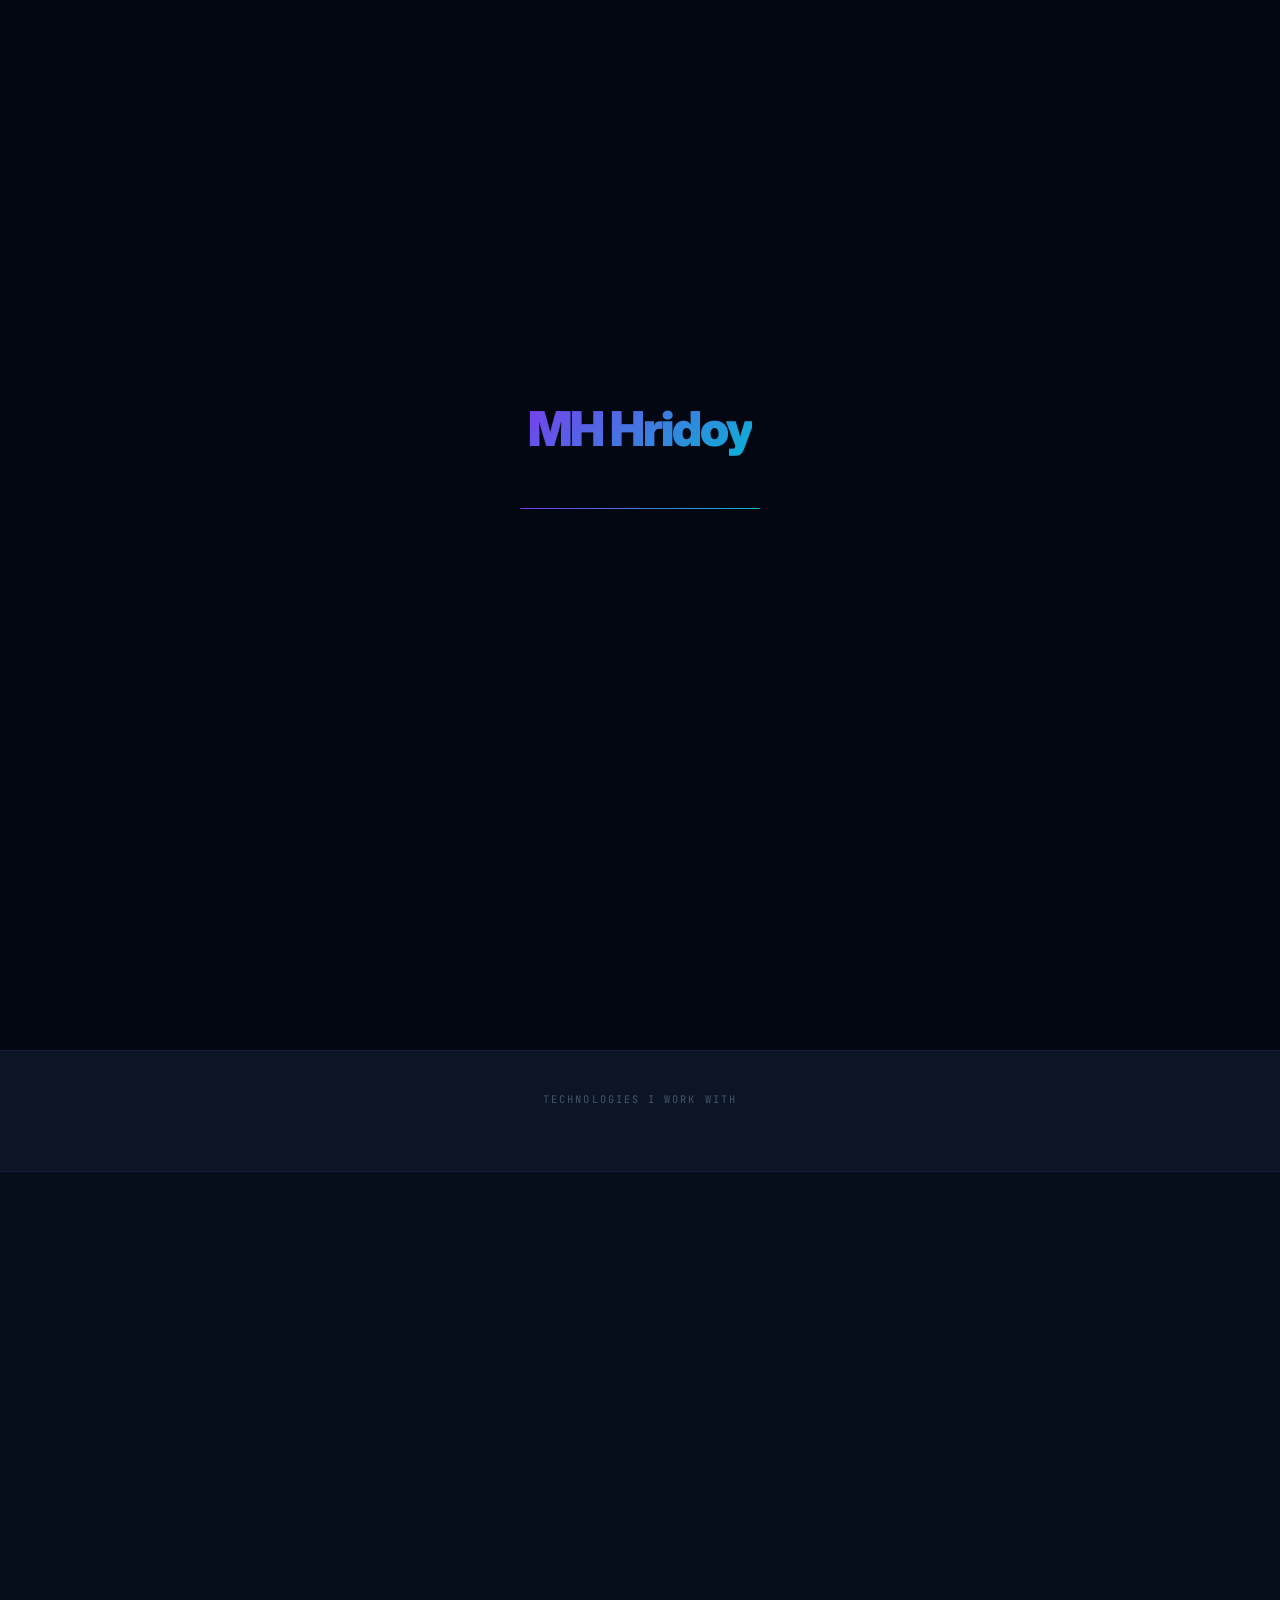
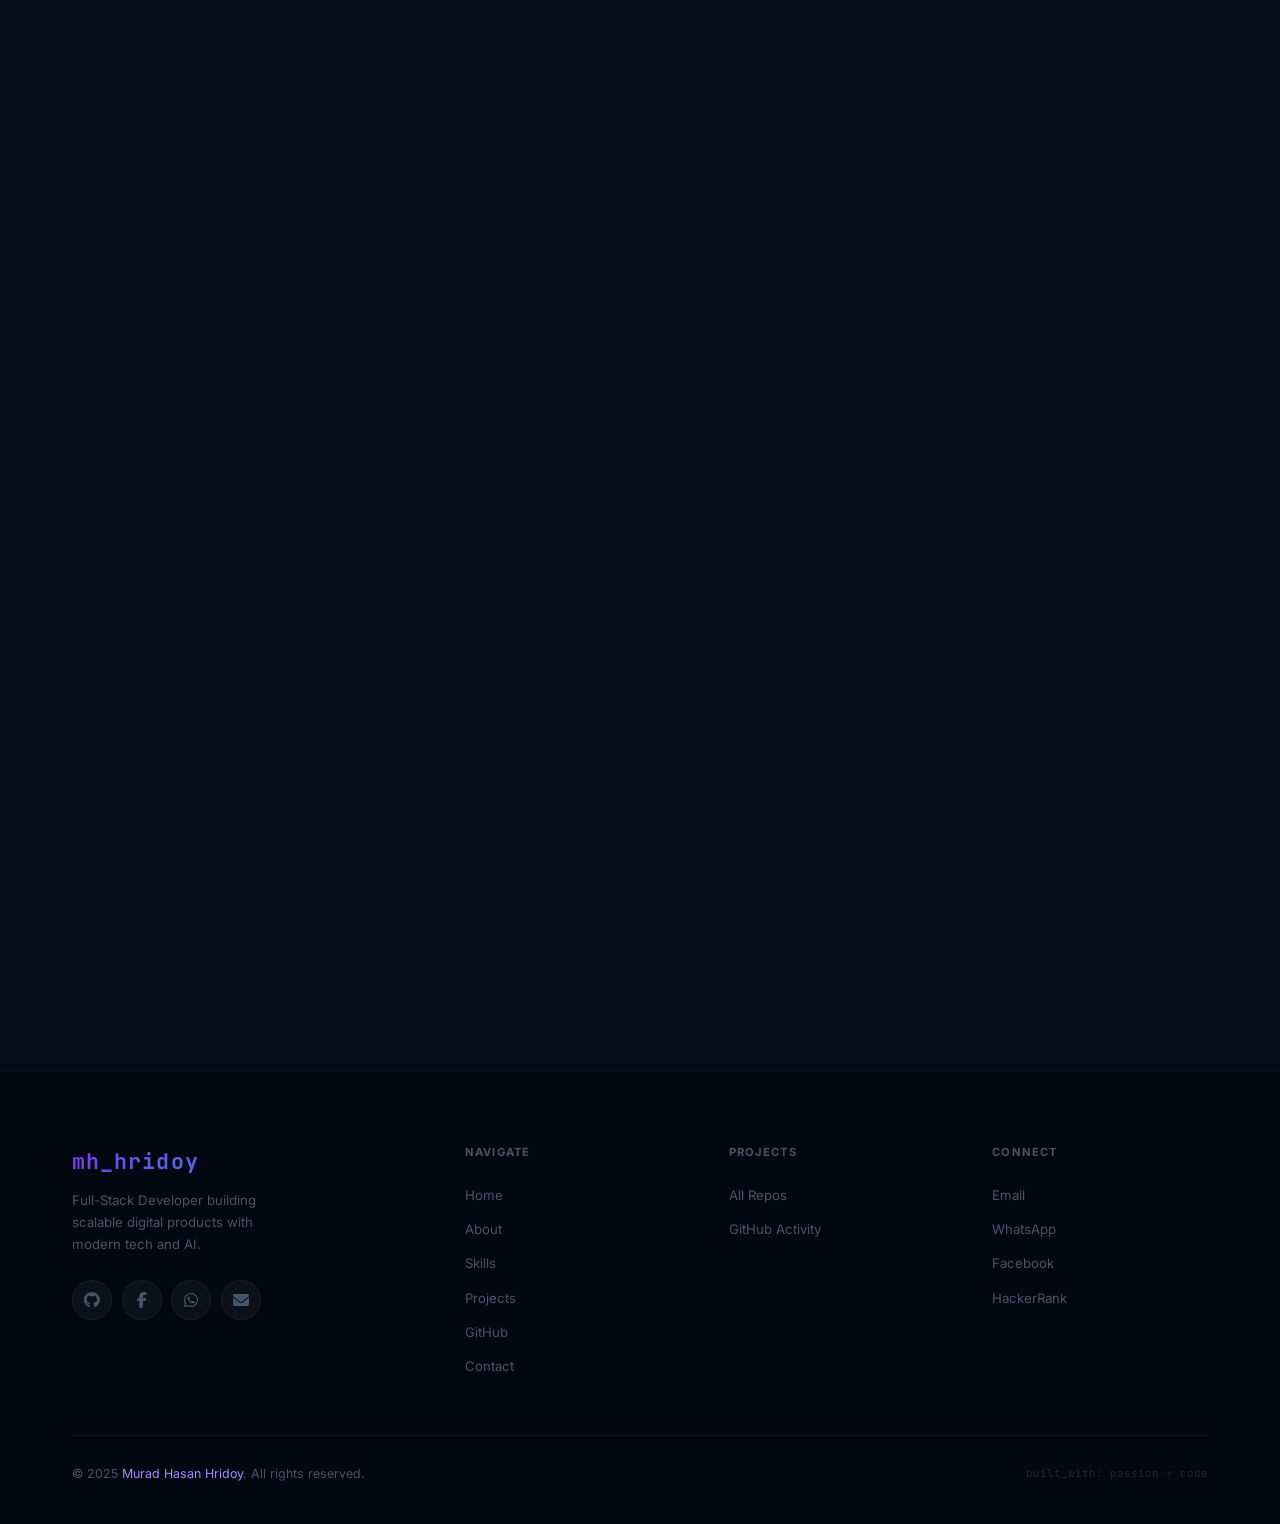
==== mh22 hridoy/index.html @ d09f01ae "my website" ====
<!DOCTYPE html>
<html lang="en" data-theme="dark">
<head>
  <meta charset="UTF-8" />
  <meta name="viewport" content="width=device-width, initial-scale=1.0" />
  <title>MH Hridoy</title>
  <meta name="description" content="Murad Hasan Hridoy - Full-Stack Developer specializing in Firebase, Node.js, AI integration, and scalable web applications." />
  <meta name="author" content="Murad Hasan Hridoy" />
  <meta name="robots" content="index, follow" />
  <link rel="canonical" href="https://mhhridoy.dev/" />
  <meta name="theme-color" content="#030712" />
  <link rel="icon" href="https://i.pinimg.com/736x/64/62/d2/6462d22c90c6388a1b8dc48645d57baf.jpg" type="image/jpeg" />

  <link rel="preconnect" href="https://fonts.googleapis.com" />
  <link rel="preconnect" href="https://fonts.gstatic.com" crossorigin />
  <link href="https://fonts.googleapis.com/css2?family=Inter:wght@300;400;500;600;700;800;900&family=JetBrains+Mono:wght@400;600&display=swap" rel="stylesheet" />
  <link rel="stylesheet" href="https://cdnjs.cloudflare.com/ajax/libs/font-awesome/6.7.2/css/all.min.css" />

  <style>
    :root {
      --bg-void: #030712; --bg-base: #060d1a; --bg-surface: #0c1526; --bg-elevated: #111e33;
      --bg-glass: rgba(11,20,40,0.75);
      --violet: #7c3aed; --violet-bright: #8b5cf6; --cyan: #06b6d4; --cyan-soft: #22d3ee;
      --emerald: #10b981; --rose: #f43f5e; --amber: #f59e0b;
      --grad-main: linear-gradient(135deg, #7c3aed 0%, #06b6d4 100%);
      --border: rgba(124,58,237,0.12); --border-active: rgba(124,58,237,0.45); --border-subtle: rgba(255,255,255,0.05);
      --txt-1: #f8fafc; --txt-2: #94a3b8; --txt-3: #475569; --txt-4: #1e293b;
      --shadow-glow: 0 0 48px rgba(124,58,237,0.2); --shadow-md: 0 4px 24px rgba(0,0,0,0.45);
      --font-body: 'Inter', -apple-system, sans-serif; --font-mono: 'JetBrains Mono', monospace;
      --r-xs:6px; --r-sm:10px; --r-md:16px; --r-lg:24px; --r-xl:32px; --r-pill:9999px;
      --section-py: 8rem; --nav-h: 68px; --max-w: 1200px;
      --ease: cubic-bezier(0.25,1,0.5,1); --dur-fast:180ms; --dur-base:280ms;
    }
    [data-theme="light"] {
      --bg-void:#f1f5f9; --bg-base:#f8fafc; --bg-surface:#fff; --bg-elevated:#fff; --bg-glass:rgba(255,255,255,0.85);
      --border:rgba(124,58,237,0.15); --border-subtle:rgba(0,0,0,0.06);
      --txt-1:#0f172a; --txt-2:#475569; --txt-3:#94a3b8;
    }
    *,*::before,*::after{margin:0;padding:0;box-sizing:border-box;}
    html{scroll-behavior:smooth; font-size:16px;}
    body{font-family:var(--font-body); background:var(--bg-void); color:var(--txt-1); overflow-x:hidden; line-height:1.6; -webkit-font-smoothing:antialiased;}
    ::selection{background:rgba(124,58,237,0.35); color:var(--txt-1);}
    ::-webkit-scrollbar{width:5px;} ::-webkit-scrollbar-track{background:var(--bg-void);}
    ::-webkit-scrollbar-thumb{background:var(--violet); border-radius:var(--r-pill);}
    img{max-width:100%; height:auto; display:block;}
    :focus-visible{outline:2px solid var(--violet-bright); outline-offset:3px; border-radius:4px;}
    @media (prefers-reduced-motion: reduce){ *,*::before,*::after{animation-duration:0.01ms !important; transition-duration:0.01ms !important;} }

    .skip-link{position:absolute; top:-40px; left:0; z-index:9999; background:var(--violet); color:#fff; padding:.5rem 1rem; border-radius:0 0 var(--r-sm) 0; text-decoration:none; font-weight:700;}
    .skip-link:focus{top:0;}
    #scroll-progress{position:fixed; top:0; left:0; height:2px; width:0%; background:var(--grad-main); z-index:9998; transition:width 60ms linear;}
    #cursor,#cursor-dot{position:fixed; border-radius:50%; pointer-events:none; z-index:9997;}
    #cursor{width:36px; height:36px; border:1.5px solid rgba(124,58,237,0.5); transition:transform 90ms linear, opacity var(--dur-base), width var(--dur-base), height var(--dur-base);}
    #cursor-dot{width:5px; height:5px; background:var(--violet-bright); transition:transform 25ms linear;}
    @media (hover:none){ #cursor,#cursor-dot{display:none;} }

    #loading-screen{position:fixed; inset:0; background:var(--bg-void); z-index:99999; display:flex; flex-direction:column; align-items:center; justify-content:center; gap:2.5rem; transition:opacity .7s var(--ease), visibility .7s;}
    #loading-screen.hidden{opacity:0; visibility:hidden;}
    .loader-name{font-size:3rem; font-weight:900; letter-spacing:-2px; background:var(--grad-main); -webkit-background-clip:text; -webkit-text-fill-color:transparent; background-clip:text; animation:name-pulse 1.8s ease-in-out infinite;}
    @keyframes name-pulse{0%,100%{opacity:1;}50%{opacity:.7;}}
    .loader-track{width:240px; height:1px; background:var(--border-subtle); border-radius:var(--r-pill); overflow:hidden;}
    .loader-fill{height:100%; background:var(--grad-main); border-radius:var(--r-pill); animation:load-bar 2s var(--ease) forwards;}
    @keyframes load-bar{0%{width:0;}65%{width:75%;}100%{width:100%;}}

    #bg-canvas{position:fixed; inset:0; z-index:0; pointer-events:none; opacity:0.4;}
    .container{max-width:var(--max-w); margin:0 auto; padding:0 2rem;}
    @media (max-width:768px){ .container{padding:0 1.25rem;} }
    .section{padding:var(--section-py) 0; position:relative; z-index:1;}

    .section-eyebrow{display:inline-flex; align-items:center; gap:.75rem; font-family:var(--font-mono); font-size:.7rem; font-weight:600; letter-spacing:.2em; text-transform:uppercase; color:var(--cyan); margin-bottom:1.25rem;}
    .section-eyebrow::before{content:'//'; color:var(--violet);}
    .section-heading{font-size:clamp(2rem,5vw,3.25rem); font-weight:900; letter-spacing:-2px; line-height:1.05; margin-bottom:1rem;}
    .section-heading .hi{background:var(--grad-main); -webkit-background-clip:text; -webkit-text-fill-color:transparent; background-clip:text;}
    .section-sub{font-size:1.05rem; color:var(--txt-2); max-width:520px; line-height:1.75; margin-bottom:3.5rem;}

    .glass-card{background:var(--bg-glass); backdrop-filter:blur(20px); -webkit-backdrop-filter:blur(20px); border:1px solid var(--border); border-radius:var(--r-lg); transition:border-color var(--dur-base) var(--ease), transform var(--dur-base) var(--ease), box-shadow var(--dur-base) var(--ease);}
    .glass-card:hover{border-color:var(--border-active); transform:translateY(-3px); box-shadow:var(--shadow-glow);}

    .tag{display:inline-flex; align-items:center; gap:.35rem; padding:.3rem .8rem; border-radius:var(--r-pill); font-size:.7rem; font-weight:700; letter-spacing:.04em;}
    .tag-violet{background:rgba(124,58,237,0.12); color:#a78bfa; border:1px solid rgba(124,58,237,0.25);}
    .tag-cyan{background:rgba(6,182,212,0.1); color:var(--cyan-soft); border:1px solid rgba(6,182,212,0.25);}
    .tag-green{background:rgba(16,185,129,0.1); color:var(--emerald); border:1px solid rgba(16,185,129,0.25);}
    .tag-amber{background:rgba(245,158,11,0.1); color:var(--amber); border:1px solid rgba(245,158,11,0.25);}
    .tag-rose{background:rgba(244,63,94,0.1); color:var(--rose); border:1px solid rgba(244,63,94,0.25);}

    .btn{display:inline-flex; align-items:center; justify-content:center; gap:.5rem; padding:.8rem 1.75rem; border-radius:var(--r-pill); font-size:.9rem; font-weight:600; cursor:pointer; border:none; text-decoration:none; transition:all var(--dur-base) var(--ease); position:relative; overflow:hidden; font-family:var(--font-body);}
    .btn::after{content:''; position:absolute; inset:0; background:rgba(255,255,255,0.08); opacity:0; transition:opacity 140ms;}
    .btn:hover::after{opacity:1;}
    .btn:active{transform:scale(0.97) !important;}
    .btn-primary{background:var(--grad-main); color:#fff; box-shadow:0 6px 28px rgba(124,58,237,0.4);}
    .btn-primary:hover{transform:translateY(-2px); box-shadow:0 10px 36px rgba(124,58,237,0.55);}
    .btn-ghost{background:transparent; color:#a78bfa; border:1.5px solid rgba(124,58,237,0.35);}
    .btn-ghost:hover{border-color:var(--violet-bright); background:rgba(124,58,237,0.08); transform:translateY(-2px);}

    .reveal{opacity:0; transform:translateY(36px); transition:opacity .65s var(--ease), transform .65s var(--ease);}
    .reveal.visible{opacity:1; transform:translateY(0);}
    .reveal-delay-1{transition-delay:.08s;} .reveal-delay-2{transition-delay:.16s;} .reveal-delay-3{transition-delay:.24s;} .reveal-delay-4{transition-delay:.32s;}
    .mono{font-family:var(--font-mono);}

    #navbar{position:fixed; top:0; left:0; right:0; height:var(--nav-h); z-index:1000; padding:0 2.5rem; display:flex; align-items:center; justify-content:space-between; background:transparent; transition:all .4s var(--ease);}
    #navbar.scrolled{background:rgba(3,7,18,0.88); backdrop-filter:blur(28px); -webkit-backdrop-filter:blur(28px); border-bottom:1px solid var(--border);}
    [data-theme="light"] #navbar.scrolled{background:rgba(248,250,252,0.9);}
    .nav-logo{font-family:var(--font-mono); font-size:1.05rem; font-weight:700; letter-spacing:.05em; text-decoration:none; background:var(--grad-main); -webkit-background-clip:text; -webkit-text-fill-color:transparent; background-clip:text;}
    .nav-links{display:flex; align-items:center; gap:.1rem; list-style:none;}
    .nav-links a{display:block; padding:.45rem .85rem; color:var(--txt-3); text-decoration:none; font-size:.825rem; font-weight:500; border-radius:var(--r-sm); transition:color var(--dur-fast), background var(--dur-fast);}
    .nav-links a:hover{color:var(--txt-1); background:rgba(124,58,237,0.08);}
    .nav-links a.active{color:#a78bfa;}
    .nav-actions{display:flex; align-items:center; gap:.75rem;}
    #theme-toggle{width:38px; height:38px; border-radius:50%; background:rgba(124,58,237,0.08); border:1px solid var(--border); color:var(--txt-3); cursor:pointer; display:flex; align-items:center; justify-content:center; font-size:.95rem; transition:all var(--dur-base);}
    #theme-toggle:hover{background:rgba(124,58,237,0.18); color:#a78bfa;}
    .nav-toggle{display:none; flex-direction:column; gap:5px; cursor:pointer; padding:.5rem; background:none; border:none;}
    .nav-toggle span{display:block; width:22px; height:2px; background:var(--txt-2); border-radius:2px; transition:all var(--dur-base) var(--ease);}
    .nav-toggle.open span:nth-child(1){transform:translateY(7px) rotate(45deg);}
    .nav-toggle.open span:nth-child(2){opacity:0;}
    .nav-toggle.open span:nth-child(3){transform:translateY(-7px) rotate(-45deg);}
    @media (max-width:900px){
      .nav-links{position:fixed; top:var(--nav-h); left:0; right:0; background:rgba(3,7,18,0.97); backdrop-filter:blur(28px); flex-direction:column; align-items:stretch; padding:1.5rem; border-bottom:1px solid var(--border); gap:.2rem; transform:translateY(-130%); transition:transform var(--dur-base) var(--ease); z-index:999;}
      .nav-links.open{transform:translateY(0);}
      .nav-links a{padding:.825rem 1rem;}
      .nav-toggle{display:flex;}
    }
    @media (max-width:600px){ #navbar{padding:0 1.25rem;} }

    #home{min-height:100vh; padding-top:var(--nav-h); display:flex; align-items:center; position:relative; overflow:hidden; z-index:1;}
    #home::before{content:''; position:absolute; top:10%; left:50%; transform:translateX(-50%); width:700px; height:700px; border-radius:50%; background:radial-gradient(ellipse, rgba(124,58,237,0.12) 0%, transparent 65%); pointer-events:none;}
    .hero-inner{display:grid; grid-template-columns:1fr 400px; gap:5rem; align-items:center; padding:5rem 0 4rem; width:100%;}
    @media (max-width:1100px){ .hero-inner{grid-template-columns:1fr 340px; gap:3.5rem;} }
    @media (max-width:900px){ .hero-inner{grid-template-columns:1fr; gap:3rem;} }
    @media (max-width:600px){ .hero-inner{padding:2.5rem 0;} }

    .status-badge{display:inline-flex; align-items:center; gap:.6rem; padding:.45rem 1rem; border-radius:var(--r-pill); background:rgba(16,185,129,0.08); border:1px solid rgba(16,185,129,0.25); color:var(--emerald); font-size:.72rem; font-weight:700; letter-spacing:.06em; text-transform:uppercase; margin-bottom:1.75rem;}
    .status-dot{width:7px; height:7px; background:var(--emerald); border-radius:50%; animation:pulse-dot 2s infinite;}
    @keyframes pulse-dot{0%,100%{box-shadow:0 0 0 0 rgba(16,185,129,0.4);}50%{box-shadow:0 0 0 7px rgba(16,185,129,0);}}
    .hero-name{font-size:clamp(2.75rem,7vw,5rem); font-weight:900; letter-spacing:-3px; line-height:1.0; margin-bottom:1.25rem;}
    .hero-name .line1{display:block; color:var(--txt-1);}
    .hero-name .line2{display:block; background:var(--grad-main); -webkit-background-clip:text; -webkit-text-fill-color:transparent; background-clip:text;}
    .hero-role{font-size:clamp(1rem,2.5vw,1.25rem); color:var(--txt-2); font-weight:500; margin-bottom:1.5rem; min-height:2em;}
    .hero-role .typed{color:var(--cyan-soft); font-weight:600; font-family:var(--font-mono); font-size:.95em;}
    .hero-role .caret{display:inline-block; width:2px; height:1.1em; background:var(--cyan); margin-left:2px; vertical-align:middle; animation:caret-blink 1s step-end infinite;}
    @keyframes caret-blink{0%,100%{opacity:1}50%{opacity:0}}
    .hero-bio{font-size:.975rem; color:var(--txt-2); line-height:1.85; max-width:500px; margin-bottom:2.25rem;}
    .hero-cta{display:flex; gap:.875rem; flex-wrap:wrap; margin-bottom:3rem;}
    .hero-stats{display:flex; gap:2.5rem; flex-wrap:wrap; padding:1.5rem 0; border-top:1px solid var(--border-subtle);}
    .hero-stat-num{font-size:1.75rem; font-weight:900; letter-spacing:-1px; background:var(--grad-main); -webkit-background-clip:text; -webkit-text-fill-color:transparent; background-clip:text;}
    .hero-stat-label{font-size:.72rem; color:var(--txt-3); font-weight:500; text-transform:uppercase; letter-spacing:.08em; margin-top:.1rem;}
    .hero-socials{display:flex; gap:.65rem; margin-top:1.75rem;}
    .social-link{width:40px; height:40px; border-radius:50%; display:flex; align-items:center; justify-content:center; background:rgba(255,255,255,0.04); border:1px solid var(--border-subtle); color:var(--txt-3); text-decoration:none; font-size:1rem; transition:all var(--dur-base) var(--ease);}
    .social-link:hover{background:var(--violet); border-color:var(--violet); color:#fff; transform:translateY(-3px); box-shadow:0 8px 20px rgba(124,58,237,0.45);}

    .hero-visual{display:flex; justify-content:center; align-items:center; position:relative;}
    .hero-photo-wrap{position:relative; width:340px;}
    @media (max-width:1100px){ .hero-photo-wrap{width:300px;} }
    @media (max-width:900px){ .hero-photo-wrap{width:240px;} }
    .hero-photo{width:100%; aspect-ratio:3/4; object-fit:cover; border-radius:var(--r-xl); position:relative; z-index:2; border:1px solid var(--border-active);}
    .photo-frame{position:absolute; inset:-3px; border-radius:calc(var(--r-xl) + 3px); background:conic-gradient(from 0deg, var(--violet), var(--cyan), var(--violet)); z-index:1; animation:frame-spin 6s linear infinite; opacity:.55;}
    .photo-frame-mask{position:absolute; inset:2px; border-radius:calc(var(--r-xl) + 1px); background:var(--bg-void); z-index:1;}
    @keyframes frame-spin{to{transform:rotate(360deg);}}
    .photo-glow{position:absolute; inset:-24px; border-radius:calc(var(--r-xl) + 18px); background:var(--grad-main); opacity:.1; z-index:0; filter:blur(24px);}
    .float-chip{position:absolute; z-index:3; display:flex; align-items:center; gap:.5rem; padding:.55rem .9rem; background:var(--bg-surface); backdrop-filter:blur(16px); border:1px solid var(--border); border-radius:var(--r-md); font-size:.72rem; font-weight:700; box-shadow:var(--shadow-md); white-space:nowrap;}
    .float-chip-1{top:-14px; right:-18px; color:var(--emerald); animation:float 3s ease-in-out infinite;}
    .float-chip-2{bottom:48px; left:-22px; color:var(--cyan-soft); animation:float 3s ease-in-out infinite 1.5s;}
    @keyframes float{0%,100%{transform:translateY(0)}50%{transform:translateY(-8px)}}
    @media (max-width:600px){ .float-chip{display:none;} }

    .tech-ticker-section{background:var(--bg-surface); border-top:1px solid var(--border); border-bottom:1px solid var(--border); padding:2.5rem 0; overflow:hidden; position:relative; z-index:1;}
    .ticker-label{text-align:center; font-family:var(--font-mono); font-size:.65rem; letter-spacing:.2em; text-transform:uppercase; color:var(--txt-3); margin-bottom:1.5rem;}
    .ticker-track{display:flex; gap:2rem; animation:ticker-scroll 30s linear infinite; width:max-content;}
    .ticker-track:hover{animation-play-state:paused;}
    @keyframes ticker-scroll{0%{transform:translateX(0);}100%{transform:translateX(-50%);}}
    .ticker-item{display:flex; align-items:center; gap:.6rem; padding:.6rem 1.25rem; background:var(--bg-elevated); border:1px solid var(--border); border-radius:var(--r-pill); font-size:.78rem; font-weight:600; color:var(--txt-2); white-space:nowrap; flex-shrink:0; transition:all var(--dur-base); cursor:default;}
    .ticker-item:hover{border-color:var(--border-active); color:var(--txt-1); transform:translateY(-2px);}
    .ticker-item img{width:20px; height:20px; object-fit:contain;}

    #about{background:var(--bg-base);}
    .about-layout{display:grid; grid-template-columns:1fr 1.1fr; gap:5rem; align-items:start;}
    @media (max-width:900px){ .about-layout{grid-template-columns:1fr; gap:3rem;} }
    .about-photo-wrap{position:relative;}
    .about-photo{width:100%; max-width:380px; aspect-ratio:4/5; object-fit:cover; border-radius:var(--r-xl); border:1px solid var(--border-active);}
    .about-photo-deco{position:absolute; bottom:-16px; right:-16px; width:calc(100% - 24px); height:calc(100% - 24px); max-width:356px; border:1px solid var(--border); border-radius:var(--r-xl); z-index:-1;}
    .about-text p{font-size:.95rem; color:var(--txt-2); line-height:1.85; margin-bottom:1.2rem;}
    .about-text p strong{color:var(--txt-1);}
    .about-chips{display:flex; flex-wrap:wrap; gap:.6rem; margin:1.5rem 0;}

    .timeline{margin-top:2.5rem;}
    .timeline-item{display:flex; gap:1.25rem; padding-bottom:1.75rem; position:relative;}
    .timeline-item:not(:last-child)::before{content:''; position:absolute; left:15px; top:32px; bottom:0; width:1px; background:var(--border);}
    .timeline-node{width:32px; height:32px; border-radius:50%; flex-shrink:0; background:var(--bg-surface); border:1.5px solid var(--violet); display:flex; align-items:center; justify-content:center; color:var(--violet-bright); font-size:.7rem;}
    .tl-year{font-family:var(--font-mono); font-size:.65rem; color:var(--cyan); font-weight:600; letter-spacing:.05em; margin-bottom:.2rem;}
    .tl-title{font-size:.875rem; font-weight:700; color:var(--txt-1);}
    .tl-sub{font-size:.78rem; color:var(--txt-3); margin-top:.2rem; line-height:1.5;}

    #skills{background:var(--bg-void);}
    .skills-grid{display:grid; grid-template-columns:repeat(auto-fit, minmax(280px, 1fr)); gap:1.25rem;}
    .skill-card{background:var(--bg-surface); border:1px solid var(--border); border-radius:var(--r-xl); padding:2rem; transition:all var(--dur-base) var(--ease); position:relative; overflow:hidden;}
    .skill-card::before{content:''; position:absolute; top:0; left:0; right:0; height:2px; background:var(--grad-main); opacity:0; transition:opacity var(--dur-base);}
    .skill-card:hover{border-color:var(--border-active); transform:translateY(-4px); box-shadow:var(--shadow-glow);}
    .skill-card:hover::before{opacity:1;}
    .skill-card-icon{width:44px; height:44px; border-radius:var(--r-sm); display:flex; align-items:center; justify-content:center; font-size:1.35rem; margin-bottom:1.25rem;}
    .skill-card-title{font-size:1rem; font-weight:800; color:var(--txt-1); margin-bottom:1.25rem;}
    .skill-row{margin-bottom:1.1rem;}
    .skill-row-header{display:flex; justify-content:space-between; margin-bottom:.5rem; font-size:.8rem;}
    .skill-row-name{font-weight:600; color:var(--txt-2);}
    .skill-row-pct{font-weight:700; color:#a78bfa; font-family:var(--font-mono); font-size:.75rem;}
    .skill-track{height:4px; background:var(--border); border-radius:var(--r-pill); overflow:hidden;}
    .skill-fill{height:100%; border-radius:var(--r-pill); background:var(--grad-main); width:0; transition:width 1.3s var(--ease);}

/* ===== PROJECTS ===== */
#projects{
    background:var(--bg-base);
}

/* 3 cards per row */
.projects-grid{
    display:grid;
    grid-template-columns:repeat(3,minmax(0,1fr));
    gap:1rem;
}

/* Tablet */
@media (max-width:992px){
    .projects-grid{
        grid-template-columns:repeat(2,1fr);
    }
}

/* Mobile */
@media (max-width:768px){
    .projects-grid{
        grid-template-columns:1fr;
    }
}

/* Card */
.project-card{
    background:var(--bg-surface);
    border:1px solid var(--border);
    border-radius:16px;
    overflow:hidden;
    display:flex;
    flex-direction:column;
    transition:.35s;
    position:relative;
}

.project-card:hover{
    transform:translateY(-4px);
    border-color:var(--border-active);
    box-shadow:var(--shadow-glow);
}

/* Thumbnail */
.project-thumb{
    width:100%;
    aspect-ratio:16/9;
    background:#0b1220;
    display:flex;
    align-items:center;
    justify-content:center;
    overflow:hidden;
    position:relative;
}

/* Full image (No Crop) */
.project-thumb img{
    width:100%;
    height:100%;
    object-fit:contain;
    object-position:center;
    background:#0b1220;
    transition:.35s;
}

.project-card:hover .project-thumb img{
    transform:scale(1.03);
}

/* Overlay */
.project-thumb-overlay{
    position:absolute;
    inset:0;
    background:linear-gradient(to bottom,
        rgba(0,0,0,.05),
        rgba(0,0,0,.45));
}

/* Number */
.project-num{
    position:absolute;
    top:10px;
    left:12px;
    font-size:.65rem;
    color:rgba(255,255,255,.65);
    font-weight:700;
    z-index:2;
}

/* Featured */
.featured-badge{
    position:absolute;
    top:10px;
    right:10px;
    padding:4px 10px;
    border-radius:50px;
    background:rgba(124,58,237,.85);
    color:#fff;
    font-size:.62rem;
    font-weight:700;
    z-index:2;
}

/* Body */
.project-body{
    padding:1rem;
    display:flex;
    flex-direction:column;
    flex:1;
}

/* Tags */
.project-tags{
    display:flex;
    flex-wrap:wrap;
    gap:.35rem;
    margin-bottom:.7rem;
}

/* Tag */
.project-tags .tag{
    padding:4px 8px;
    font-size:.60rem;
    border-radius:20px;
}

/* Title */
.project-title{
    font-size:1rem;
    font-weight:700;
    color:var(--txt-1);
    margin-bottom:.5rem;
    line-height:1.3;
}

/* Description */
.project-desc{
    font-size:.78rem;
    color:var(--txt-2);
    line-height:1.55;
    margin-bottom:1rem;

    display:-webkit-box;
    -webkit-line-clamp:3;
    -webkit-box-orient:vertical;
    overflow:hidden;
}

/* Footer */
.project-footer{
    margin-top:auto;
    display:flex;
    flex-wrap:wrap;
    gap:.45rem;
}

/* Buttons */
.project-link{
    display:inline-flex;
    align-items:center;
    gap:.3rem;
    padding:6px 12px;
    border-radius:30px;
    font-size:.68rem;
    font-weight:600;
    text-decoration:none;
    background:rgba(255,255,255,.05);
    border:1px solid var(--border-subtle);
    color:var(--txt-2);
    transition:.3s;
    cursor:pointer;
}

.project-link:hover{
    border-color:var(--violet);
    color:#a78bfa;
}

.project-link.live{
    background:var(--grad-main);
    color:#fff;
    border:none;
}

.project-link.live:hover{
    opacity:.9;
}

.project-link.read-more{
    background:rgba(6,182,212,.12);
    color:var(--cyan-soft);
    border:1px solid rgba(6,182,212,.25);
}

/* Smaller Desktop */
@media (max-width:1200px){
    .project-body{
        padding:.9rem;
    }

    .project-title{
        font-size:.95rem;
    }

    .project-desc{
        font-size:.75rem;
    }

    .project-link{
        font-size:.65rem;
        padding:5px 10px;
    }
}

    /* skeleton */
    .skeleton-card{background:var(--bg-surface); border:1px solid var(--border); border-radius:var(--r-xl); overflow:hidden;}
    .skeleton-thumb{height:200px; background:linear-gradient(90deg, var(--bg-elevated) 25%, rgba(124,58,237,0.08) 50%, var(--bg-elevated) 75%); background-size:200% 100%; animation:shimmer 1.5s infinite;}
    .skeleton-body{padding:1.5rem;}
    .skeleton-line{height:12px; border-radius:6px; background:linear-gradient(90deg, var(--bg-elevated) 25%, rgba(124,58,237,0.08) 50%, var(--bg-elevated) 75%); background-size:200% 100%; animation:shimmer 1.5s infinite; margin-bottom:.9rem;}
    .skeleton-line.w60{width:60%;} .skeleton-line.w90{width:90%;} .skeleton-line.w40{width:40%;}
    @keyframes shimmer{0%{background-position:200% 0;}100%{background-position:-200% 0;}}

    .projects-empty{grid-column:1/-1; text-align:center; padding:4rem 2rem; color:var(--txt-3);}
    .projects-empty i{font-size:2.2rem; margin-bottom:1rem; opacity:.4; display:block;}

    /* ===== PROJECT MODAL ===== */
    #project-modal-overlay{display:none; position:fixed; inset:0; z-index:5000; background:rgba(2,4,10,0.82); backdrop-filter:blur(8px); align-items:flex-start; justify-content:center; padding:3rem 1.25rem; overflow-y:auto;}
    #project-modal-overlay.open{display:flex;}
    .pmodal{width:100%; max-width:800px; background:var(--bg-surface); border:1px solid var(--border-active); border-radius:var(--r-xl); overflow:hidden; box-shadow:0 30px 80px rgba(0,0,0,0.6); animation:pmodal-in .35s var(--ease);}
    @keyframes pmodal-in{from{opacity:0; transform:translateY(24px) scale(.98);}to{opacity:1; transform:translateY(0) scale(1);}}
    .pmodal-hero{position:relative; height:320px; overflow:hidden; background:var(--bg-elevated);}
    .pmodal-hero img{width:100%; height:100%; object-fit:cover;}
    .pmodal-hero-overlay{position:absolute; inset:0; background:linear-gradient(to bottom, rgba(6,13,26,0) 40%, rgba(6,13,26,0.9) 100%);}
    @media (max-width:600px){ .pmodal-hero{height:220px;} }
    .pmodal-close{position:absolute; top:1.1rem; right:1.1rem; width:40px; height:40px; border-radius:50%; background:rgba(3,7,18,0.6); backdrop-filter:blur(10px); border:1px solid var(--border-subtle); color:#fff; cursor:pointer; display:flex; align-items:center; justify-content:center; font-size:1rem; transition:all .2s;}
    .pmodal-close:hover{background:var(--rose); border-color:var(--rose); transform:rotate(90deg);}
    .pmodal-body{padding:2rem 2.25rem 2.5rem;}
    @media (max-width:600px){ .pmodal-body{padding:1.5rem;} }
    .pmodal-tags{display:flex; flex-wrap:wrap; gap:.5rem; margin-bottom:1.1rem;}
    .pmodal-title{font-size:1.7rem; font-weight:900; letter-spacing:-1px; margin-bottom:1rem;}
    .pmodal-desc{font-size:.95rem; color:var(--txt-2); line-height:1.85; margin-bottom:2rem; white-space:pre-line;}
    .pmodal-actions{display:flex; gap:.85rem; flex-wrap:wrap;}

    /* 404 */
    .p404{text-align:center; padding:4rem 2rem;}
    .p404 i{font-size:2.5rem; color:var(--rose); margin-bottom:1rem; display:block;}
    .p404 h3{font-size:1.3rem; font-weight:800; margin-bottom:.5rem;}
    .p404 p{color:var(--txt-3); font-size:.875rem; margin-bottom:1.5rem;}

    #github-section{background:var(--bg-void);}
    .github-layout{display:grid; grid-template-columns:300px 1fr; gap:2rem; align-items:start;}
    @media (max-width:900px){ .github-layout{grid-template-columns:1fr;} }
    .github-profile{background:var(--bg-surface); border:1px solid var(--border); border-radius:var(--r-xl); padding:2rem; display:flex; flex-direction:column; align-items:center; text-align:center; position:sticky; top:calc(var(--nav-h) + 1.5rem);}
    .gh-avatar{width:100px; height:100px; border-radius:50%; border:2px solid var(--violet); margin-bottom:1.25rem; object-fit:cover;}
    .gh-name{font-size:1.15rem; font-weight:800; color:var(--txt-1); margin-bottom:.2rem;}
    .gh-handle{font-family:var(--font-mono); font-size:.75rem; color:var(--txt-3); margin-bottom:.875rem;}
    .gh-bio{font-size:.825rem; color:var(--txt-2); line-height:1.6; margin-bottom:1.5rem;}
    .gh-stats{display:grid; grid-template-columns:1fr 1fr; gap:.75rem; width:100%; margin-bottom:1.5rem;}
    .gh-stat{background:var(--bg-elevated); border:1px solid var(--border); border-radius:var(--r-md); padding:.875rem .75rem;}
    .gh-stat-num{font-size:1.35rem; font-weight:900; background:var(--grad-main); -webkit-background-clip:text; -webkit-text-fill-color:transparent; background-clip:text;}
    .gh-stat-label{font-size:.65rem; color:var(--txt-3); margin-top:.15rem; text-transform:uppercase; letter-spacing:.06em;}
    .gh-meta{display:flex; flex-wrap:wrap; gap:.5rem; justify-content:center; margin-bottom:1.5rem;}
    .gh-meta-item{display:inline-flex; align-items:center; gap:.35rem; padding:.3rem .7rem; border-radius:var(--r-pill); font-size:.68rem; font-weight:600; color:var(--txt-3); background:var(--bg-elevated); border:1px solid var(--border);}
    .github-right{display:flex; flex-direction:column; gap:1.5rem;}
    .gh-embed-card{background:var(--bg-surface); border:1px solid var(--border); border-radius:var(--r-lg); padding:1.5rem;}
    .gh-embed-label{font-family:var(--font-mono); font-size:.68rem; font-weight:700; color:var(--txt-3); letter-spacing:.12em; text-transform:uppercase; margin-bottom:1.25rem; display:flex; align-items:center; gap:.5rem;}
    .gh-embed-label::before{content:'›'; color:var(--violet-bright); font-size:1rem;}
    .gh-embed-img{display:flex; justify-content:center;}
    .gh-embed-img img{max-width:100%; height:auto; border-radius:var(--r-md);}

    #contact-section{background:var(--bg-base);}
    .contact-layout{display:grid; grid-template-columns:1fr 1.25fr; gap:4.5rem; align-items:start;}
    @media (max-width:900px){ .contact-layout{grid-template-columns:1fr; gap:3rem;} }
    .contact-info-title{font-size:1.35rem; font-weight:800; color:var(--txt-1); margin-bottom:.75rem;}
    .contact-info-sub{font-size:.925rem; color:var(--txt-2); line-height:1.8; margin-bottom:2rem;}
    .contact-channels{display:flex; flex-direction:column; gap:.75rem;}
    .contact-channel{display:flex; align-items:center; gap:1.1rem; padding:1rem 1.25rem; background:var(--bg-surface); border:1px solid var(--border); border-radius:var(--r-lg); text-decoration:none; transition:all var(--dur-base) var(--ease);}
    .contact-channel:hover{border-color:var(--border-active); transform:translateX(5px); box-shadow:var(--shadow-glow);}
    .channel-icon{width:40px; height:40px; border-radius:var(--r-sm); display:flex; align-items:center; justify-content:center; font-size:1.1rem; flex-shrink:0;}
    .channel-type{font-size:.65rem; font-weight:700; text-transform:uppercase; letter-spacing:.1em; color:var(--txt-3);}
    .channel-value{font-size:.875rem; font-weight:600; color:var(--txt-1); margin-top:.1rem;}
    .contact-form{background:var(--bg-surface); border:1px solid var(--border); border-radius:var(--r-xl); padding:2.5rem;}
    .form-header{margin-bottom:2rem;}
    .form-header-title{font-size:1.2rem; font-weight:800; color:var(--txt-1);}
    .form-header-sub{font-size:.825rem; color:var(--txt-3); margin-top:.3rem;}
    .form-row{display:grid; grid-template-columns:1fr 1fr; gap:1rem;}
    @media (max-width:600px){ .form-row{grid-template-columns:1fr;} }
    .form-group{margin-bottom:1.1rem;}
    .form-group label{display:block; font-size:.75rem; font-weight:700; color:var(--txt-3); text-transform:uppercase; letter-spacing:.06em; margin-bottom:.5rem;}
    .form-group input, .form-group select, .form-group textarea{width:100%; background:var(--bg-elevated); border:1px solid var(--border); border-radius:var(--r-sm); padding:.75rem 1rem; font-size:.875rem; color:var(--txt-1); font-family:inherit; transition:border-color var(--dur-fast), box-shadow var(--dur-fast); outline:none;}
    .form-group input:focus, .form-group textarea:focus, .form-group select:focus{border-color:var(--violet); box-shadow:0 0 0 3px rgba(124,58,237,0.15);}
    .form-group textarea{resize:vertical; min-height:130px;}
    .form-group select option{background:var(--bg-surface);}
    .form-submit{width:100%; margin-top:.5rem;}
    .form-status{margin-top:1rem; padding:.8rem 1rem; border-radius:var(--r-sm); font-size:.825rem; font-weight:600; display:none;}
    .form-status.success{background:rgba(16,185,129,0.08); color:var(--emerald); border:1px solid rgba(16,185,129,0.25); display:block;}
    .form-status.error{background:rgba(244,63,94,0.08); color:var(--rose); border:1px solid rgba(244,63,94,0.25); display:block;}

    footer{background:var(--bg-void); border-top:1px solid var(--border); padding:4.5rem 0 2.5rem; position:relative; z-index:1;}
    .footer-grid{display:grid; grid-template-columns:1.6fr 1fr 1fr 1fr; gap:3rem; margin-bottom:3.5rem;}
    @media (max-width:900px){ .footer-grid{grid-template-columns:1fr 1fr; gap:2.5rem;} }
    @media (max-width:600px){ .footer-grid{grid-template-columns:1fr;} }
    .footer-brand-name{font-family:var(--font-mono); font-size:1.35rem; font-weight:700; letter-spacing:.05em; background:var(--grad-main); -webkit-background-clip:text; -webkit-text-fill-color:transparent; background-clip:text; margin-bottom:.75rem;}
    .footer-brand-desc{font-size:.825rem; color:var(--txt-3); line-height:1.65; max-width:220px;}
    .footer-socials{display:flex; gap:.6rem; margin-top:1.5rem;}
    .footer-col-title{font-size:.7rem; font-weight:700; text-transform:uppercase; letter-spacing:.1em; color:var(--txt-3); margin-bottom:1.25rem;}
    .footer-nav{list-style:none; display:flex; flex-direction:column; gap:.55rem;}
    .footer-nav a{font-size:.825rem; color:var(--txt-3); text-decoration:none; transition:color var(--dur-fast);}
    .footer-nav a:hover{color:#a78bfa;}
    .footer-bottom{border-top:1px solid var(--border); padding-top:1.75rem; display:flex; justify-content:space-between; align-items:center; flex-wrap:wrap; gap:1rem;}
    .footer-copy{font-size:.78rem; color:var(--txt-3);}
    .footer-copy a{color:#a78bfa; text-decoration:none;}
    .footer-copy a:hover{text-decoration:underline;}
    .footer-built{font-family:var(--font-mono); font-size:.68rem; color:var(--txt-4);}

    #back-to-top{position:fixed; bottom:2rem; right:2rem; width:44px; height:44px; border-radius:50%; background:var(--violet); color:#fff; border:none; cursor:pointer; display:flex; align-items:center; justify-content:center; font-size:1rem; z-index:500; box-shadow:0 6px 20px rgba(124,58,237,0.45); transition:all var(--dur-base) var(--ease); opacity:0; visibility:hidden; transform:translateY(20px);}
    #back-to-top.visible{opacity:1; visibility:visible; transform:translateY(0);}
    #back-to-top:hover{background:var(--violet-bright); transform:translateY(-3px);}

    @media (max-width:600px){ :root{--section-py:5rem;} }
  </style>
</head>
<body>
  <a href="#main-content" class="skip-link">Skip to content</a>
  <div id="scroll-progress" role="progressbar" aria-label="Page scroll progress"></div>
  <div id="cursor" aria-hidden="true"></div>
  <div id="cursor-dot" aria-hidden="true"></div>

  <div id="loading-screen" role="status" aria-label="Loading">
    <div class="loader-name">MH Hridoy</div>
    <div class="loader-track"><div class="loader-fill"></div></div>
  </div>

  <canvas id="bg-canvas" aria-hidden="true"></canvas>

  <nav id="navbar" role="navigation" aria-label="Main navigation">
    <a href="#home" class="nav-logo">mh_hridoy</a>
    <ul class="nav-links" id="navLinks" role="list">
      <li><a href="#home">Home</a></li>
      <li><a href="#about">About</a></li>
      <li><a href="#skills">Skills</a></li>
      <li><a href="#projects">Projects</a></li>
      <li><a href="#github-section">GitHub</a></li>
      <li><a href="#contact-section">Contact</a></li>
    </ul>
    <div class="nav-actions">
      <button id="theme-toggle" aria-label="Toggle theme"><i class="fa-solid fa-moon" id="theme-icon"></i></button>
      <button class="nav-toggle" id="navToggle" aria-label="Toggle menu" aria-expanded="false"><span></span><span></span><span></span></button>
    </div>
  </nav>

  <main id="main-content">

    <section id="home" class="section" aria-label="Introduction">
      <div class="container">
        <div class="hero-inner">
          <div class="hero-text">
            <div class="status-badge"><span class="status-dot" aria-hidden="true"></span> Available — Freelance &amp; Full-Time</div>
            <h1 class="hero-name"><span class="line1">Murad Hasan</span><span class="line2">Hridoy</span></h1>
            <div class="hero-role" aria-live="polite"><span class="typed" id="typed-text"></span><span class="caret" aria-hidden="true"></span></div>
            <p class="hero-bio">Full-Stack Developer building scalable, production-grade applications with Firebase, Node.js, and AI integration. Based in Sylhet, Bangladesh — working with clients worldwide.</p>
            <div class="hero-cta">
              <a href="#projects" class="btn btn-primary"><i class="fa-solid fa-folder-open" aria-hidden="true"></i> View Projects</a>
              <a href="#contact-section" class="btn btn-ghost"><i class="fa-solid fa-paper-plane" aria-hidden="true"></i> Hire Me</a>
            </div>
            <div class="hero-stats" role="list">
              <div class="hero-stat" role="listitem"><div class="hero-stat-num" id="stat-projects">--</div><div class="hero-stat-label">Projects</div></div>
              <div class="hero-stat" role="listitem"><div class="hero-stat-num" id="stat-repos">--</div><div class="hero-stat-label">Repos</div></div>
              <div class="hero-stat" role="listitem"><div class="hero-stat-num" id="stat-followers">--</div><div class="hero-stat-label">Followers</div></div>
              <div class="hero-stat" role="listitem"><div class="hero-stat-num">2+</div><div class="hero-stat-label">Yrs Coding</div></div>
            </div>
            <div class="hero-socials">
              <a href="https://github.com/mhhridoy7907" class="social-link" target="_blank" rel="noopener noreferrer" aria-label="GitHub"><i class="fa-brands fa-github"></i></a>
              <a href="https://www.facebook.com/mh.hridoy.567130" class="social-link" target="_blank" rel="noopener noreferrer" aria-label="Facebook"><i class="fa-brands fa-facebook-f"></i></a>
              <a href="https://wa.me/8801962388570" class="social-link" target="_blank" rel="noopener noreferrer" aria-label="WhatsApp"><i class="fa-brands fa-whatsapp"></i></a>
              <a href="https://www.hackerrank.com/mhhridoy7907" class="social-link" target="_blank" rel="noopener noreferrer" aria-label="HackerRank"><i class="fa-brands fa-hackerrank"></i></a>
              <a href="mailto:mhhridoy7907@gmail.com" class="social-link" aria-label="Email"><i class="fa-solid fa-envelope"></i></a>
            </div>
          </div>
          <div class="hero-visual">
            <div class="hero-photo-wrap">
              <div class="photo-glow" aria-hidden="true"></div>
              <div class="photo-frame" aria-hidden="true"></div>
              <div class="photo-frame-mask" aria-hidden="true"></div>
              <img src="https://i.pinimg.com/736x/ce/58/c1/ce58c1d1278349c500426a7ef0f6908f.jpg" alt="Murad Hasan Hridoy" class="hero-photo" loading="eager" width="340" height="453" />
              <div class="float-chip float-chip-1" aria-hidden="true"><i class="fa-solid fa-fire" style="color:#f59e0b"></i> Full-Stack Dev</div>
              <div class="float-chip float-chip-2" aria-hidden="true"><i class="fa-solid fa-circle-nodes" style="color:#06b6d4"></i> Tech Innovator</div>
            </div>
          </div>
        </div>
      </div>
    </section>

    <div class="tech-ticker-section" aria-label="Technology stack">
      <p class="ticker-label">Technologies I work with</p>
      <div style="overflow:hidden;"><div class="ticker-track" id="tickerTrack"></div></div>
    </div>

    <section id="about" class="section" aria-label="About">
      <div class="container">
        <div class="reveal"><span class="section-eyebrow">who_i_am</span><h2 class="section-heading">About <span class="hi">Me</span></h2><p class="section-sub">A passionate builder from Sylhet, Bangladesh. I turn ideas into real, working software.</p></div>
        <div class="about-layout">
          <div class="reveal reveal-delay-1">
            <div class="about-photo-wrap">
              <img src="https://i.pinimg.com/736x/ce/58/c1/ce58c1d1278349c500426a7ef0f6908f.jpg" alt="Murad Hasan Hridoy" class="about-photo" loading="lazy" />
              <div class="about-photo-deco" aria-hidden="true"></div>
            </div>
          </div>
          <div class="reveal reveal-delay-2">
            <div class="about-text">
              <p>I'm <strong>Murad Hasan Hridoy</strong>, a self-driven Full-Stack Developer from Sylhet, Bangladesh. I specialise in building scalable, real-time web applications with Firebase, Node.js, Express.js, and MongoDB.</p>
              <p>Currently pursuing a Bachelor's degree in Computer Science &amp; Engineering at RTM Al-Kabir Technical University, with a strong focus on building production-grade software, modern web applications, and contributing to open-source projects on GitHub.</p>
              <p>My focus is on integrating AI into everyday products — making them smarter, faster, and more useful. I'm always open to freelance projects and full-time opportunities worldwide.</p>
              <div class="about-chips">
                <span class="tag tag-violet"><i class="fa-solid fa-location-dot"></i> Sylhet, BD</span>
                <span class="tag tag-green"><i class="fa-solid fa-graduation-cap"></i> RTM AKTU</span>
                <span class="tag tag-amber"><i class="fa-solid fa-globe"></i> Open to Remote</span>
                <span class="tag tag-cyan"><i class="fa-solid fa-robot"></i> AI Enthusiast</span>
              </div>
              <div class="timeline">
                <div class="timeline-item"><div class="timeline-node"><i class="fa-solid fa-code"></i></div><div class="timeline-body"><div class="tl-year">2022</div><div class="tl-title">Started Full-Stack Development</div><div class="tl-sub">Self-taught through projects &amp; open-source</div></div></div>
                <div class="timeline-item"><div class="timeline-node"><i class="fa-brands fa-github"></i></div><div class="timeline-body"><div class="tl-year">2025</div><div class="tl-title">Active GitHub Contributor</div><div class="tl-sub">Building repos, tools &amp; npm packages</div></div></div>
                <div class="timeline-item"><div class="timeline-node"><i class="fa-solid fa-robot"></i></div><div class="timeline-body"><div class="tl-year">2025</div><div class="tl-title">AI Integration Focus</div><div class="tl-sub">Integrating LLMs into production applications</div></div></div>
                <div class="timeline-item"><div class="timeline-node"><i class="fa-solid fa-briefcase"></i></div><div class="timeline-body"><div class="tl-year">2025</div><div class="tl-title">Open for Opportunities</div><div class="tl-sub">Freelance &amp; full-time roles worldwide</div></div></div>
              </div>
              <div style="margin-top:2rem;"><a href="https://github.com/mhhridoy7907" target="_blank" rel="noopener noreferrer" class="btn btn-primary"><i class="fa-brands fa-github"></i> GitHub Profile</a></div>
            </div>
          </div>
        </div>
      </div>
    </section>

    <section id="skills" class="section" aria-label="Skills">
      <div class="container">
        <div class="reveal"><span class="section-eyebrow">expertise</span><h2 class="section-heading">My <span class="hi">Skills</span></h2><p class="section-sub">Technologies and tools I use to build things that work.</p></div>
        <div class="skills-grid">
          <div class="skill-card reveal reveal-delay-1">
            <div class="skill-card-icon" style="background:rgba(245,158,11,0.12);"><i class="fa-brands fa-html5" style="color:#f59e0b"></i></div>
            <div class="skill-card-title">Frontend</div>
            <div class="skill-row"><div class="skill-row-header"><span class="skill-row-name">HTML5</span><span class="skill-row-pct">92%</span></div><div class="skill-track"><div class="skill-fill" data-width="92"></div></div></div>
            <div class="skill-row"><div class="skill-row-header"><span class="skill-row-name">CSS3</span><span class="skill-row-pct">88%</span></div><div class="skill-track"><div class="skill-fill" data-width="88"></div></div></div>
            <div class="skill-row"><div class="skill-row-header"><span class="skill-row-name">JavaScript</span><span class="skill-row-pct">75%</span></div><div class="skill-track"><div class="skill-fill" data-width="75"></div></div></div>
            <div class="skill-row"><div class="skill-row-header"><span class="skill-row-name">TypeScript</span><span class="skill-row-pct">50%</span></div><div class="skill-track"><div class="skill-fill" data-width="50"></div></div></div>
          </div>
          <div class="skill-card reveal reveal-delay-2">
            <div class="skill-card-icon" style="background:rgba(16,185,129,0.12);"><i class="fa-brands fa-node-js" style="color:#10b981"></i></div>
            <div class="skill-card-title">Backend</div>
            <div class="skill-row"><div class="skill-row-header"><span class="skill-row-name">Node.js</span><span class="skill-row-pct">85%</span></div><div class="skill-track"><div class="skill-fill" data-width="85"></div></div></div>
            <div class="skill-row"><div class="skill-row-header"><span class="skill-row-name">REST API Design</span><span class="skill-row-pct">88%</span></div><div class="skill-track"><div class="skill-fill" data-width="88"></div></div></div>
          </div>
          <div class="skill-card reveal reveal-delay-3">
            <div class="skill-card-icon" style="background:rgba(124,58,237,0.12);"><i class="fa-solid fa-database" style="color:#8b5cf6"></i></div>
            <div class="skill-card-title">Database &amp; Cloud</div>
            <div class="skill-row"><div class="skill-row-header"><span class="skill-row-name">Firebase</span><span class="skill-row-pct">90%</span></div><div class="skill-track"><div class="skill-fill" data-width="90"></div></div></div>
            <div class="skill-row"><div class="skill-row-header"><span class="skill-row-name">MongoDB</span><span class="skill-row-pct">80%</span></div><div class="skill-track"><div class="skill-fill" data-width="80"></div></div></div>
            <div class="skill-row"><div class="skill-row-header"><span class="skill-row-name">Firestore</span><span class="skill-row-pct">88%</span></div><div class="skill-track"><div class="skill-fill" data-width="88"></div></div></div>
            <div class="skill-row"><div class="skill-row-header"><span class="skill-row-name">AI / LLM APIs</span><span class="skill-row-pct">72%</span></div><div class="skill-track"><div class="skill-fill" data-width="72"></div></div></div>
          </div>
        </div>
      </div>
    </section>

    <!-- ====== PROJECTS (Dynamic from Firebase) ====== -->
    <section id="projects" class="section" aria-label="Projects">
      <div class="container">
        <div class="reveal"><span class="section-eyebrow">portfolio</span><h2 class="section-heading">Featured <span class="hi">Projects</span></h2><p class="section-sub">Real-world applications I've built and shipped — loaded live from Firebase.</p></div>
        <div class="projects-grid" id="projectsGrid">
          <!-- skeleton loading state injected here, then replaced by realtime data -->
        </div>
        <div style="text-align:center; margin-top:3rem;" class="reveal">
          <a href="https://github.com/mhhridoy7907?tab=repositories" target="_blank" rel="noopener noreferrer" class="btn btn-ghost"><i class="fa-brands fa-github"></i> All Repositories</a>
        </div>
      </div>
    </section>

    <section id="github-section" class="section" aria-label="GitHub activity">
      <div class="container">
        <div class="reveal"><span class="section-eyebrow">open_source</span><h2 class="section-heading">GitHub <span class="hi">Activity</span></h2><p class="section-sub">Live stats and contribution data straight from the source.</p></div>
        <div class="github-layout reveal reveal-delay-1">
          <div id="github-profile-section"></div>
          <div class="github-right">
            <div class="gh-embed-card reveal reveal-delay-2"><div class="gh-embed-label">Contribution Streak</div><div class="gh-embed-img"><img src="https://streak-stats.demolab.com?user=mhhridoy7907&theme=github-dark&hide_border=true" alt="GitHub Streak" loading="lazy" /></div></div>
            <div class="gh-embed-card reveal reveal-delay-3"><div class="gh-embed-label">Contribution Graph</div><div class="gh-embed-img"><img src="https://github-readme-activity-graph.vercel.app/graph?username=mhhridoy7907&theme=github-compact&hide_border=true&area=true" alt="Contribution Graph" loading="lazy" /></div></div>
          </div>
        </div>
      </div>
    </section>

    <section id="contact-section" class="section" aria-label="Contact">
      <div class="container">
        <div class="reveal"><span class="section-eyebrow">let's_talk</span><h2 class="section-heading">Get In <span class="hi">Touch</span></h2><p class="section-sub">Have a project? Let's build something great together.</p></div>
        <div class="contact-layout">
          <div class="reveal reveal-delay-1">
            <h3 class="contact-info-title">Reach out directly</h3>
            <p class="contact-info-sub">I respond to all messages within 24 hours. Whether it's a project, a question, or just a hello — I'm here.</p>
            <div class="contact-channels">
              <a href="mailto:mhhridoy7907@gmail.com" class="contact-channel"><div class="channel-icon" style="background:rgba(234,67,53,0.12);"><i class="fa-solid fa-envelope" style="color:#ea4335"></i></div><div><div class="channel-type">Email</div><div class="channel-value">mhhridoy7907@gmail.com</div></div></a>
              <a href="https://wa.me/8801962388570" target="_blank" rel="noopener noreferrer" class="contact-channel"><div class="channel-icon" style="background:rgba(37,211,102,0.12);"><i class="fa-brands fa-whatsapp" style="color:#25d366"></i></div><div><div class="channel-type">WhatsApp</div><div class="channel-value">+880 1962-388570</div></div></a>
              <a href="https://github.com/mhhridoy7907" target="_blank" rel="noopener noreferrer" class="contact-channel"><div class="channel-icon" style="background:rgba(255,255,255,0.05);"><i class="fa-brands fa-github" style="color:var(--txt-2)"></i></div><div><div class="channel-type">GitHub</div><div class="channel-value">github.com/mhhridoy7907</div></div></a>
              <a href="https://www.facebook.com/mh.hridoy.567130" target="_blank" rel="noopener noreferrer" class="contact-channel"><div class="channel-icon" style="background:rgba(24,119,242,0.12);"><i class="fa-brands fa-facebook-f" style="color:#1877f2"></i></div><div><div class="channel-type">Facebook</div><div class="channel-value">mh.hridoy.567130</div></div></a>
            </div>
          </div>
          <div class="reveal reveal-delay-2">
            <form class="contact-form" id="contact-form" aria-label="Contact form" novalidate>
              <div class="form-header"><div class="form-header-title">Send a Message</div><div class="form-header-sub">I'll get back to you within 24 hours</div></div>
              <div class="form-row">
                <div class="form-group"><label for="c-fname">First Name *</label><input type="text" id="c-fname" name="first_name" required autocomplete="given-name" /></div>
                <div class="form-group"><label for="c-lname">Last Name</label><input type="text" id="c-lname" name="last_name" autocomplete="family-name" /></div>
              </div>
              <div class="form-group"><label for="c-email">Email Address *</label><input type="email" id="c-email" name="email" required autocomplete="email" /></div>
              <div class="form-row">
                <div class="form-group"><label for="c-phone">Phone</label><input type="tel" id="c-phone" name="phone" autocomplete="tel" /></div>
                <div class="form-group"><label for="c-country">Country</label><input type="text" id="c-country" name="country" autocomplete="country-name" /></div>
              </div>
              <div class="form-group">
                <label for="c-subject">Subject *</label>
                <select id="c-subject" name="subject" required>
                  <option value="">Select a topic…</option>
                  <option>Freelance Project</option>
                  <option>Full-Time Opportunity</option>
                  <option>Collaboration</option>
                  <option>General Inquiry</option>
                </select>
              </div>
              <div class="form-group"><label for="c-message">Message *</label><textarea id="c-message" name="message" required placeholder="Tell me about your project…"></textarea></div>
              <button type="submit" class="btn btn-primary form-submit"><i class="fa-solid fa-paper-plane" aria-hidden="true"></i> Send Message</button>
              <div class="form-status" id="contact-status" role="alert"></div>
            </form>
          </div>
        </div>
      </div>
    </section>

  </main>

  <footer aria-label="Footer">
    <div class="container">
      <div class="footer-grid">
        <div>
          <div class="footer-brand-name">mh_hridoy</div>
          <p class="footer-brand-desc">Full-Stack Developer building scalable digital products with modern tech and AI.</p>
          <div class="footer-socials">
            <a href="https://github.com/mhhridoy7907" class="social-link" target="_blank" rel="noopener noreferrer" aria-label="GitHub"><i class="fa-brands fa-github"></i></a>
            <a href="https://www.facebook.com/mh.hridoy.567130" class="social-link" target="_blank" rel="noopener noreferrer" aria-label="Facebook"><i class="fa-brands fa-facebook-f"></i></a>
            <a href="https://wa.me/8801962388570" class="social-link" target="_blank" rel="noopener noreferrer" aria-label="WhatsApp"><i class="fa-brands fa-whatsapp"></i></a>
            <a href="mailto:mhhridoy7907@gmail.com" class="social-link" aria-label="Email"><i class="fa-solid fa-envelope"></i></a>
          </div>
        </div>
        <div>
          <div class="footer-col-title">Navigate</div>
          <ul class="footer-nav"><li><a href="#home">Home</a></li><li><a href="#about">About</a></li><li><a href="#skills">Skills</a></li><li><a href="#projects">Projects</a></li><li><a href="#github-section">GitHub</a></li><li><a href="#contact-section">Contact</a></li></ul>
        </div>
        <div>
          <div class="footer-col-title">Projects</div>
          <ul class="footer-nav"><li><a href="https://github.com/mhhridoy7907" target="_blank" rel="noopener noreferrer">All Repos</a></li><li><a href="#github-section">GitHub Activity</a></li></ul>
        </div>
        <div>
          <div class="footer-col-title">Connect</div>
          <ul class="footer-nav"><li><a href="mailto:mhhridoy7907@gmail.com">Email</a></li><li><a href="https://wa.me/8801962388570" target="_blank" rel="noopener noreferrer">WhatsApp</a></li><li><a href="https://www.facebook.com/mh.hridoy.567130" target="_blank" rel="noopener noreferrer">Facebook</a></li><li><a href="https://www.hackerrank.com/mhhridoy7907" target="_blank" rel="noopener noreferrer">HackerRank</a></li></ul>
        </div>
      </div>
      <div class="footer-bottom">
        <p class="footer-copy">&copy; 2025 <a href="#home">Murad Hasan Hridoy</a>. All rights reserved.</p>
        <span class="footer-built mono">built_with: passion + code</span>
      </div>
    </div>
  </footer>

  <button id="back-to-top" aria-label="Back to top"><i class="fa-solid fa-arrow-up"></i></button>

  <!-- ===== PROJECT DETAIL MODAL ===== -->
  <div id="project-modal-overlay" role="dialog" aria-modal="true" aria-label="Project details">
    <div class="pmodal" id="pmodal-content"><!-- injected --></div>
  </div>

  <script type="module">
    import { initializeApp } from "https://www.gstatic.com/firebasejs/12.0.0/firebase-app.js";
    import { getAuth } from "https://www.gstatic.com/firebasejs/12.0.0/firebase-auth.js";
    import { getDatabase, ref, onValue } from "https://www.gstatic.com/firebasejs/12.0.0/firebase-database.js";

    const firebaseConfig = {
      apiKey: "AIzaSyAYugwqRh5fAKEjoY-K9jUUVL7Z5wVmavo",
      authDomain: "mh2-hridoy.firebaseapp.com",
      databaseURL: "https://mh2-hridoy-default-rtdb.asia-southeast1.firebasedatabase.app",
      projectId: "mh2-hridoy",
      storageBucket: "mh2-hridoy.firebasestorage.app",
      messagingSenderId: "102966351506",
      appId: "1:102966351506:web:689d9560c162c84372384b",
      measurementId: "G-RC14646EVE"
    };

const app = initializeApp(firebaseConfig);
const auth = getAuth(app);
const db = getDatabase(app);
const projectsRef = ref(db, "portfolio/projects");

    const GH_USER = 'mhhridoy7907';
    const SCRIPT_URL = 'https://script.google.com/macros/s/AKfycbwrvorOSev0VE3DVFrW9sGpym9reD4c1CDHIr5osLDN8f0c1PJMZU87U4hlI5CIDLiYHA/exec';

    const TECH_STACK = [
      { name: 'JavaScript', icon: 'https://cdn.jsdelivr.net/gh/devicons/devicon@latest/icons/javascript/javascript-original.svg' },
      { name: 'TypeScript', icon: 'https://cdn.jsdelivr.net/gh/devicons/devicon@latest/icons/typescript/typescript-original.svg' },
      { name: 'HTML5', icon: 'https://cdn.jsdelivr.net/gh/devicons/devicon@latest/icons/html5/html5-original.svg' },
      { name: 'CSS3', icon: 'https://cdn.jsdelivr.net/gh/devicons/devicon@latest/icons/css3/css3-original.svg' },
      { name: 'React', icon: 'https://cdn.jsdelivr.net/gh/devicons/devicon@latest/icons/react/react-original.svg' },
      { name: 'Node.js', icon: 'https://cdn.jsdelivr.net/gh/devicons/devicon@latest/icons/nodejs/nodejs-original.svg' },
      { name: 'Express.js', icon: 'https://cdn.jsdelivr.net/gh/devicons/devicon@latest/icons/express/express-original.svg' },
      { name: 'Firebase', icon: 'https://cdn.jsdelivr.net/gh/devicons/devicon@latest/icons/firebase/firebase-plain.svg' },
      { name: 'MongoDB', icon: 'https://cdn.jsdelivr.net/gh/devicons/devicon@latest/icons/mongodb/mongodb-original.svg' },
      { name: 'MySQL', icon: 'https://cdn.jsdelivr.net/gh/devicons/devicon@latest/icons/mysql/mysql-original.svg' },
      { name: 'Git', icon: 'https://cdn.jsdelivr.net/gh/devicons/devicon@latest/icons/git/git-original.svg' },
      { name: 'Python', icon: 'https://cdn.jsdelivr.net/gh/devicons/devicon@latest/icons/python/python-original.svg' },
      { name: 'Linux', icon: 'https://cdn.jsdelivr.net/gh/devicons/devicon@latest/icons/linux/linux-original.svg' },
      { name: 'GitHub', icon: 'https://cdn.jsdelivr.net/gh/devicons/devicon@latest/icons/github/github-original.svg' },
    ];

    let liveProjects = {};

    window.addEventListener('load', () => {
      setTimeout(() => document.getElementById('loading-screen').classList.add('hidden'), 1400);
    });

    function initCanvas() {
      const canvas = document.getElementById('bg-canvas');
      const ctx = canvas.getContext('2d');
      let W, H, pts = [];
      function resize() { W = canvas.width = innerWidth; H = canvas.height = innerHeight; }
      class Dot {
        constructor() { this.reset(); }
        reset() { this.x = Math.random()*W; this.y = Math.random()*H; this.r = Math.random()*1.2+0.3; this.vx=(Math.random()-0.5)*0.25; this.vy=(Math.random()-0.5)*0.25; this.a=Math.random()*0.4+0.05; }
        tick() { this.x+=this.vx; this.y+=this.vy; if(this.x<0||this.x>W||this.y<0||this.y>H) this.reset(); }
      }
      function init() { pts=[]; const n=Math.min(100,Math.floor((W*H)/14000)); for(let i=0;i<n;i++) pts.push(new Dot()); }
      function draw() { ctx.clearRect(0,0,W,H); pts.forEach(p=>{ ctx.beginPath(); ctx.arc(p.x,p.y,p.r,0,Math.PI*2); ctx.fillStyle=`rgba(124,58,237,${p.a})`; ctx.fill(); p.tick(); }); requestAnimationFrame(draw); }
      resize(); init(); draw();
      window.addEventListener('resize', () => { resize(); init(); });
    }

    function initCursor() {
      const c = document.getElementById('cursor'); const d = document.getElementById('cursor-dot');
      window.addEventListener('mousemove', e => {
        c.style.left=(e.clientX-18)+'px'; c.style.top=(e.clientY-18)+'px';
        d.style.left=(e.clientX-2.5)+'px'; d.style.top=(e.clientY-2.5)+'px';
      });
    }

    function initNavbar() {
      const nav = document.getElementById('navbar'); const tog = document.getElementById('navToggle'); const lnk = document.getElementById('navLinks');
      window.addEventListener('scroll', () => nav.classList.toggle('scrolled', scrollY > 20));
      tog.addEventListener('click', () => { const open = lnk.classList.toggle('open'); tog.classList.toggle('open', open); tog.setAttribute('aria-expanded', String(open)); });
      lnk.querySelectorAll('a').forEach(a => a.addEventListener('click', () => { lnk.classList.remove('open'); tog.classList.remove('open'); tog.setAttribute('aria-expanded','false'); }));
      const secs = document.querySelectorAll('section[id]'); const aLinks = document.querySelectorAll('.nav-links a');
      secs.forEach(s => new IntersectionObserver(entries => { entries.forEach(e => { if (e.isIntersecting) aLinks.forEach(a => a.classList.toggle('active', a.getAttribute('href') === '#' + e.target.id)); }); }, { threshold: 0.35 }).observe(s));
    }

    function initTheme() {
      const btn = document.getElementById('theme-toggle'); const ico = document.getElementById('theme-icon'); const html = document.documentElement;
      let dark = true;
      function apply() { html.setAttribute('data-theme', dark ? 'dark' : 'light'); ico.className = dark ? 'fa-solid fa-moon' : 'fa-solid fa-sun'; }
      apply();
      btn.addEventListener('click', () => { dark = !dark; apply(); });
    }

    function initTyping() {
      const el = document.getElementById('typed-text');
      const words = ['Full-Stack Developer', 'Firebase Specialist', 'Node.js Engineer', 'AI Developer', 'Problem Solver'];
      let wi = 0, ci = 0, del = false;
      function tick() {
        const w = words[wi];
        if (!del) { el.textContent = w.slice(0, ++ci); if (ci === w.length) { del = true; setTimeout(tick, 2000); return; } setTimeout(tick, 75); }
        else { el.textContent = w.slice(0, --ci); if (ci === 0) { del = false; wi = (wi + 1) % words.length; } setTimeout(tick, 38); }
      }
      setTimeout(tick, 700);
    }

    function initTicker() {
      const track = document.getElementById('tickerTrack');
      const doubled = [...TECH_STACK, ...TECH_STACK];
      track.innerHTML = doubled.map(t => `<div class="ticker-item"><img src="${t.icon}" alt="${t.name}" loading="lazy" />${t.name}</div>`).join('');
    }

    function initReveal() {
      const io = new IntersectionObserver(entries => { entries.forEach(e => { if (e.isIntersecting) { e.target.classList.add('visible'); io.unobserve(e.target); } }); }, { threshold: 0.08 });
      document.querySelectorAll('.reveal').forEach(el => io.observe(el));
    }

    function initSkillBars() {
      const io = new IntersectionObserver(entries => { entries.forEach(e => { if (e.isIntersecting) { e.target.querySelectorAll('.skill-fill').forEach(b => b.style.width = b.dataset.width + '%'); io.unobserve(e.target); } }); }, { threshold: 0.25 });
      document.querySelectorAll('.skill-card').forEach(c => io.observe(c));
    }

    function initScroll() {
      const prog = document.getElementById('scroll-progress'); const btt = document.getElementById('back-to-top');
      window.addEventListener('scroll', () => { prog.style.width = (scrollY / (document.body.scrollHeight - innerHeight) * 100) + '%'; btt.classList.toggle('visible', scrollY > 400); });
      btt.addEventListener('click', () => scrollTo({ top: 0, behavior: 'smooth' }));
    }

    async function fetchGitHub() {
      try {
        const res = await fetch(`https://api.github.com/users/${GH_USER}`);
        const user = await res.json();
        if (!res.ok) throw new Error();
        document.getElementById('stat-repos').textContent = user.public_repos || 0;
        document.getElementById('stat-followers').textContent = user.followers || 0;
        renderGitHubCard(user);
      } catch { renderGitHubFallback(); }
    }

    function renderGitHubCard(u) {
      const joined = new Date(u.created_at).toLocaleDateString('en-US', { year:'numeric', month:'short' });
      document.getElementById('github-profile-section').innerHTML = `
        <div class="github-profile">
          <img src="${u.avatar_url}" alt="${u.name||u.login}" class="gh-avatar" loading="lazy" />
          <div class="gh-name">${u.name || u.login}</div>
          <div class="gh-handle">@${u.login}</div>
          <div class="gh-bio">${u.bio || 'A passionate developer building amazing things.'}</div>
          <div class="gh-stats">
            <div class="gh-stat"><div class="gh-stat-num">${u.public_repos||0}</div><div class="gh-stat-label">Repos</div></div>
            <div class="gh-stat"><div class="gh-stat-num">${u.followers||0}</div><div class="gh-stat-label">Followers</div></div>
            <div class="gh-stat"><div class="gh-stat-num">${u.following||0}</div><div class="gh-stat-label">Following</div></div>
            <div class="gh-stat"><div class="gh-stat-num">${u.public_gists||0}</div><div class="gh-stat-label">Gists</div></div>
          </div>
          <div class="gh-meta">
            ${u.location ? `<span class="gh-meta-item"><i class="fa-solid fa-location-dot"></i> ${u.location}</span>` : ''}
            <span class="gh-meta-item"><i class="fa-solid fa-calendar-days"></i> ${joined}</span>
          </div>
          <a href="https://github.com/${u.login}" target="_blank" rel="noopener noreferrer" class="btn btn-primary" style="width:100%;"><i class="fa-brands fa-github"></i> Full Profile</a>
        </div>`;
    }

    function renderGitHubFallback() {
      document.getElementById('github-profile-section').innerHTML = `
        <div class="github-profile">
          <div style="font-size:2.5rem;margin-bottom:1rem;opacity:.4">⚙</div>
          <div class="gh-name">GitHub Profile</div>
          <p style="color:var(--txt-3);font-size:.8rem;margin:1rem 0">Loading live data…</p>
          <a href="https://github.com/${GH_USER}" target="_blank" rel="noopener noreferrer" class="btn btn-primary" style="width:100%;"><i class="fa-brands fa-github"></i> View Profile</a>
        </div>`;
    }

    /* ===== escape helpers ===== */
    function esc(str) { return String(str ?? '').replace(/[&<>"']/g, m => ({ '&':'&amp;', '<':'&lt;', '>':'&gt;', '"':'&quot;', "'":'&#39;' }[m])); }

    /* ===== Skeleton loading ===== */
    function renderSkeletons(count = 3) {
      const grid = document.getElementById('projectsGrid');
      let html = '';
      for (let i = 0; i < count; i++) {
        html += `
          <div class="skeleton-card">
            <div class="skeleton-thumb"></div>
            <div class="skeleton-body">
              <div class="skeleton-line w40"></div>
              <div class="skeleton-line w90"></div>
              <div class="skeleton-line w60"></div>
            </div>
          </div>`;
      }
      grid.innerHTML = html;
    }
    renderSkeletons();

    const tagPalette = ['tag-violet','tag-cyan','tag-green','tag-amber','tag-rose'];

    function projectCardHtml(id, p, index) {
      const techs = p.technologies || [];
      return `
        <div class="project-card reveal reveal-delay-${(index % 3) + 1}">
          <div class="project-thumb">
            <img src="${esc(p.image)}" alt="${esc(p.title)}" loading="lazy" onerror="this.src='https://placehold.co/600x400/0c1526/475569?text=No+Image'" />
            <div class="project-thumb-overlay" aria-hidden="true"></div>
            <span class="project-num mono">0${index + 1}</span>
            ${p.featured ? `<span class="featured-badge"><i class="fa-solid fa-star"></i> Featured</span>` : ''}
          </div>
          <div class="project-body">
            <div class="project-tags">
              ${techs.map((tag, j) => `<span class="tag ${tagPalette[j % tagPalette.length]}">${esc(tag)}</span>`).join('')}
            </div>
            <h3 class="project-title">${esc(p.title)}</h3>
            <p class="project-desc">${esc(p.shortDescription)}</p>
            <div class="project-footer">
              <span class="project-link read-more" data-open-project="${id}"><i class="fa-solid fa-book-open"></i> Read More</span>
              ${p.github ? `<a href="${esc(p.github)}" target="_blank" rel="noopener noreferrer" class="project-link"><i class="fa-brands fa-github"></i> Code</a>` : ''}
              ${p.live ? `<a href="${esc(p.live)}" target="_blank" rel="noopener noreferrer" class="project-link live"><i class="fa-solid fa-arrow-up-right-from-square"></i> Live</a>` : ''}
            </div>
          </div>
        </div>`;
    }

    function renderProjects() {
      const grid = document.getElementById('projectsGrid');
      const entries = Object.entries(liveProjects)
        .filter(([id, p]) => (p.status || 'live') !== 'archived')
        .sort((a, b) => {
          const fa = a[1].featured ? 1 : 0, fb = b[1].featured ? 1 : 0;
          if (fa !== fb) return fb - fa;                          // featured first
          return (b[1].createdAt || 0) - (a[1].createdAt || 0);   // newest first
        });

      document.getElementById('stat-projects').textContent = entries.length;

      if (!entries.length) {
        grid.innerHTML = `<div class="projects-empty"><i class="fa-solid fa-folder-open"></i><div>No projects published yet. Check back soon.</div></div>`;
        return;
      }

      grid.innerHTML = entries.map(([id, p], i) => projectCardHtml(id, p, i)).join('');
      initReveal();

      grid.querySelectorAll('[data-open-project]').forEach(el => {
        el.addEventListener('click', () => openProjectModal(el.getAttribute('data-open-project')));
      });

      // if URL hash points to a project, try to open it
      maybeOpenFromHash();
    }

    onValue(projectsRef, (snap) => {
      liveProjects = snap.val() || {};
      renderProjects();
    }, (err) => {
      document.getElementById('projectsGrid').innerHTML = `<div class="projects-empty"><i class="fa-solid fa-triangle-exclamation"></i><div>Unable to load projects right now.</div></div>`;
    });

    /* ===== Project modal ===== */
    const modalOverlay = document.getElementById('project-modal-overlay');
    const modalContent = document.getElementById('pmodal-content');

    function openProjectModal(id) {
      const p = liveProjects[id];
      if (!p) { render404(); }
      else {
        const techs = p.technologies || [];
        modalContent.innerHTML = `
          <div class="pmodal-hero">
            <img src="${esc(p.image)}" alt="${esc(p.title)}" loading="lazy" onerror="this.src='https://placehold.co/800x400/0c1526/475569?text=No+Image'" />
            <div class="pmodal-hero-overlay" aria-hidden="true"></div>
            <button class="pmodal-close" id="pmodal-close" aria-label="Close"><i class="fa-solid fa-xmark"></i></button>
          </div>
          <div class="pmodal-body">
            <div class="pmodal-tags">${techs.map((t, j) => `<span class="tag ${tagPalette[j % tagPalette.length]}">${esc(t)}</span>`).join('')}</div>
            <h2 class="pmodal-title">${esc(p.title)}</h2>
            <p class="pmodal-desc">${esc(p.fullDescription || p.shortDescription)}</p>
            <div class="pmodal-actions">
              ${p.github ? `<a href="${esc(p.github)}" target="_blank" rel="noopener noreferrer" class="btn btn-ghost"><i class="fa-brands fa-github"></i> View Code</a>` : ''}
              ${p.live ? `<a href="${esc(p.live)}" target="_blank" rel="noopener noreferrer" class="btn btn-primary"><i class="fa-solid fa-arrow-up-right-from-square"></i> Live Demo</a>` : ''}
            </div>
          </div>`;
      }
      modalOverlay.classList.add('open');
      document.body.style.overflow = 'hidden';
      history.replaceState(null, '', '#project-' + id);
      document.getElementById('pmodal-close')?.addEventListener('click', closeProjectModal);
    }

    function render404() {
      modalContent.innerHTML = `
        <div class="pmodal-body p404" style="padding-top:3rem;">
          <button class="pmodal-close" id="pmodal-close" aria-label="Close" style="position:absolute; top:1.1rem; right:1.1rem; background:rgba(255,255,255,.06);"><i class="fa-solid fa-xmark"></i></button>
          <i class="fa-solid fa-ghost"></i>
          <h3>404 — Project Not Found</h3>
          <p>This project may have been removed or no longer exists.</p>
          <a href="#projects" class="btn btn-primary" id="p404-back"><i class="fa-solid fa-arrow-left"></i> Back to Projects</a>
        </div>`;
      document.getElementById('p404-back').addEventListener('click', closeProjectModal);
    }

    function closeProjectModal() {
      modalOverlay.classList.remove('open');
      document.body.style.overflow = '';
      history.replaceState(null, '', location.pathname + location.search);
    }
    modalOverlay.addEventListener('click', (e) => { if (e.target === modalOverlay) closeProjectModal(); });
    document.addEventListener('keydown', (e) => { if (e.key === 'Escape' && modalOverlay.classList.contains('open')) closeProjectModal(); });

    function maybeOpenFromHash() {
      const h = location.hash;
      if (h && h.startsWith('#project-')) {
        const id = h.replace('#project-', '');
        openProjectModal(id);
      }
    }

    function initForm() {
      const form = document.getElementById('contact-form');
      if (!form) return;
      const status = document.getElementById('contact-status');
      const btn = form.querySelector('button[type="submit"]');
      const origHTML = btn.innerHTML;

      form.addEventListener('submit', async e => {
        e.preventDefault();
        let valid = true;
        form.querySelectorAll('[required]').forEach(f => { const ok = f.value.trim(); f.style.borderColor = ok ? '' : 'var(--rose)'; if (!ok) valid = false; });
        if (!valid) { status.textContent = '⚠️ Please fill in all required fields.'; status.className = 'form-status error'; return; }

        const data = Object.fromEntries(new FormData(form));
        btn.disabled = true; btn.innerHTML = '<i class="fa-solid fa-circle-notch fa-spin"></i> Sending…';
        status.className = 'form-status'; status.style.display = 'none';

        if (!SCRIPT_URL) {
          await new Promise(r => setTimeout(r, 1000));
          status.innerHTML = '✅ Message received!'; status.className = 'form-status success';
          form.reset(); btn.disabled = false; btn.innerHTML = origHTML; return;
        }
        try {
          await fetch(SCRIPT_URL, { method:'POST', mode:'no-cors', headers:{'Content-Type':'text/plain'}, body: JSON.stringify({ action:'contact', data, timestamp: new Date().toISOString() }) });
          status.innerHTML = "✅ Sent! I'll respond within 24 hours."; status.className = 'form-status success'; form.reset();
        } catch { status.textContent = '⚠️ Error sending. Please email me directly.'; status.className = 'form-status error'; }
        finally { btn.disabled = false; btn.innerHTML = origHTML; setTimeout(() => { status.className = 'form-status'; status.style.display = 'none'; }, 6000); }
      });
    }

    document.addEventListener('DOMContentLoaded', () => {
      initCanvas(); initCursor(); initNavbar(); initTheme(); initTyping(); initTicker();
      initReveal(); initSkillBars(); initScroll(); initForm(); fetchGitHub();
    });
  </script>
</body>
</html>
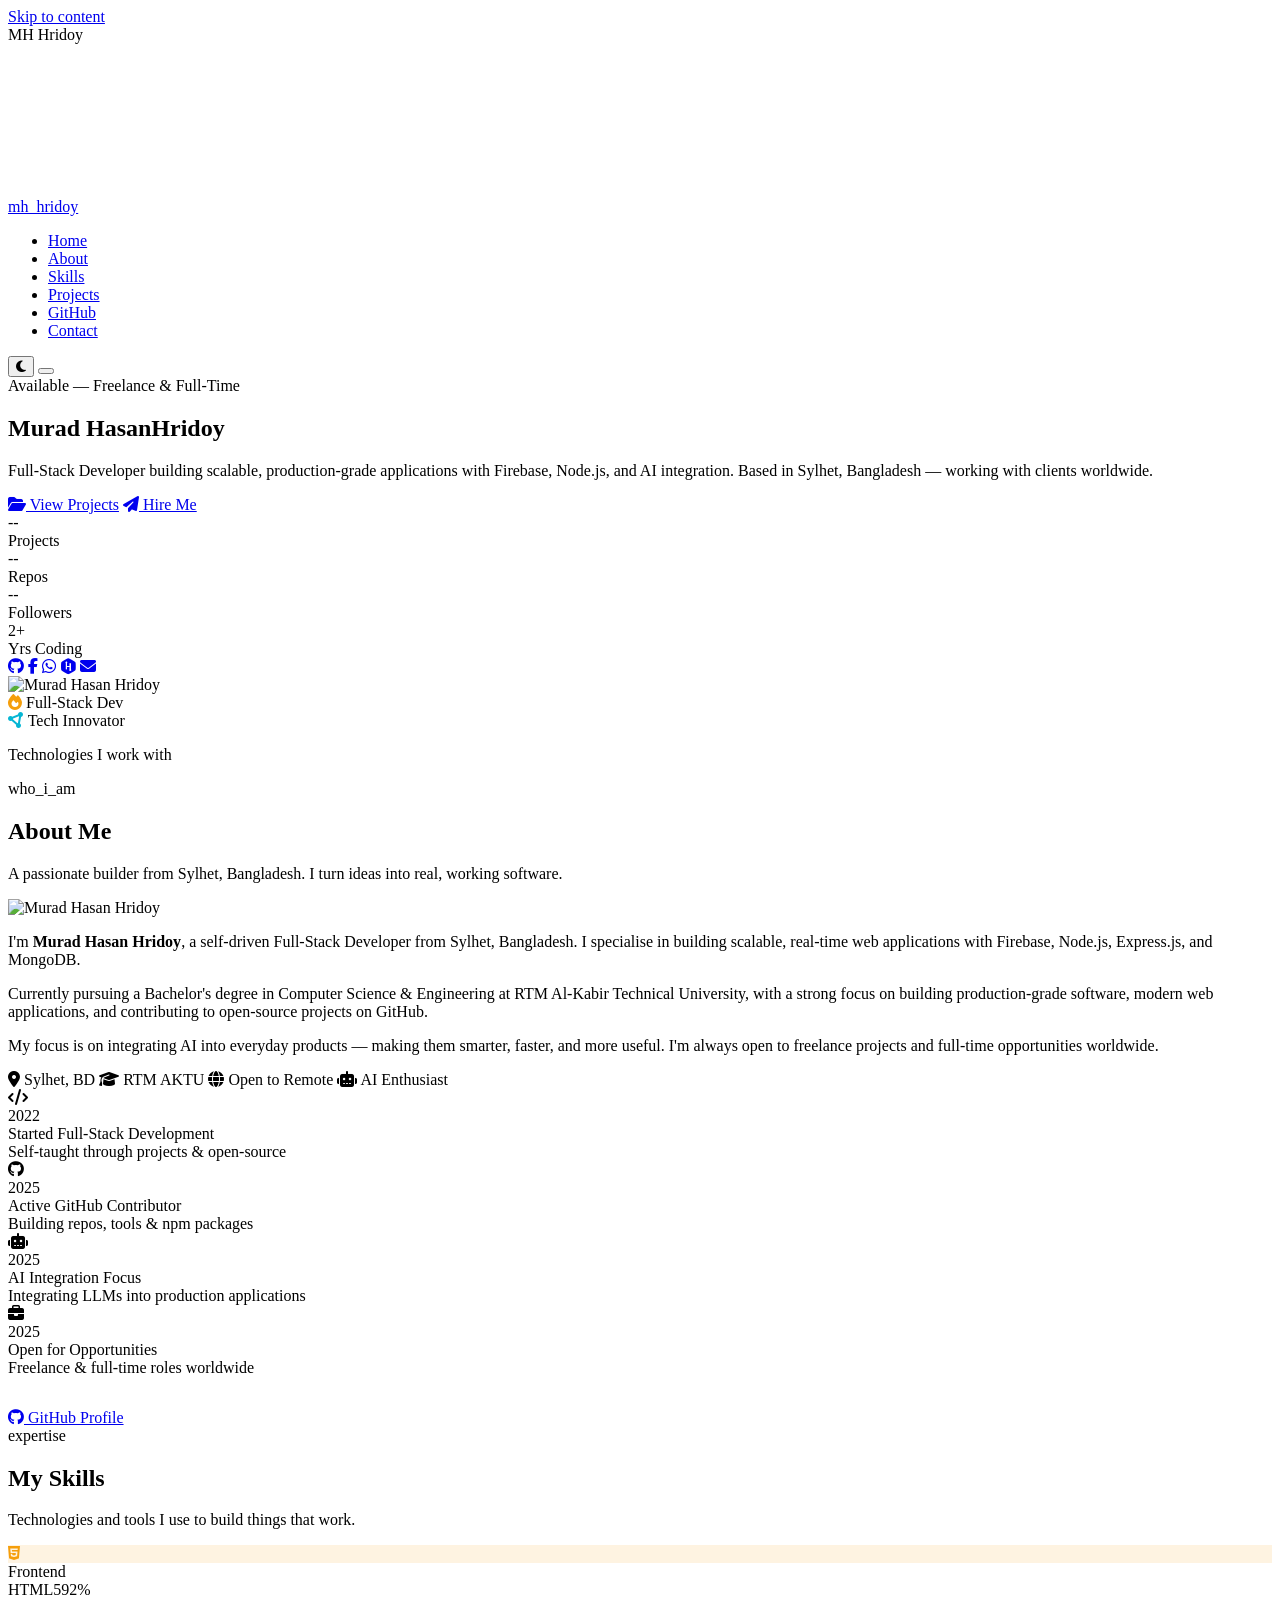
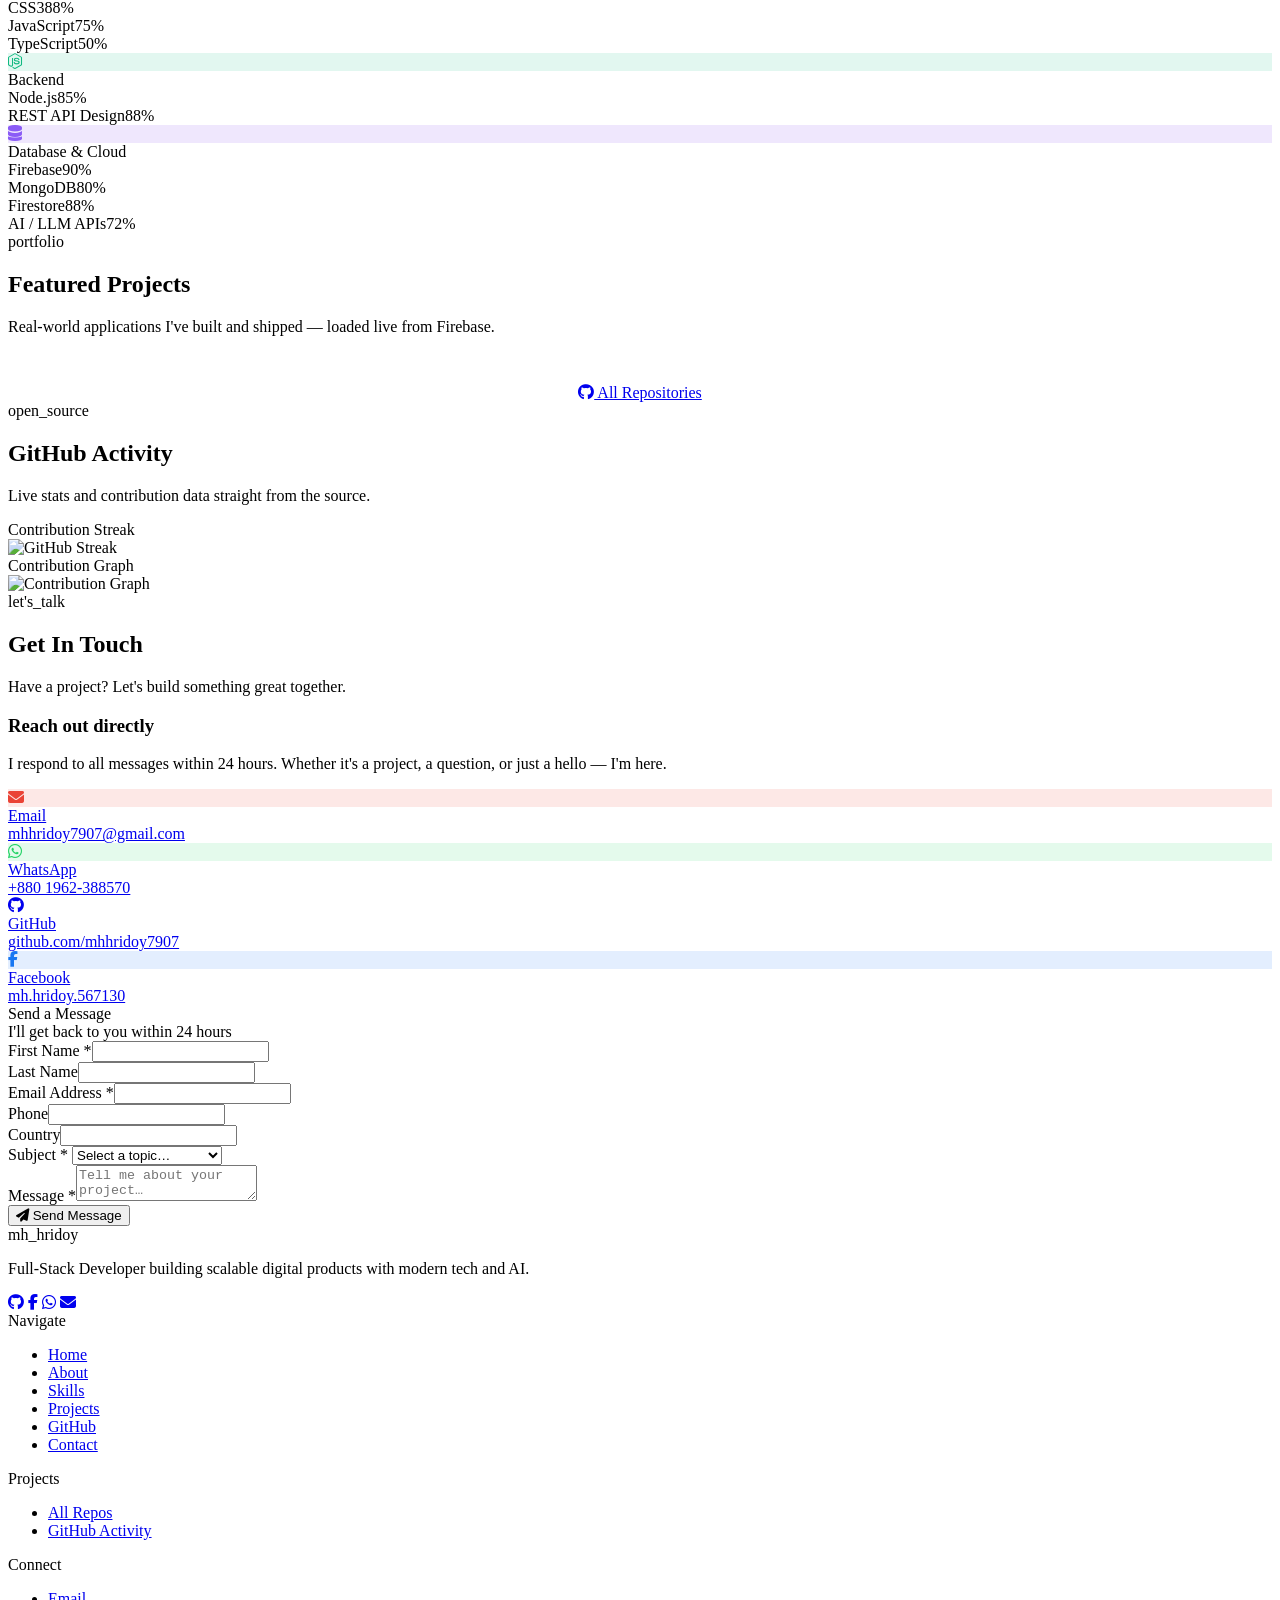
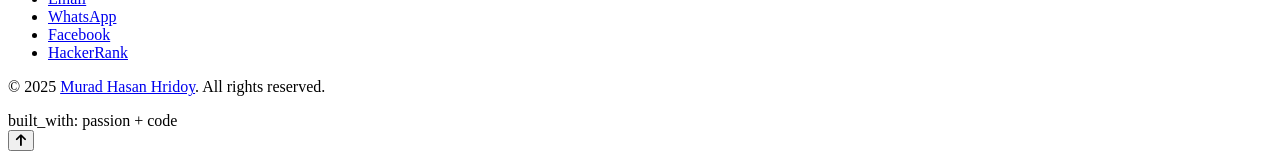
==== commit 23808bcb: "Update index.html" ====
--- a/mh22 hridoy/index.html
+++ b/mh22 hridoy/index.html
@@ -16,516 +16,8 @@
   <link href="https://fonts.googleapis.com/css2?family=Inter:wght@300;400;500;600;700;800;900&family=JetBrains+Mono:wght@400;600&display=swap" rel="stylesheet" />
   <link rel="stylesheet" href="https://cdnjs.cloudflare.com/ajax/libs/font-awesome/6.7.2/css/all.min.css" />
 
-  <style>
-    :root {
-      --bg-void: #030712; --bg-base: #060d1a; --bg-surface: #0c1526; --bg-elevated: #111e33;
-      --bg-glass: rgba(11,20,40,0.75);
-      --violet: #7c3aed; --violet-bright: #8b5cf6; --cyan: #06b6d4; --cyan-soft: #22d3ee;
-      --emerald: #10b981; --rose: #f43f5e; --amber: #f59e0b;
-      --grad-main: linear-gradient(135deg, #7c3aed 0%, #06b6d4 100%);
-      --border: rgba(124,58,237,0.12); --border-active: rgba(124,58,237,0.45); --border-subtle: rgba(255,255,255,0.05);
-      --txt-1: #f8fafc; --txt-2: #94a3b8; --txt-3: #475569; --txt-4: #1e293b;
-      --shadow-glow: 0 0 48px rgba(124,58,237,0.2); --shadow-md: 0 4px 24px rgba(0,0,0,0.45);
-      --font-body: 'Inter', -apple-system, sans-serif; --font-mono: 'JetBrains Mono', monospace;
-      --r-xs:6px; --r-sm:10px; --r-md:16px; --r-lg:24px; --r-xl:32px; --r-pill:9999px;
-      --section-py: 8rem; --nav-h: 68px; --max-w: 1200px;
-      --ease: cubic-bezier(0.25,1,0.5,1); --dur-fast:180ms; --dur-base:280ms;
-    }
-    [data-theme="light"] {
-      --bg-void:#f1f5f9; --bg-base:#f8fafc; --bg-surface:#fff; --bg-elevated:#fff; --bg-glass:rgba(255,255,255,0.85);
-      --border:rgba(124,58,237,0.15); --border-subtle:rgba(0,0,0,0.06);
-      --txt-1:#0f172a; --txt-2:#475569; --txt-3:#94a3b8;
-    }
-    *,*::before,*::after{margin:0;padding:0;box-sizing:border-box;}
-    html{scroll-behavior:smooth; font-size:16px;}
-    body{font-family:var(--font-body); background:var(--bg-void); color:var(--txt-1); overflow-x:hidden; line-height:1.6; -webkit-font-smoothing:antialiased;}
-    ::selection{background:rgba(124,58,237,0.35); color:var(--txt-1);}
-    ::-webkit-scrollbar{width:5px;} ::-webkit-scrollbar-track{background:var(--bg-void);}
-    ::-webkit-scrollbar-thumb{background:var(--violet); border-radius:var(--r-pill);}
-    img{max-width:100%; height:auto; display:block;}
-    :focus-visible{outline:2px solid var(--violet-bright); outline-offset:3px; border-radius:4px;}
-    @media (prefers-reduced-motion: reduce){ *,*::before,*::after{animation-duration:0.01ms !important; transition-duration:0.01ms !important;} }
-
-    .skip-link{position:absolute; top:-40px; left:0; z-index:9999; background:var(--violet); color:#fff; padding:.5rem 1rem; border-radius:0 0 var(--r-sm) 0; text-decoration:none; font-weight:700;}
-    .skip-link:focus{top:0;}
-    #scroll-progress{position:fixed; top:0; left:0; height:2px; width:0%; background:var(--grad-main); z-index:9998; transition:width 60ms linear;}
-    #cursor,#cursor-dot{position:fixed; border-radius:50%; pointer-events:none; z-index:9997;}
-    #cursor{width:36px; height:36px; border:1.5px solid rgba(124,58,237,0.5); transition:transform 90ms linear, opacity var(--dur-base), width var(--dur-base), height var(--dur-base);}
-    #cursor-dot{width:5px; height:5px; background:var(--violet-bright); transition:transform 25ms linear;}
-    @media (hover:none){ #cursor,#cursor-dot{display:none;} }
-
-    #loading-screen{position:fixed; inset:0; background:var(--bg-void); z-index:99999; display:flex; flex-direction:column; align-items:center; justify-content:center; gap:2.5rem; transition:opacity .7s var(--ease), visibility .7s;}
-    #loading-screen.hidden{opacity:0; visibility:hidden;}
-    .loader-name{font-size:3rem; font-weight:900; letter-spacing:-2px; background:var(--grad-main); -webkit-background-clip:text; -webkit-text-fill-color:transparent; background-clip:text; animation:name-pulse 1.8s ease-in-out infinite;}
-    @keyframes name-pulse{0%,100%{opacity:1;}50%{opacity:.7;}}
-    .loader-track{width:240px; height:1px; background:var(--border-subtle); border-radius:var(--r-pill); overflow:hidden;}
-    .loader-fill{height:100%; background:var(--grad-main); border-radius:var(--r-pill); animation:load-bar 2s var(--ease) forwards;}
-    @keyframes load-bar{0%{width:0;}65%{width:75%;}100%{width:100%;}}
-
-    #bg-canvas{position:fixed; inset:0; z-index:0; pointer-events:none; opacity:0.4;}
-    .container{max-width:var(--max-w); margin:0 auto; padding:0 2rem;}
-    @media (max-width:768px){ .container{padding:0 1.25rem;} }
-    .section{padding:var(--section-py) 0; position:relative; z-index:1;}
-
-    .section-eyebrow{display:inline-flex; align-items:center; gap:.75rem; font-family:var(--font-mono); font-size:.7rem; font-weight:600; letter-spacing:.2em; text-transform:uppercase; color:var(--cyan); margin-bottom:1.25rem;}
-    .section-eyebrow::before{content:'//'; color:var(--violet);}
-    .section-heading{font-size:clamp(2rem,5vw,3.25rem); font-weight:900; letter-spacing:-2px; line-height:1.05; margin-bottom:1rem;}
-    .section-heading .hi{background:var(--grad-main); -webkit-background-clip:text; -webkit-text-fill-color:transparent; background-clip:text;}
-    .section-sub{font-size:1.05rem; color:var(--txt-2); max-width:520px; line-height:1.75; margin-bottom:3.5rem;}
-
-    .glass-card{background:var(--bg-glass); backdrop-filter:blur(20px); -webkit-backdrop-filter:blur(20px); border:1px solid var(--border); border-radius:var(--r-lg); transition:border-color var(--dur-base) var(--ease), transform var(--dur-base) var(--ease), box-shadow var(--dur-base) var(--ease);}
-    .glass-card:hover{border-color:var(--border-active); transform:translateY(-3px); box-shadow:var(--shadow-glow);}
-
-    .tag{display:inline-flex; align-items:center; gap:.35rem; padding:.3rem .8rem; border-radius:var(--r-pill); font-size:.7rem; font-weight:700; letter-spacing:.04em;}
-    .tag-violet{background:rgba(124,58,237,0.12); color:#a78bfa; border:1px solid rgba(124,58,237,0.25);}
-    .tag-cyan{background:rgba(6,182,212,0.1); color:var(--cyan-soft); border:1px solid rgba(6,182,212,0.25);}
-    .tag-green{background:rgba(16,185,129,0.1); color:var(--emerald); border:1px solid rgba(16,185,129,0.25);}
-    .tag-amber{background:rgba(245,158,11,0.1); color:var(--amber); border:1px solid rgba(245,158,11,0.25);}
-    .tag-rose{background:rgba(244,63,94,0.1); color:var(--rose); border:1px solid rgba(244,63,94,0.25);}
-
-    .btn{display:inline-flex; align-items:center; justify-content:center; gap:.5rem; padding:.8rem 1.75rem; border-radius:var(--r-pill); font-size:.9rem; font-weight:600; cursor:pointer; border:none; text-decoration:none; transition:all var(--dur-base) var(--ease); position:relative; overflow:hidden; font-family:var(--font-body);}
-    .btn::after{content:''; position:absolute; inset:0; background:rgba(255,255,255,0.08); opacity:0; transition:opacity 140ms;}
-    .btn:hover::after{opacity:1;}
-    .btn:active{transform:scale(0.97) !important;}
-    .btn-primary{background:var(--grad-main); color:#fff; box-shadow:0 6px 28px rgba(124,58,237,0.4);}
-    .btn-primary:hover{transform:translateY(-2px); box-shadow:0 10px 36px rgba(124,58,237,0.55);}
-    .btn-ghost{background:transparent; color:#a78bfa; border:1.5px solid rgba(124,58,237,0.35);}
-    .btn-ghost:hover{border-color:var(--violet-bright); background:rgba(124,58,237,0.08); transform:translateY(-2px);}
-
-    .reveal{opacity:0; transform:translateY(36px); transition:opacity .65s var(--ease), transform .65s var(--ease);}
-    .reveal.visible{opacity:1; transform:translateY(0);}
-    .reveal-delay-1{transition-delay:.08s;} .reveal-delay-2{transition-delay:.16s;} .reveal-delay-3{transition-delay:.24s;} .reveal-delay-4{transition-delay:.32s;}
-    .mono{font-family:var(--font-mono);}
-
-    #navbar{position:fixed; top:0; left:0; right:0; height:var(--nav-h); z-index:1000; padding:0 2.5rem; display:flex; align-items:center; justify-content:space-between; background:transparent; transition:all .4s var(--ease);}
-    #navbar.scrolled{background:rgba(3,7,18,0.88); backdrop-filter:blur(28px); -webkit-backdrop-filter:blur(28px); border-bottom:1px solid var(--border);}
-    [data-theme="light"] #navbar.scrolled{background:rgba(248,250,252,0.9);}
-    .nav-logo{font-family:var(--font-mono); font-size:1.05rem; font-weight:700; letter-spacing:.05em; text-decoration:none; background:var(--grad-main); -webkit-background-clip:text; -webkit-text-fill-color:transparent; background-clip:text;}
-    .nav-links{display:flex; align-items:center; gap:.1rem; list-style:none;}
-    .nav-links a{display:block; padding:.45rem .85rem; color:var(--txt-3); text-decoration:none; font-size:.825rem; font-weight:500; border-radius:var(--r-sm); transition:color var(--dur-fast), background var(--dur-fast);}
-    .nav-links a:hover{color:var(--txt-1); background:rgba(124,58,237,0.08);}
-    .nav-links a.active{color:#a78bfa;}
-    .nav-actions{display:flex; align-items:center; gap:.75rem;}
-    #theme-toggle{width:38px; height:38px; border-radius:50%; background:rgba(124,58,237,0.08); border:1px solid var(--border); color:var(--txt-3); cursor:pointer; display:flex; align-items:center; justify-content:center; font-size:.95rem; transition:all var(--dur-base);}
-    #theme-toggle:hover{background:rgba(124,58,237,0.18); color:#a78bfa;}
-    .nav-toggle{display:none; flex-direction:column; gap:5px; cursor:pointer; padding:.5rem; background:none; border:none;}
-    .nav-toggle span{display:block; width:22px; height:2px; background:var(--txt-2); border-radius:2px; transition:all var(--dur-base) var(--ease);}
-    .nav-toggle.open span:nth-child(1){transform:translateY(7px) rotate(45deg);}
-    .nav-toggle.open span:nth-child(2){opacity:0;}
-    .nav-toggle.open span:nth-child(3){transform:translateY(-7px) rotate(-45deg);}
-    @media (max-width:900px){
-      .nav-links{position:fixed; top:var(--nav-h); left:0; right:0; background:rgba(3,7,18,0.97); backdrop-filter:blur(28px); flex-direction:column; align-items:stretch; padding:1.5rem; border-bottom:1px solid var(--border); gap:.2rem; transform:translateY(-130%); transition:transform var(--dur-base) var(--ease); z-index:999;}
-      .nav-links.open{transform:translateY(0);}
-      .nav-links a{padding:.825rem 1rem;}
-      .nav-toggle{display:flex;}
-    }
-    @media (max-width:600px){ #navbar{padding:0 1.25rem;} }
-
-    #home{min-height:100vh; padding-top:var(--nav-h); display:flex; align-items:center; position:relative; overflow:hidden; z-index:1;}
-    #home::before{content:''; position:absolute; top:10%; left:50%; transform:translateX(-50%); width:700px; height:700px; border-radius:50%; background:radial-gradient(ellipse, rgba(124,58,237,0.12) 0%, transparent 65%); pointer-events:none;}
-    .hero-inner{display:grid; grid-template-columns:1fr 400px; gap:5rem; align-items:center; padding:5rem 0 4rem; width:100%;}
-    @media (max-width:1100px){ .hero-inner{grid-template-columns:1fr 340px; gap:3.5rem;} }
-    @media (max-width:900px){ .hero-inner{grid-template-columns:1fr; gap:3rem;} }
-    @media (max-width:600px){ .hero-inner{padding:2.5rem 0;} }
-
-    .status-badge{display:inline-flex; align-items:center; gap:.6rem; padding:.45rem 1rem; border-radius:var(--r-pill); background:rgba(16,185,129,0.08); border:1px solid rgba(16,185,129,0.25); color:var(--emerald); font-size:.72rem; font-weight:700; letter-spacing:.06em; text-transform:uppercase; margin-bottom:1.75rem;}
-    .status-dot{width:7px; height:7px; background:var(--emerald); border-radius:50%; animation:pulse-dot 2s infinite;}
-    @keyframes pulse-dot{0%,100%{box-shadow:0 0 0 0 rgba(16,185,129,0.4);}50%{box-shadow:0 0 0 7px rgba(16,185,129,0);}}
-    .hero-name{font-size:clamp(2.75rem,7vw,5rem); font-weight:900; letter-spacing:-3px; line-height:1.0; margin-bottom:1.25rem;}
-    .hero-name .line1{display:block; color:var(--txt-1);}
-    .hero-name .line2{display:block; background:var(--grad-main); -webkit-background-clip:text; -webkit-text-fill-color:transparent; background-clip:text;}
-    .hero-role{font-size:clamp(1rem,2.5vw,1.25rem); color:var(--txt-2); font-weight:500; margin-bottom:1.5rem; min-height:2em;}
-    .hero-role .typed{color:var(--cyan-soft); font-weight:600; font-family:var(--font-mono); font-size:.95em;}
-    .hero-role .caret{display:inline-block; width:2px; height:1.1em; background:var(--cyan); margin-left:2px; vertical-align:middle; animation:caret-blink 1s step-end infinite;}
-    @keyframes caret-blink{0%,100%{opacity:1}50%{opacity:0}}
-    .hero-bio{font-size:.975rem; color:var(--txt-2); line-height:1.85; max-width:500px; margin-bottom:2.25rem;}
-    .hero-cta{display:flex; gap:.875rem; flex-wrap:wrap; margin-bottom:3rem;}
-    .hero-stats{display:flex; gap:2.5rem; flex-wrap:wrap; padding:1.5rem 0; border-top:1px solid var(--border-subtle);}
-    .hero-stat-num{font-size:1.75rem; font-weight:900; letter-spacing:-1px; background:var(--grad-main); -webkit-background-clip:text; -webkit-text-fill-color:transparent; background-clip:text;}
-    .hero-stat-label{font-size:.72rem; color:var(--txt-3); font-weight:500; text-transform:uppercase; letter-spacing:.08em; margin-top:.1rem;}
-    .hero-socials{display:flex; gap:.65rem; margin-top:1.75rem;}
-    .social-link{width:40px; height:40px; border-radius:50%; display:flex; align-items:center; justify-content:center; background:rgba(255,255,255,0.04); border:1px solid var(--border-subtle); color:var(--txt-3); text-decoration:none; font-size:1rem; transition:all var(--dur-base) var(--ease);}
-    .social-link:hover{background:var(--violet); border-color:var(--violet); color:#fff; transform:translateY(-3px); box-shadow:0 8px 20px rgba(124,58,237,0.45);}
-
-    .hero-visual{display:flex; justify-content:center; align-items:center; position:relative;}
-    .hero-photo-wrap{position:relative; width:340px;}
-    @media (max-width:1100px){ .hero-photo-wrap{width:300px;} }
-    @media (max-width:900px){ .hero-photo-wrap{width:240px;} }
-    .hero-photo{width:100%; aspect-ratio:3/4; object-fit:cover; border-radius:var(--r-xl); position:relative; z-index:2; border:1px solid var(--border-active);}
-    .photo-frame{position:absolute; inset:-3px; border-radius:calc(var(--r-xl) + 3px); background:conic-gradient(from 0deg, var(--violet), var(--cyan), var(--violet)); z-index:1; animation:frame-spin 6s linear infinite; opacity:.55;}
-    .photo-frame-mask{position:absolute; inset:2px; border-radius:calc(var(--r-xl) + 1px); background:var(--bg-void); z-index:1;}
-    @keyframes frame-spin{to{transform:rotate(360deg);}}
-    .photo-glow{position:absolute; inset:-24px; border-radius:calc(var(--r-xl) + 18px); background:var(--grad-main); opacity:.1; z-index:0; filter:blur(24px);}
-    .float-chip{position:absolute; z-index:3; display:flex; align-items:center; gap:.5rem; padding:.55rem .9rem; background:var(--bg-surface); backdrop-filter:blur(16px); border:1px solid var(--border); border-radius:var(--r-md); font-size:.72rem; font-weight:700; box-shadow:var(--shadow-md); white-space:nowrap;}
-    .float-chip-1{top:-14px; right:-18px; color:var(--emerald); animation:float 3s ease-in-out infinite;}
-    .float-chip-2{bottom:48px; left:-22px; color:var(--cyan-soft); animation:float 3s ease-in-out infinite 1.5s;}
-    @keyframes float{0%,100%{transform:translateY(0)}50%{transform:translateY(-8px)}}
-    @media (max-width:600px){ .float-chip{display:none;} }
-
-    .tech-ticker-section{background:var(--bg-surface); border-top:1px solid var(--border); border-bottom:1px solid var(--border); padding:2.5rem 0; overflow:hidden; position:relative; z-index:1;}
-    .ticker-label{text-align:center; font-family:var(--font-mono); font-size:.65rem; letter-spacing:.2em; text-transform:uppercase; color:var(--txt-3); margin-bottom:1.5rem;}
-    .ticker-track{display:flex; gap:2rem; animation:ticker-scroll 30s linear infinite; width:max-content;}
-    .ticker-track:hover{animation-play-state:paused;}
-    @keyframes ticker-scroll{0%{transform:translateX(0);}100%{transform:translateX(-50%);}}
-    .ticker-item{display:flex; align-items:center; gap:.6rem; padding:.6rem 1.25rem; background:var(--bg-elevated); border:1px solid var(--border); border-radius:var(--r-pill); font-size:.78rem; font-weight:600; color:var(--txt-2); white-space:nowrap; flex-shrink:0; transition:all var(--dur-base); cursor:default;}
-    .ticker-item:hover{border-color:var(--border-active); color:var(--txt-1); transform:translateY(-2px);}
-    .ticker-item img{width:20px; height:20px; object-fit:contain;}
-
-    #about{background:var(--bg-base);}
-    .about-layout{display:grid; grid-template-columns:1fr 1.1fr; gap:5rem; align-items:start;}
-    @media (max-width:900px){ .about-layout{grid-template-columns:1fr; gap:3rem;} }
-    .about-photo-wrap{position:relative;}
-    .about-photo{width:100%; max-width:380px; aspect-ratio:4/5; object-fit:cover; border-radius:var(--r-xl); border:1px solid var(--border-active);}
-    .about-photo-deco{position:absolute; bottom:-16px; right:-16px; width:calc(100% - 24px); height:calc(100% - 24px); max-width:356px; border:1px solid var(--border); border-radius:var(--r-xl); z-index:-1;}
-    .about-text p{font-size:.95rem; color:var(--txt-2); line-height:1.85; margin-bottom:1.2rem;}
-    .about-text p strong{color:var(--txt-1);}
-    .about-chips{display:flex; flex-wrap:wrap; gap:.6rem; margin:1.5rem 0;}
-
-    .timeline{margin-top:2.5rem;}
-    .timeline-item{display:flex; gap:1.25rem; padding-bottom:1.75rem; position:relative;}
-    .timeline-item:not(:last-child)::before{content:''; position:absolute; left:15px; top:32px; bottom:0; width:1px; background:var(--border);}
-    .timeline-node{width:32px; height:32px; border-radius:50%; flex-shrink:0; background:var(--bg-surface); border:1.5px solid var(--violet); display:flex; align-items:center; justify-content:center; color:var(--violet-bright); font-size:.7rem;}
-    .tl-year{font-family:var(--font-mono); font-size:.65rem; color:var(--cyan); font-weight:600; letter-spacing:.05em; margin-bottom:.2rem;}
-    .tl-title{font-size:.875rem; font-weight:700; color:var(--txt-1);}
-    .tl-sub{font-size:.78rem; color:var(--txt-3); margin-top:.2rem; line-height:1.5;}
-
-    #skills{background:var(--bg-void);}
-    .skills-grid{display:grid; grid-template-columns:repeat(auto-fit, minmax(280px, 1fr)); gap:1.25rem;}
-    .skill-card{background:var(--bg-surface); border:1px solid var(--border); border-radius:var(--r-xl); padding:2rem; transition:all var(--dur-base) var(--ease); position:relative; overflow:hidden;}
-    .skill-card::before{content:''; position:absolute; top:0; left:0; right:0; height:2px; background:var(--grad-main); opacity:0; transition:opacity var(--dur-base);}
-    .skill-card:hover{border-color:var(--border-active); transform:translateY(-4px); box-shadow:var(--shadow-glow);}
-    .skill-card:hover::before{opacity:1;}
-    .skill-card-icon{width:44px; height:44px; border-radius:var(--r-sm); display:flex; align-items:center; justify-content:center; font-size:1.35rem; margin-bottom:1.25rem;}
-    .skill-card-title{font-size:1rem; font-weight:800; color:var(--txt-1); margin-bottom:1.25rem;}
-    .skill-row{margin-bottom:1.1rem;}
-    .skill-row-header{display:flex; justify-content:space-between; margin-bottom:.5rem; font-size:.8rem;}
-    .skill-row-name{font-weight:600; color:var(--txt-2);}
-    .skill-row-pct{font-weight:700; color:#a78bfa; font-family:var(--font-mono); font-size:.75rem;}
-    .skill-track{height:4px; background:var(--border); border-radius:var(--r-pill); overflow:hidden;}
-    .skill-fill{height:100%; border-radius:var(--r-pill); background:var(--grad-main); width:0; transition:width 1.3s var(--ease);}
-
-/* ===== PROJECTS ===== */
-#projects{
-    background:var(--bg-base);
-}
-
-/* 3 cards per row */
-.projects-grid{
-    display:grid;
-    grid-template-columns:repeat(3,minmax(0,1fr));
-    gap:1rem;
-}
-
-/* Tablet */
-@media (max-width:992px){
-    .projects-grid{
-        grid-template-columns:repeat(2,1fr);
-    }
-}
-
-/* Mobile */
-@media (max-width:768px){
-    .projects-grid{
-        grid-template-columns:1fr;
-    }
-}
-
-/* Card */
-.project-card{
-    background:var(--bg-surface);
-    border:1px solid var(--border);
-    border-radius:16px;
-    overflow:hidden;
-    display:flex;
-    flex-direction:column;
-    transition:.35s;
-    position:relative;
-}
-
-.project-card:hover{
-    transform:translateY(-4px);
-    border-color:var(--border-active);
-    box-shadow:var(--shadow-glow);
-}
-
-/* Thumbnail */
-.project-thumb{
-    width:100%;
-    aspect-ratio:16/9;
-    background:#0b1220;
-    display:flex;
-    align-items:center;
-    justify-content:center;
-    overflow:hidden;
-    position:relative;
-}
-
-/* Full image (No Crop) */
-.project-thumb img{
-    width:100%;
-    height:100%;
-    object-fit:contain;
-    object-position:center;
-    background:#0b1220;
-    transition:.35s;
-}
-
-.project-card:hover .project-thumb img{
-    transform:scale(1.03);
-}
-
-/* Overlay */
-.project-thumb-overlay{
-    position:absolute;
-    inset:0;
-    background:linear-gradient(to bottom,
-        rgba(0,0,0,.05),
-        rgba(0,0,0,.45));
-}
-
-/* Number */
-.project-num{
-    position:absolute;
-    top:10px;
-    left:12px;
-    font-size:.65rem;
-    color:rgba(255,255,255,.65);
-    font-weight:700;
-    z-index:2;
-}
-
-/* Featured */
-.featured-badge{
-    position:absolute;
-    top:10px;
-    right:10px;
-    padding:4px 10px;
-    border-radius:50px;
-    background:rgba(124,58,237,.85);
-    color:#fff;
-    font-size:.62rem;
-    font-weight:700;
-    z-index:2;
-}
-
-/* Body */
-.project-body{
-    padding:1rem;
-    display:flex;
-    flex-direction:column;
-    flex:1;
-}
-
-/* Tags */
-.project-tags{
-    display:flex;
-    flex-wrap:wrap;
-    gap:.35rem;
-    margin-bottom:.7rem;
-}
-
-/* Tag */
-.project-tags .tag{
-    padding:4px 8px;
-    font-size:.60rem;
-    border-radius:20px;
-}
-
-/* Title */
-.project-title{
-    font-size:1rem;
-    font-weight:700;
-    color:var(--txt-1);
-    margin-bottom:.5rem;
-    line-height:1.3;
-}
-
-/* Description */
-.project-desc{
-    font-size:.78rem;
-    color:var(--txt-2);
-    line-height:1.55;
-    margin-bottom:1rem;
-
-    display:-webkit-box;
-    -webkit-line-clamp:3;
-    -webkit-box-orient:vertical;
-    overflow:hidden;
-}
-
-/* Footer */
-.project-footer{
-    margin-top:auto;
-    display:flex;
-    flex-wrap:wrap;
-    gap:.45rem;
-}
-
-/* Buttons */
-.project-link{
-    display:inline-flex;
-    align-items:center;
-    gap:.3rem;
-    padding:6px 12px;
-    border-radius:30px;
-    font-size:.68rem;
-    font-weight:600;
-    text-decoration:none;
-    background:rgba(255,255,255,.05);
-    border:1px solid var(--border-subtle);
-    color:var(--txt-2);
-    transition:.3s;
-    cursor:pointer;
-}
-
-.project-link:hover{
-    border-color:var(--violet);
-    color:#a78bfa;
-}
-
-.project-link.live{
-    background:var(--grad-main);
-    color:#fff;
-    border:none;
-}
-
-.project-link.live:hover{
-    opacity:.9;
-}
-
-.project-link.read-more{
-    background:rgba(6,182,212,.12);
-    color:var(--cyan-soft);
-    border:1px solid rgba(6,182,212,.25);
-}
-
-/* Smaller Desktop */
-@media (max-width:1200px){
-    .project-body{
-        padding:.9rem;
-    }
-
-    .project-title{
-        font-size:.95rem;
-    }
-
-    .project-desc{
-        font-size:.75rem;
-    }
-
-    .project-link{
-        font-size:.65rem;
-        padding:5px 10px;
-    }
-}
-
-    /* skeleton */
-    .skeleton-card{background:var(--bg-surface); border:1px solid var(--border); border-radius:var(--r-xl); overflow:hidden;}
-    .skeleton-thumb{height:200px; background:linear-gradient(90deg, var(--bg-elevated) 25%, rgba(124,58,237,0.08) 50%, var(--bg-elevated) 75%); background-size:200% 100%; animation:shimmer 1.5s infinite;}
-    .skeleton-body{padding:1.5rem;}
-    .skeleton-line{height:12px; border-radius:6px; background:linear-gradient(90deg, var(--bg-elevated) 25%, rgba(124,58,237,0.08) 50%, var(--bg-elevated) 75%); background-size:200% 100%; animation:shimmer 1.5s infinite; margin-bottom:.9rem;}
-    .skeleton-line.w60{width:60%;} .skeleton-line.w90{width:90%;} .skeleton-line.w40{width:40%;}
-    @keyframes shimmer{0%{background-position:200% 0;}100%{background-position:-200% 0;}}
-
-    .projects-empty{grid-column:1/-1; text-align:center; padding:4rem 2rem; color:var(--txt-3);}
-    .projects-empty i{font-size:2.2rem; margin-bottom:1rem; opacity:.4; display:block;}
-
-    /* ===== PROJECT MODAL ===== */
-    #project-modal-overlay{display:none; position:fixed; inset:0; z-index:5000; background:rgba(2,4,10,0.82); backdrop-filter:blur(8px); align-items:flex-start; justify-content:center; padding:3rem 1.25rem; overflow-y:auto;}
-    #project-modal-overlay.open{display:flex;}
-    .pmodal{width:100%; max-width:800px; background:var(--bg-surface); border:1px solid var(--border-active); border-radius:var(--r-xl); overflow:hidden; box-shadow:0 30px 80px rgba(0,0,0,0.6); animation:pmodal-in .35s var(--ease);}
-    @keyframes pmodal-in{from{opacity:0; transform:translateY(24px) scale(.98);}to{opacity:1; transform:translateY(0) scale(1);}}
-    .pmodal-hero{position:relative; height:320px; overflow:hidden; background:var(--bg-elevated);}
-    .pmodal-hero img{width:100%; height:100%; object-fit:cover;}
-    .pmodal-hero-overlay{position:absolute; inset:0; background:linear-gradient(to bottom, rgba(6,13,26,0) 40%, rgba(6,13,26,0.9) 100%);}
-    @media (max-width:600px){ .pmodal-hero{height:220px;} }
-    .pmodal-close{position:absolute; top:1.1rem; right:1.1rem; width:40px; height:40px; border-radius:50%; background:rgba(3,7,18,0.6); backdrop-filter:blur(10px); border:1px solid var(--border-subtle); color:#fff; cursor:pointer; display:flex; align-items:center; justify-content:center; font-size:1rem; transition:all .2s;}
-    .pmodal-close:hover{background:var(--rose); border-color:var(--rose); transform:rotate(90deg);}
-    .pmodal-body{padding:2rem 2.25rem 2.5rem;}
-    @media (max-width:600px){ .pmodal-body{padding:1.5rem;} }
-    .pmodal-tags{display:flex; flex-wrap:wrap; gap:.5rem; margin-bottom:1.1rem;}
-    .pmodal-title{font-size:1.7rem; font-weight:900; letter-spacing:-1px; margin-bottom:1rem;}
-    .pmodal-desc{font-size:.95rem; color:var(--txt-2); line-height:1.85; margin-bottom:2rem; white-space:pre-line;}
-    .pmodal-actions{display:flex; gap:.85rem; flex-wrap:wrap;}
-
-    /* 404 */
-    .p404{text-align:center; padding:4rem 2rem;}
-    .p404 i{font-size:2.5rem; color:var(--rose); margin-bottom:1rem; display:block;}
-    .p404 h3{font-size:1.3rem; font-weight:800; margin-bottom:.5rem;}
-    .p404 p{color:var(--txt-3); font-size:.875rem; margin-bottom:1.5rem;}
-
-    #github-section{background:var(--bg-void);}
-    .github-layout{display:grid; grid-template-columns:300px 1fr; gap:2rem; align-items:start;}
-    @media (max-width:900px){ .github-layout{grid-template-columns:1fr;} }
-    .github-profile{background:var(--bg-surface); border:1px solid var(--border); border-radius:var(--r-xl); padding:2rem; display:flex; flex-direction:column; align-items:center; text-align:center; position:sticky; top:calc(var(--nav-h) + 1.5rem);}
-    .gh-avatar{width:100px; height:100px; border-radius:50%; border:2px solid var(--violet); margin-bottom:1.25rem; object-fit:cover;}
-    .gh-name{font-size:1.15rem; font-weight:800; color:var(--txt-1); margin-bottom:.2rem;}
-    .gh-handle{font-family:var(--font-mono); font-size:.75rem; color:var(--txt-3); margin-bottom:.875rem;}
-    .gh-bio{font-size:.825rem; color:var(--txt-2); line-height:1.6; margin-bottom:1.5rem;}
-    .gh-stats{display:grid; grid-template-columns:1fr 1fr; gap:.75rem; width:100%; margin-bottom:1.5rem;}
-    .gh-stat{background:var(--bg-elevated); border:1px solid var(--border); border-radius:var(--r-md); padding:.875rem .75rem;}
-    .gh-stat-num{font-size:1.35rem; font-weight:900; background:var(--grad-main); -webkit-background-clip:text; -webkit-text-fill-color:transparent; background-clip:text;}
-    .gh-stat-label{font-size:.65rem; color:var(--txt-3); margin-top:.15rem; text-transform:uppercase; letter-spacing:.06em;}
-    .gh-meta{display:flex; flex-wrap:wrap; gap:.5rem; justify-content:center; margin-bottom:1.5rem;}
-    .gh-meta-item{display:inline-flex; align-items:center; gap:.35rem; padding:.3rem .7rem; border-radius:var(--r-pill); font-size:.68rem; font-weight:600; color:var(--txt-3); background:var(--bg-elevated); border:1px solid var(--border);}
-    .github-right{display:flex; flex-direction:column; gap:1.5rem;}
-    .gh-embed-card{background:var(--bg-surface); border:1px solid var(--border); border-radius:var(--r-lg); padding:1.5rem;}
-    .gh-embed-label{font-family:var(--font-mono); font-size:.68rem; font-weight:700; color:var(--txt-3); letter-spacing:.12em; text-transform:uppercase; margin-bottom:1.25rem; display:flex; align-items:center; gap:.5rem;}
-    .gh-embed-label::before{content:'›'; color:var(--violet-bright); font-size:1rem;}
-    .gh-embed-img{display:flex; justify-content:center;}
-    .gh-embed-img img{max-width:100%; height:auto; border-radius:var(--r-md);}
-
-    #contact-section{background:var(--bg-base);}
-    .contact-layout{display:grid; grid-template-columns:1fr 1.25fr; gap:4.5rem; align-items:start;}
-    @media (max-width:900px){ .contact-layout{grid-template-columns:1fr; gap:3rem;} }
-    .contact-info-title{font-size:1.35rem; font-weight:800; color:var(--txt-1); margin-bottom:.75rem;}
-    .contact-info-sub{font-size:.925rem; color:var(--txt-2); line-height:1.8; margin-bottom:2rem;}
-    .contact-channels{display:flex; flex-direction:column; gap:.75rem;}
-    .contact-channel{display:flex; align-items:center; gap:1.1rem; padding:1rem 1.25rem; background:var(--bg-surface); border:1px solid var(--border); border-radius:var(--r-lg); text-decoration:none; transition:all var(--dur-base) var(--ease);}
-    .contact-channel:hover{border-color:var(--border-active); transform:translateX(5px); box-shadow:var(--shadow-glow);}
-    .channel-icon{width:40px; height:40px; border-radius:var(--r-sm); display:flex; align-items:center; justify-content:center; font-size:1.1rem; flex-shrink:0;}
-    .channel-type{font-size:.65rem; font-weight:700; text-transform:uppercase; letter-spacing:.1em; color:var(--txt-3);}
-    .channel-value{font-size:.875rem; font-weight:600; color:var(--txt-1); margin-top:.1rem;}
-    .contact-form{background:var(--bg-surface); border:1px solid var(--border); border-radius:var(--r-xl); padding:2.5rem;}
-    .form-header{margin-bottom:2rem;}
-    .form-header-title{font-size:1.2rem; font-weight:800; color:var(--txt-1);}
-    .form-header-sub{font-size:.825rem; color:var(--txt-3); margin-top:.3rem;}
-    .form-row{display:grid; grid-template-columns:1fr 1fr; gap:1rem;}
-    @media (max-width:600px){ .form-row{grid-template-columns:1fr;} }
-    .form-group{margin-bottom:1.1rem;}
-    .form-group label{display:block; font-size:.75rem; font-weight:700; color:var(--txt-3); text-transform:uppercase; letter-spacing:.06em; margin-bottom:.5rem;}
-    .form-group input, .form-group select, .form-group textarea{width:100%; background:var(--bg-elevated); border:1px solid var(--border); border-radius:var(--r-sm); padding:.75rem 1rem; font-size:.875rem; color:var(--txt-1); font-family:inherit; transition:border-color var(--dur-fast), box-shadow var(--dur-fast); outline:none;}
-    .form-group input:focus, .form-group textarea:focus, .form-group select:focus{border-color:var(--violet); box-shadow:0 0 0 3px rgba(124,58,237,0.15);}
-    .form-group textarea{resize:vertical; min-height:130px;}
-    .form-group select option{background:var(--bg-surface);}
-    .form-submit{width:100%; margin-top:.5rem;}
-    .form-status{margin-top:1rem; padding:.8rem 1rem; border-radius:var(--r-sm); font-size:.825rem; font-weight:600; display:none;}
-    .form-status.success{background:rgba(16,185,129,0.08); color:var(--emerald); border:1px solid rgba(16,185,129,0.25); display:block;}
-    .form-status.error{background:rgba(244,63,94,0.08); color:var(--rose); border:1px solid rgba(244,63,94,0.25); display:block;}
-
-    footer{background:var(--bg-void); border-top:1px solid var(--border); padding:4.5rem 0 2.5rem; position:relative; z-index:1;}
-    .footer-grid{display:grid; grid-template-columns:1.6fr 1fr 1fr 1fr; gap:3rem; margin-bottom:3.5rem;}
-    @media (max-width:900px){ .footer-grid{grid-template-columns:1fr 1fr; gap:2.5rem;} }
-    @media (max-width:600px){ .footer-grid{grid-template-columns:1fr;} }
-    .footer-brand-name{font-family:var(--font-mono); font-size:1.35rem; font-weight:700; letter-spacing:.05em; background:var(--grad-main); -webkit-background-clip:text; -webkit-text-fill-color:transparent; background-clip:text; margin-bottom:.75rem;}
-    .footer-brand-desc{font-size:.825rem; color:var(--txt-3); line-height:1.65; max-width:220px;}
-    .footer-socials{display:flex; gap:.6rem; margin-top:1.5rem;}
-    .footer-col-title{font-size:.7rem; font-weight:700; text-transform:uppercase; letter-spacing:.1em; color:var(--txt-3); margin-bottom:1.25rem;}
-    .footer-nav{list-style:none; display:flex; flex-direction:column; gap:.55rem;}
-    .footer-nav a{font-size:.825rem; color:var(--txt-3); text-decoration:none; transition:color var(--dur-fast);}
-    .footer-nav a:hover{color:#a78bfa;}
-    .footer-bottom{border-top:1px solid var(--border); padding-top:1.75rem; display:flex; justify-content:space-between; align-items:center; flex-wrap:wrap; gap:1rem;}
-    .footer-copy{font-size:.78rem; color:var(--txt-3);}
-    .footer-copy a{color:#a78bfa; text-decoration:none;}
-    .footer-copy a:hover{text-decoration:underline;}
-    .footer-built{font-family:var(--font-mono); font-size:.68rem; color:var(--txt-4);}
-
-    #back-to-top{position:fixed; bottom:2rem; right:2rem; width:44px; height:44px; border-radius:50%; background:var(--violet); color:#fff; border:none; cursor:pointer; display:flex; align-items:center; justify-content:center; font-size:1rem; z-index:500; box-shadow:0 6px 20px rgba(124,58,237,0.45); transition:all var(--dur-base) var(--ease); opacity:0; visibility:hidden; transform:translateY(20px);}
-    #back-to-top.visible{opacity:1; visibility:visible; transform:translateY(0);}
-    #back-to-top:hover{background:var(--violet-bright); transform:translateY(-3px);}
-
-    @media (max-width:600px){ :root{--section-py:5rem;} }
-  </style>
+  <link rel="stylesheet" href="style/web.css">
+ 
 </head>
 <body>
   <a href="#main-content" class="skip-link">Skip to content</a>
@@ -780,348 +272,8 @@
     <div class="pmodal" id="pmodal-content"><!-- injected --></div>
   </div>
 
-  <script type="module">
-    import { initializeApp } from "https://www.gstatic.com/firebasejs/12.0.0/firebase-app.js";
-    import { getAuth } from "https://www.gstatic.com/firebasejs/12.0.0/firebase-auth.js";
-    import { getDatabase, ref, onValue } from "https://www.gstatic.com/firebasejs/12.0.0/firebase-database.js";
-
-    const firebaseConfig = {
-      apiKey: "AIzaSyAYugwqRh5fAKEjoY-K9jUUVL7Z5wVmavo",
-      authDomain: "mh2-hridoy.firebaseapp.com",
-      databaseURL: "https://mh2-hridoy-default-rtdb.asia-southeast1.firebasedatabase.app",
-      projectId: "mh2-hridoy",
-      storageBucket: "mh2-hridoy.firebasestorage.app",
-      messagingSenderId: "102966351506",
-      appId: "1:102966351506:web:689d9560c162c84372384b",
-      measurementId: "G-RC14646EVE"
-    };
-
-const app = initializeApp(firebaseConfig);
-const auth = getAuth(app);
-const db = getDatabase(app);
-const projectsRef = ref(db, "portfolio/projects");
-
-    const GH_USER = 'mhhridoy7907';
-    const SCRIPT_URL = 'https://script.google.com/macros/s/AKfycbwrvorOSev0VE3DVFrW9sGpym9reD4c1CDHIr5osLDN8f0c1PJMZU87U4hlI5CIDLiYHA/exec';
-
-    const TECH_STACK = [
-      { name: 'JavaScript', icon: 'https://cdn.jsdelivr.net/gh/devicons/devicon@latest/icons/javascript/javascript-original.svg' },
-      { name: 'TypeScript', icon: 'https://cdn.jsdelivr.net/gh/devicons/devicon@latest/icons/typescript/typescript-original.svg' },
-      { name: 'HTML5', icon: 'https://cdn.jsdelivr.net/gh/devicons/devicon@latest/icons/html5/html5-original.svg' },
-      { name: 'CSS3', icon: 'https://cdn.jsdelivr.net/gh/devicons/devicon@latest/icons/css3/css3-original.svg' },
-      { name: 'React', icon: 'https://cdn.jsdelivr.net/gh/devicons/devicon@latest/icons/react/react-original.svg' },
-      { name: 'Node.js', icon: 'https://cdn.jsdelivr.net/gh/devicons/devicon@latest/icons/nodejs/nodejs-original.svg' },
-      { name: 'Express.js', icon: 'https://cdn.jsdelivr.net/gh/devicons/devicon@latest/icons/express/express-original.svg' },
-      { name: 'Firebase', icon: 'https://cdn.jsdelivr.net/gh/devicons/devicon@latest/icons/firebase/firebase-plain.svg' },
-      { name: 'MongoDB', icon: 'https://cdn.jsdelivr.net/gh/devicons/devicon@latest/icons/mongodb/mongodb-original.svg' },
-      { name: 'MySQL', icon: 'https://cdn.jsdelivr.net/gh/devicons/devicon@latest/icons/mysql/mysql-original.svg' },
-      { name: 'Git', icon: 'https://cdn.jsdelivr.net/gh/devicons/devicon@latest/icons/git/git-original.svg' },
-      { name: 'Python', icon: 'https://cdn.jsdelivr.net/gh/devicons/devicon@latest/icons/python/python-original.svg' },
-      { name: 'Linux', icon: 'https://cdn.jsdelivr.net/gh/devicons/devicon@latest/icons/linux/linux-original.svg' },
-      { name: 'GitHub', icon: 'https://cdn.jsdelivr.net/gh/devicons/devicon@latest/icons/github/github-original.svg' },
-    ];
-
-    let liveProjects = {};
-
-    window.addEventListener('load', () => {
-      setTimeout(() => document.getElementById('loading-screen').classList.add('hidden'), 1400);
-    });
-
-    function initCanvas() {
-      const canvas = document.getElementById('bg-canvas');
-      const ctx = canvas.getContext('2d');
-      let W, H, pts = [];
-      function resize() { W = canvas.width = innerWidth; H = canvas.height = innerHeight; }
-      class Dot {
-        constructor() { this.reset(); }
-        reset() { this.x = Math.random()*W; this.y = Math.random()*H; this.r = Math.random()*1.2+0.3; this.vx=(Math.random()-0.5)*0.25; this.vy=(Math.random()-0.5)*0.25; this.a=Math.random()*0.4+0.05; }
-        tick() { this.x+=this.vx; this.y+=this.vy; if(this.x<0||this.x>W||this.y<0||this.y>H) this.reset(); }
-      }
-      function init() { pts=[]; const n=Math.min(100,Math.floor((W*H)/14000)); for(let i=0;i<n;i++) pts.push(new Dot()); }
-      function draw() { ctx.clearRect(0,0,W,H); pts.forEach(p=>{ ctx.beginPath(); ctx.arc(p.x,p.y,p.r,0,Math.PI*2); ctx.fillStyle=`rgba(124,58,237,${p.a})`; ctx.fill(); p.tick(); }); requestAnimationFrame(draw); }
-      resize(); init(); draw();
-      window.addEventListener('resize', () => { resize(); init(); });
-    }
-
-    function initCursor() {
-      const c = document.getElementById('cursor'); const d = document.getElementById('cursor-dot');
-      window.addEventListener('mousemove', e => {
-        c.style.left=(e.clientX-18)+'px'; c.style.top=(e.clientY-18)+'px';
-        d.style.left=(e.clientX-2.5)+'px'; d.style.top=(e.clientY-2.5)+'px';
-      });
-    }
-
-    function initNavbar() {
-      const nav = document.getElementById('navbar'); const tog = document.getElementById('navToggle'); const lnk = document.getElementById('navLinks');
-      window.addEventListener('scroll', () => nav.classList.toggle('scrolled', scrollY > 20));
-      tog.addEventListener('click', () => { const open = lnk.classList.toggle('open'); tog.classList.toggle('open', open); tog.setAttribute('aria-expanded', String(open)); });
-      lnk.querySelectorAll('a').forEach(a => a.addEventListener('click', () => { lnk.classList.remove('open'); tog.classList.remove('open'); tog.setAttribute('aria-expanded','false'); }));
-      const secs = document.querySelectorAll('section[id]'); const aLinks = document.querySelectorAll('.nav-links a');
-      secs.forEach(s => new IntersectionObserver(entries => { entries.forEach(e => { if (e.isIntersecting) aLinks.forEach(a => a.classList.toggle('active', a.getAttribute('href') === '#' + e.target.id)); }); }, { threshold: 0.35 }).observe(s));
-    }
-
-    function initTheme() {
-      const btn = document.getElementById('theme-toggle'); const ico = document.getElementById('theme-icon'); const html = document.documentElement;
-      let dark = true;
-      function apply() { html.setAttribute('data-theme', dark ? 'dark' : 'light'); ico.className = dark ? 'fa-solid fa-moon' : 'fa-solid fa-sun'; }
-      apply();
-      btn.addEventListener('click', () => { dark = !dark; apply(); });
-    }
-
-    function initTyping() {
-      const el = document.getElementById('typed-text');
-      const words = ['Full-Stack Developer', 'Firebase Specialist', 'Node.js Engineer', 'AI Developer', 'Problem Solver'];
-      let wi = 0, ci = 0, del = false;
-      function tick() {
-        const w = words[wi];
-        if (!del) { el.textContent = w.slice(0, ++ci); if (ci === w.length) { del = true; setTimeout(tick, 2000); return; } setTimeout(tick, 75); }
-        else { el.textContent = w.slice(0, --ci); if (ci === 0) { del = false; wi = (wi + 1) % words.length; } setTimeout(tick, 38); }
-      }
-      setTimeout(tick, 700);
-    }
-
-    function initTicker() {
-      const track = document.getElementById('tickerTrack');
-      const doubled = [...TECH_STACK, ...TECH_STACK];
-      track.innerHTML = doubled.map(t => `<div class="ticker-item"><img src="${t.icon}" alt="${t.name}" loading="lazy" />${t.name}</div>`).join('');
-    }
-
-    function initReveal() {
-      const io = new IntersectionObserver(entries => { entries.forEach(e => { if (e.isIntersecting) { e.target.classList.add('visible'); io.unobserve(e.target); } }); }, { threshold: 0.08 });
-      document.querySelectorAll('.reveal').forEach(el => io.observe(el));
-    }
-
-    function initSkillBars() {
-      const io = new IntersectionObserver(entries => { entries.forEach(e => { if (e.isIntersecting) { e.target.querySelectorAll('.skill-fill').forEach(b => b.style.width = b.dataset.width + '%'); io.unobserve(e.target); } }); }, { threshold: 0.25 });
-      document.querySelectorAll('.skill-card').forEach(c => io.observe(c));
-    }
-
-    function initScroll() {
-      const prog = document.getElementById('scroll-progress'); const btt = document.getElementById('back-to-top');
-      window.addEventListener('scroll', () => { prog.style.width = (scrollY / (document.body.scrollHeight - innerHeight) * 100) + '%'; btt.classList.toggle('visible', scrollY > 400); });
-      btt.addEventListener('click', () => scrollTo({ top: 0, behavior: 'smooth' }));
-    }
-
-    async function fetchGitHub() {
-      try {
-        const res = await fetch(`https://api.github.com/users/${GH_USER}`);
-        const user = await res.json();
-        if (!res.ok) throw new Error();
-        document.getElementById('stat-repos').textContent = user.public_repos || 0;
-        document.getElementById('stat-followers').textContent = user.followers || 0;
-        renderGitHubCard(user);
-      } catch { renderGitHubFallback(); }
-    }
-
-    function renderGitHubCard(u) {
-      const joined = new Date(u.created_at).toLocaleDateString('en-US', { year:'numeric', month:'short' });
-      document.getElementById('github-profile-section').innerHTML = `
-        <div class="github-profile">
-          <img src="${u.avatar_url}" alt="${u.name||u.login}" class="gh-avatar" loading="lazy" />
-          <div class="gh-name">${u.name || u.login}</div>
-          <div class="gh-handle">@${u.login}</div>
-          <div class="gh-bio">${u.bio || 'A passionate developer building amazing things.'}</div>
-          <div class="gh-stats">
-            <div class="gh-stat"><div class="gh-stat-num">${u.public_repos||0}</div><div class="gh-stat-label">Repos</div></div>
-            <div class="gh-stat"><div class="gh-stat-num">${u.followers||0}</div><div class="gh-stat-label">Followers</div></div>
-            <div class="gh-stat"><div class="gh-stat-num">${u.following||0}</div><div class="gh-stat-label">Following</div></div>
-            <div class="gh-stat"><div class="gh-stat-num">${u.public_gists||0}</div><div class="gh-stat-label">Gists</div></div>
-          </div>
-          <div class="gh-meta">
-            ${u.location ? `<span class="gh-meta-item"><i class="fa-solid fa-location-dot"></i> ${u.location}</span>` : ''}
-            <span class="gh-meta-item"><i class="fa-solid fa-calendar-days"></i> ${joined}</span>
-          </div>
-          <a href="https://github.com/${u.login}" target="_blank" rel="noopener noreferrer" class="btn btn-primary" style="width:100%;"><i class="fa-brands fa-github"></i> Full Profile</a>
-        </div>`;
-    }
-
-    function renderGitHubFallback() {
-      document.getElementById('github-profile-section').innerHTML = `
-        <div class="github-profile">
-          <div style="font-size:2.5rem;margin-bottom:1rem;opacity:.4">⚙</div>
-          <div class="gh-name">GitHub Profile</div>
-          <p style="color:var(--txt-3);font-size:.8rem;margin:1rem 0">Loading live data…</p>
-          <a href="https://github.com/${GH_USER}" target="_blank" rel="noopener noreferrer" class="btn btn-primary" style="width:100%;"><i class="fa-brands fa-github"></i> View Profile</a>
-        </div>`;
-    }
-
-    /* ===== escape helpers ===== */
-    function esc(str) { return String(str ?? '').replace(/[&<>"']/g, m => ({ '&':'&amp;', '<':'&lt;', '>':'&gt;', '"':'&quot;', "'":'&#39;' }[m])); }
-
-    /* ===== Skeleton loading ===== */
-    function renderSkeletons(count = 3) {
-      const grid = document.getElementById('projectsGrid');
-      let html = '';
-      for (let i = 0; i < count; i++) {
-        html += `
-          <div class="skeleton-card">
-            <div class="skeleton-thumb"></div>
-            <div class="skeleton-body">
-              <div class="skeleton-line w40"></div>
-              <div class="skeleton-line w90"></div>
-              <div class="skeleton-line w60"></div>
-            </div>
-          </div>`;
-      }
-      grid.innerHTML = html;
-    }
-    renderSkeletons();
-
-    const tagPalette = ['tag-violet','tag-cyan','tag-green','tag-amber','tag-rose'];
-
-    function projectCardHtml(id, p, index) {
-      const techs = p.technologies || [];
-      return `
-        <div class="project-card reveal reveal-delay-${(index % 3) + 1}">
-          <div class="project-thumb">
-            <img src="${esc(p.image)}" alt="${esc(p.title)}" loading="lazy" onerror="this.src='https://placehold.co/600x400/0c1526/475569?text=No+Image'" />
-            <div class="project-thumb-overlay" aria-hidden="true"></div>
-            <span class="project-num mono">0${index + 1}</span>
-            ${p.featured ? `<span class="featured-badge"><i class="fa-solid fa-star"></i> Featured</span>` : ''}
-          </div>
-          <div class="project-body">
-            <div class="project-tags">
-              ${techs.map((tag, j) => `<span class="tag ${tagPalette[j % tagPalette.length]}">${esc(tag)}</span>`).join('')}
-            </div>
-            <h3 class="project-title">${esc(p.title)}</h3>
-            <p class="project-desc">${esc(p.shortDescription)}</p>
-            <div class="project-footer">
-              <span class="project-link read-more" data-open-project="${id}"><i class="fa-solid fa-book-open"></i> Read More</span>
-              ${p.github ? `<a href="${esc(p.github)}" target="_blank" rel="noopener noreferrer" class="project-link"><i class="fa-brands fa-github"></i> Code</a>` : ''}
-              ${p.live ? `<a href="${esc(p.live)}" target="_blank" rel="noopener noreferrer" class="project-link live"><i class="fa-solid fa-arrow-up-right-from-square"></i> Live</a>` : ''}
-            </div>
-          </div>
-        </div>`;
-    }
-
-    function renderProjects() {
-      const grid = document.getElementById('projectsGrid');
-      const entries = Object.entries(liveProjects)
-        .filter(([id, p]) => (p.status || 'live') !== 'archived')
-        .sort((a, b) => {
-          const fa = a[1].featured ? 1 : 0, fb = b[1].featured ? 1 : 0;
-          if (fa !== fb) return fb - fa;                          // featured first
-          return (b[1].createdAt || 0) - (a[1].createdAt || 0);   // newest first
-        });
-
-      document.getElementById('stat-projects').textContent = entries.length;
-
-      if (!entries.length) {
-        grid.innerHTML = `<div class="projects-empty"><i class="fa-solid fa-folder-open"></i><div>No projects published yet. Check back soon.</div></div>`;
-        return;
-      }
-
-      grid.innerHTML = entries.map(([id, p], i) => projectCardHtml(id, p, i)).join('');
-      initReveal();
-
-      grid.querySelectorAll('[data-open-project]').forEach(el => {
-        el.addEventListener('click', () => openProjectModal(el.getAttribute('data-open-project')));
-      });
-
-      // if URL hash points to a project, try to open it
-      maybeOpenFromHash();
-    }
-
-    onValue(projectsRef, (snap) => {
-      liveProjects = snap.val() || {};
-      renderProjects();
-    }, (err) => {
-      document.getElementById('projectsGrid').innerHTML = `<div class="projects-empty"><i class="fa-solid fa-triangle-exclamation"></i><div>Unable to load projects right now.</div></div>`;
-    });
-
-    /* ===== Project modal ===== */
-    const modalOverlay = document.getElementById('project-modal-overlay');
-    const modalContent = document.getElementById('pmodal-content');
-
-    function openProjectModal(id) {
-      const p = liveProjects[id];
-      if (!p) { render404(); }
-      else {
-        const techs = p.technologies || [];
-        modalContent.innerHTML = `
-          <div class="pmodal-hero">
-            <img src="${esc(p.image)}" alt="${esc(p.title)}" loading="lazy" onerror="this.src='https://placehold.co/800x400/0c1526/475569?text=No+Image'" />
-            <div class="pmodal-hero-overlay" aria-hidden="true"></div>
-            <button class="pmodal-close" id="pmodal-close" aria-label="Close"><i class="fa-solid fa-xmark"></i></button>
-          </div>
-          <div class="pmodal-body">
-            <div class="pmodal-tags">${techs.map((t, j) => `<span class="tag ${tagPalette[j % tagPalette.length]}">${esc(t)}</span>`).join('')}</div>
-            <h2 class="pmodal-title">${esc(p.title)}</h2>
-            <p class="pmodal-desc">${esc(p.fullDescription || p.shortDescription)}</p>
-            <div class="pmodal-actions">
-              ${p.github ? `<a href="${esc(p.github)}" target="_blank" rel="noopener noreferrer" class="btn btn-ghost"><i class="fa-brands fa-github"></i> View Code</a>` : ''}
-              ${p.live ? `<a href="${esc(p.live)}" target="_blank" rel="noopener noreferrer" class="btn btn-primary"><i class="fa-solid fa-arrow-up-right-from-square"></i> Live Demo</a>` : ''}
-            </div>
-          </div>`;
-      }
-      modalOverlay.classList.add('open');
-      document.body.style.overflow = 'hidden';
-      history.replaceState(null, '', '#project-' + id);
-      document.getElementById('pmodal-close')?.addEventListener('click', closeProjectModal);
-    }
-
-    function render404() {
-      modalContent.innerHTML = `
-        <div class="pmodal-body p404" style="padding-top:3rem;">
-          <button class="pmodal-close" id="pmodal-close" aria-label="Close" style="position:absolute; top:1.1rem; right:1.1rem; background:rgba(255,255,255,.06);"><i class="fa-solid fa-xmark"></i></button>
-          <i class="fa-solid fa-ghost"></i>
-          <h3>404 — Project Not Found</h3>
-          <p>This project may have been removed or no longer exists.</p>
-          <a href="#projects" class="btn btn-primary" id="p404-back"><i class="fa-solid fa-arrow-left"></i> Back to Projects</a>
-        </div>`;
-      document.getElementById('p404-back').addEventListener('click', closeProjectModal);
-    }
-
-    function closeProjectModal() {
-      modalOverlay.classList.remove('open');
-      document.body.style.overflow = '';
-      history.replaceState(null, '', location.pathname + location.search);
-    }
-    modalOverlay.addEventListener('click', (e) => { if (e.target === modalOverlay) closeProjectModal(); });
-    document.addEventListener('keydown', (e) => { if (e.key === 'Escape' && modalOverlay.classList.contains('open')) closeProjectModal(); });
-
-    function maybeOpenFromHash() {
-      const h = location.hash;
-      if (h && h.startsWith('#project-')) {
-        const id = h.replace('#project-', '');
-        openProjectModal(id);
-      }
-    }
-
-    function initForm() {
-      const form = document.getElementById('contact-form');
-      if (!form) return;
-      const status = document.getElementById('contact-status');
-      const btn = form.querySelector('button[type="submit"]');
-      const origHTML = btn.innerHTML;
-
-      form.addEventListener('submit', async e => {
-        e.preventDefault();
-        let valid = true;
-        form.querySelectorAll('[required]').forEach(f => { const ok = f.value.trim(); f.style.borderColor = ok ? '' : 'var(--rose)'; if (!ok) valid = false; });
-        if (!valid) { status.textContent = '⚠️ Please fill in all required fields.'; status.className = 'form-status error'; return; }
-
-        const data = Object.fromEntries(new FormData(form));
-        btn.disabled = true; btn.innerHTML = '<i class="fa-solid fa-circle-notch fa-spin"></i> Sending…';
-        status.className = 'form-status'; status.style.display = 'none';
-
-        if (!SCRIPT_URL) {
-          await new Promise(r => setTimeout(r, 1000));
-          status.innerHTML = '✅ Message received!'; status.className = 'form-status success';
-          form.reset(); btn.disabled = false; btn.innerHTML = origHTML; return;
-        }
-        try {
-          await fetch(SCRIPT_URL, { method:'POST', mode:'no-cors', headers:{'Content-Type':'text/plain'}, body: JSON.stringify({ action:'contact', data, timestamp: new Date().toISOString() }) });
-          status.innerHTML = "✅ Sent! I'll respond within 24 hours."; status.className = 'form-status success'; form.reset();
-        } catch { status.textContent = '⚠️ Error sending. Please email me directly.'; status.className = 'form-status error'; }
-        finally { btn.disabled = false; btn.innerHTML = origHTML; setTimeout(() => { status.className = 'form-status'; status.style.display = 'none'; }, 6000); }
-      });
-    }
-
-    document.addEventListener('DOMContentLoaded', () => {
-      initCanvas(); initCursor(); initNavbar(); initTheme(); initTyping(); initTicker();
-      initReveal(); initSkillBars(); initScroll(); initForm(); fetchGitHub();
-    });
-  </script>
+  
+  
+  <script type="module"  src="script/web.js"> </script>
 </body>
-</html>+</html>
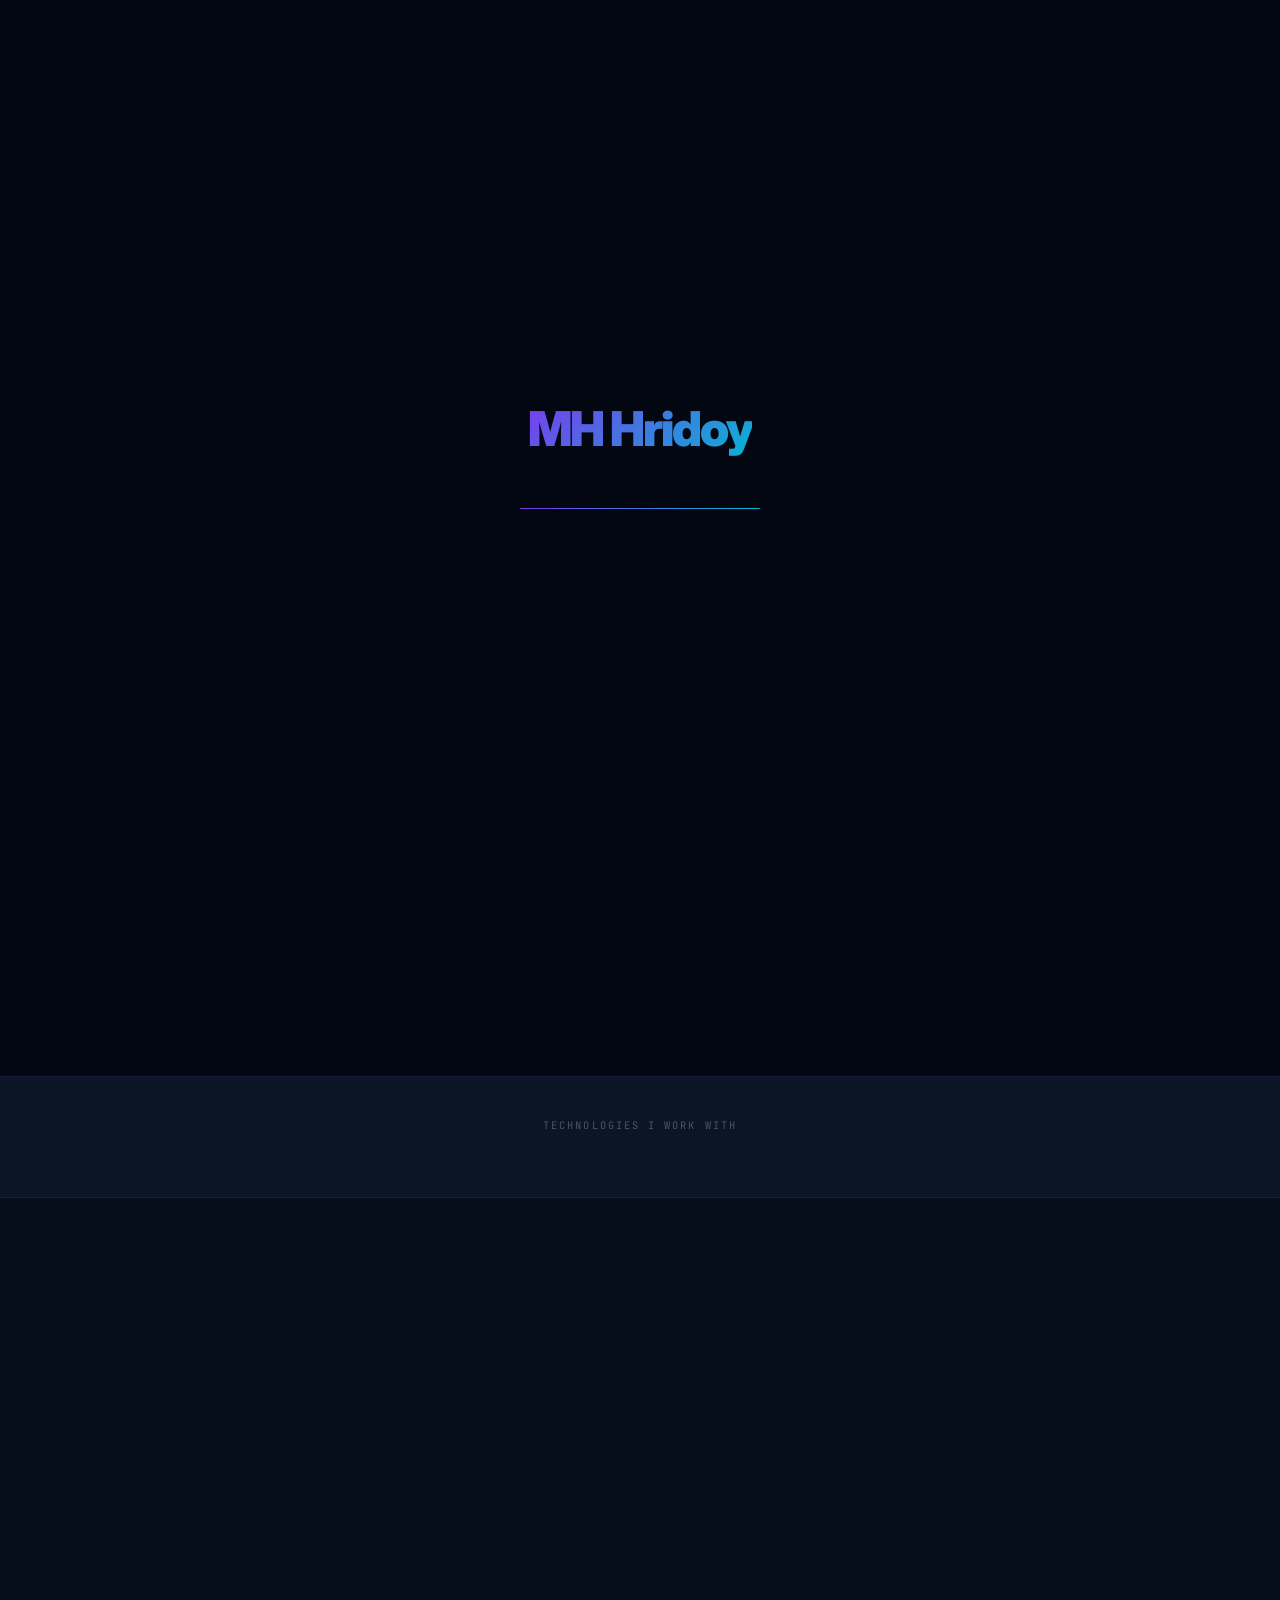
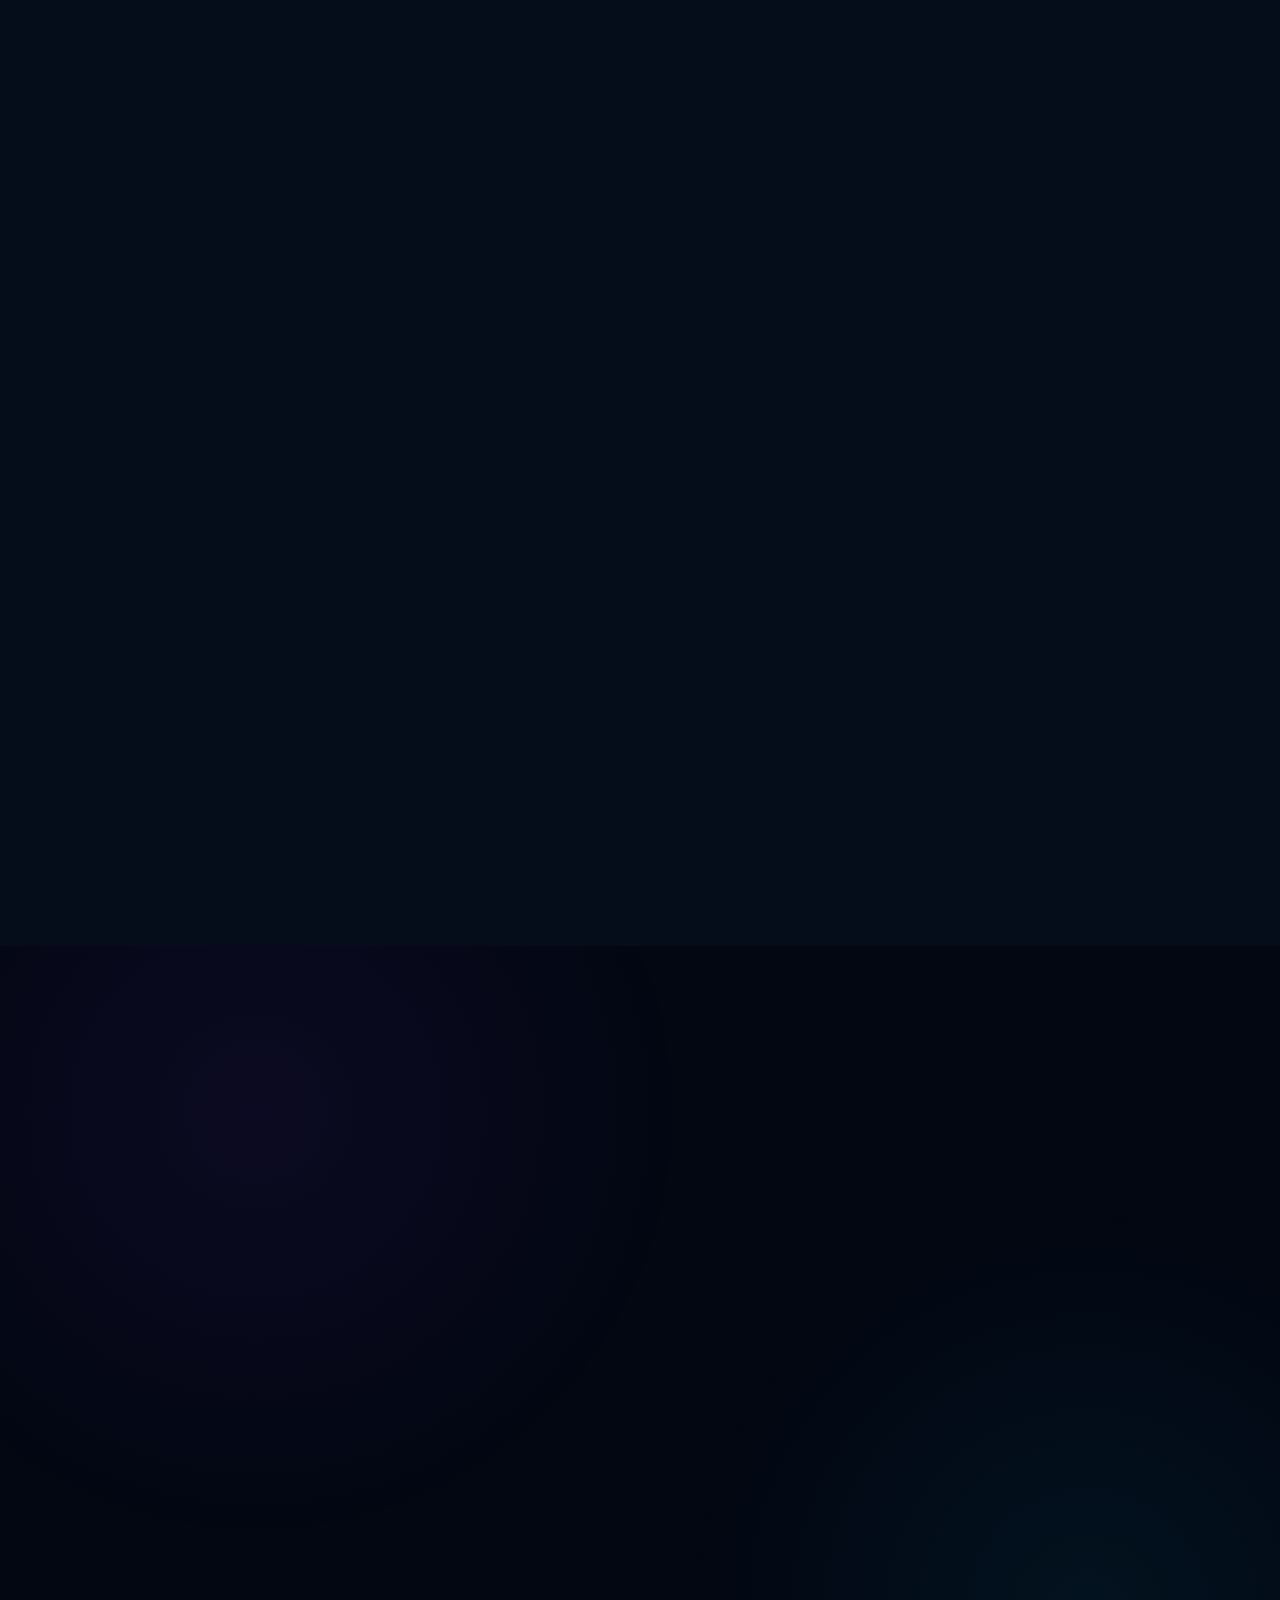
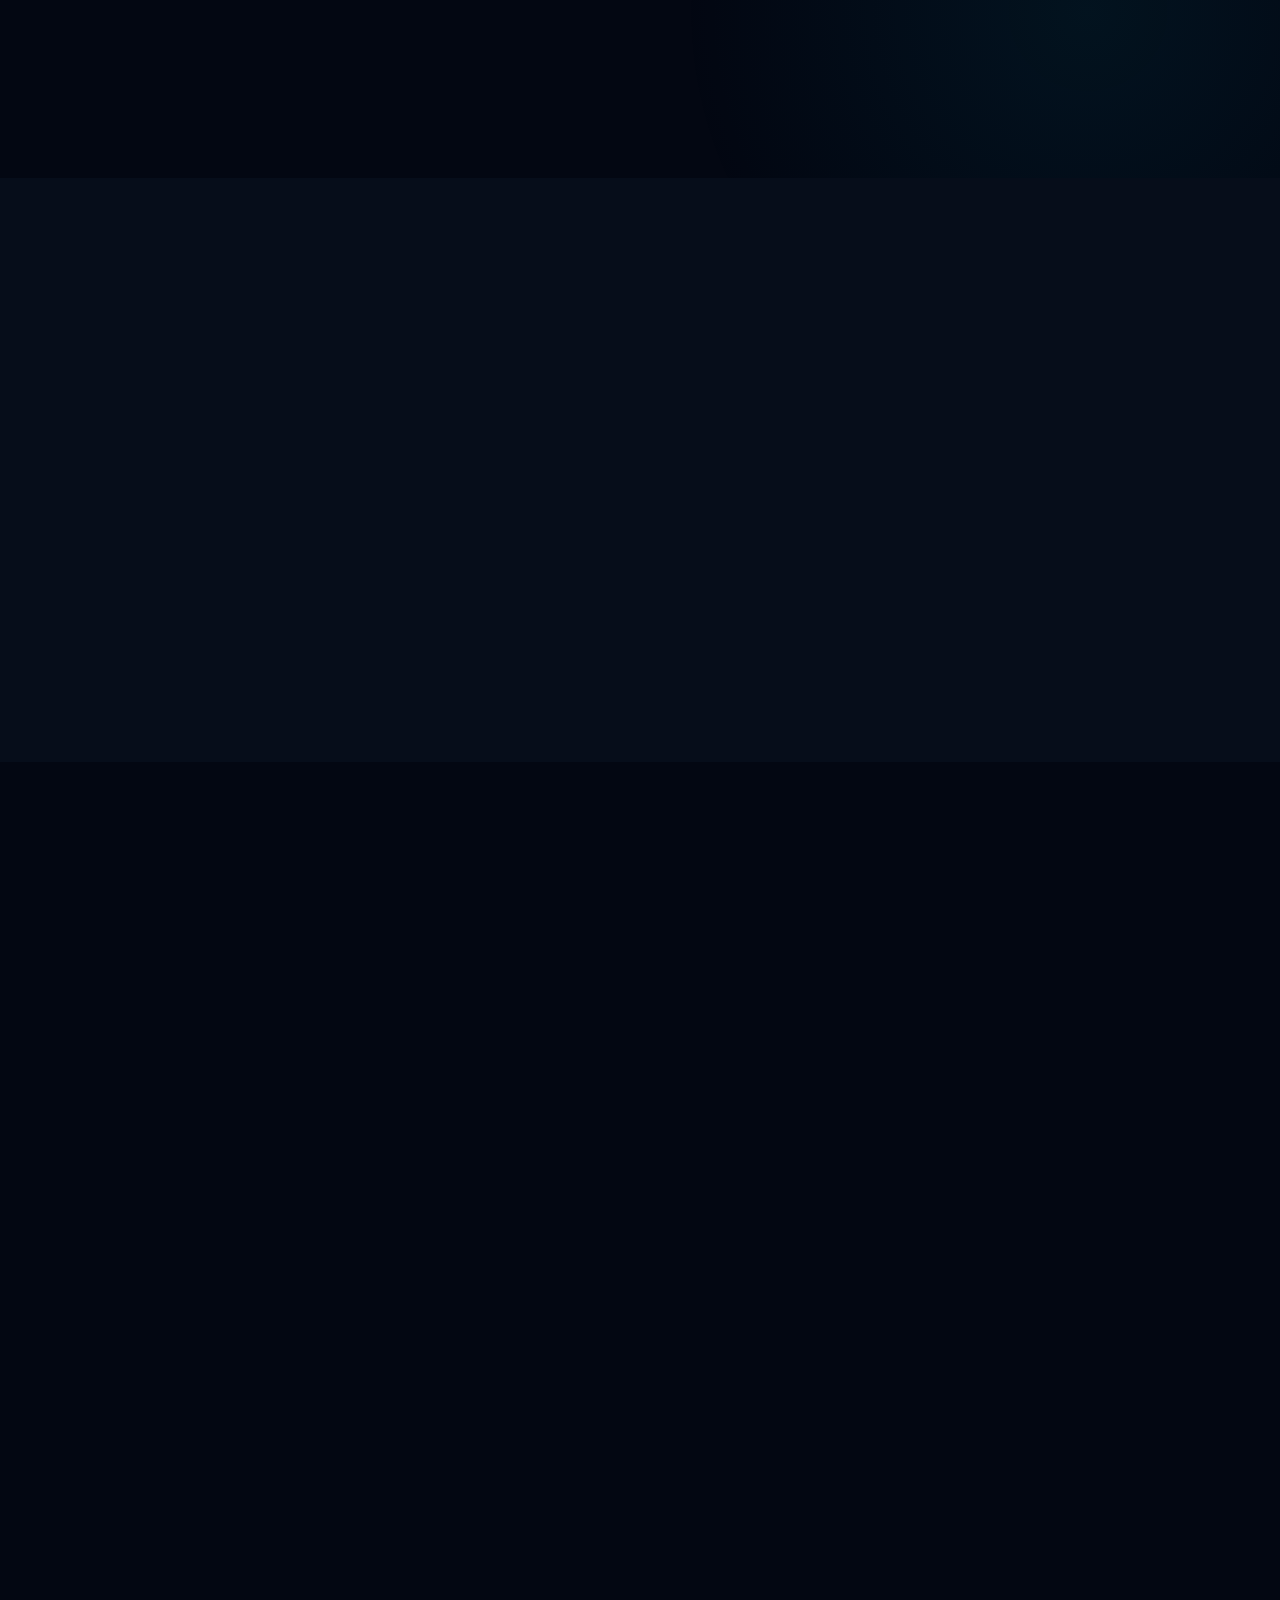
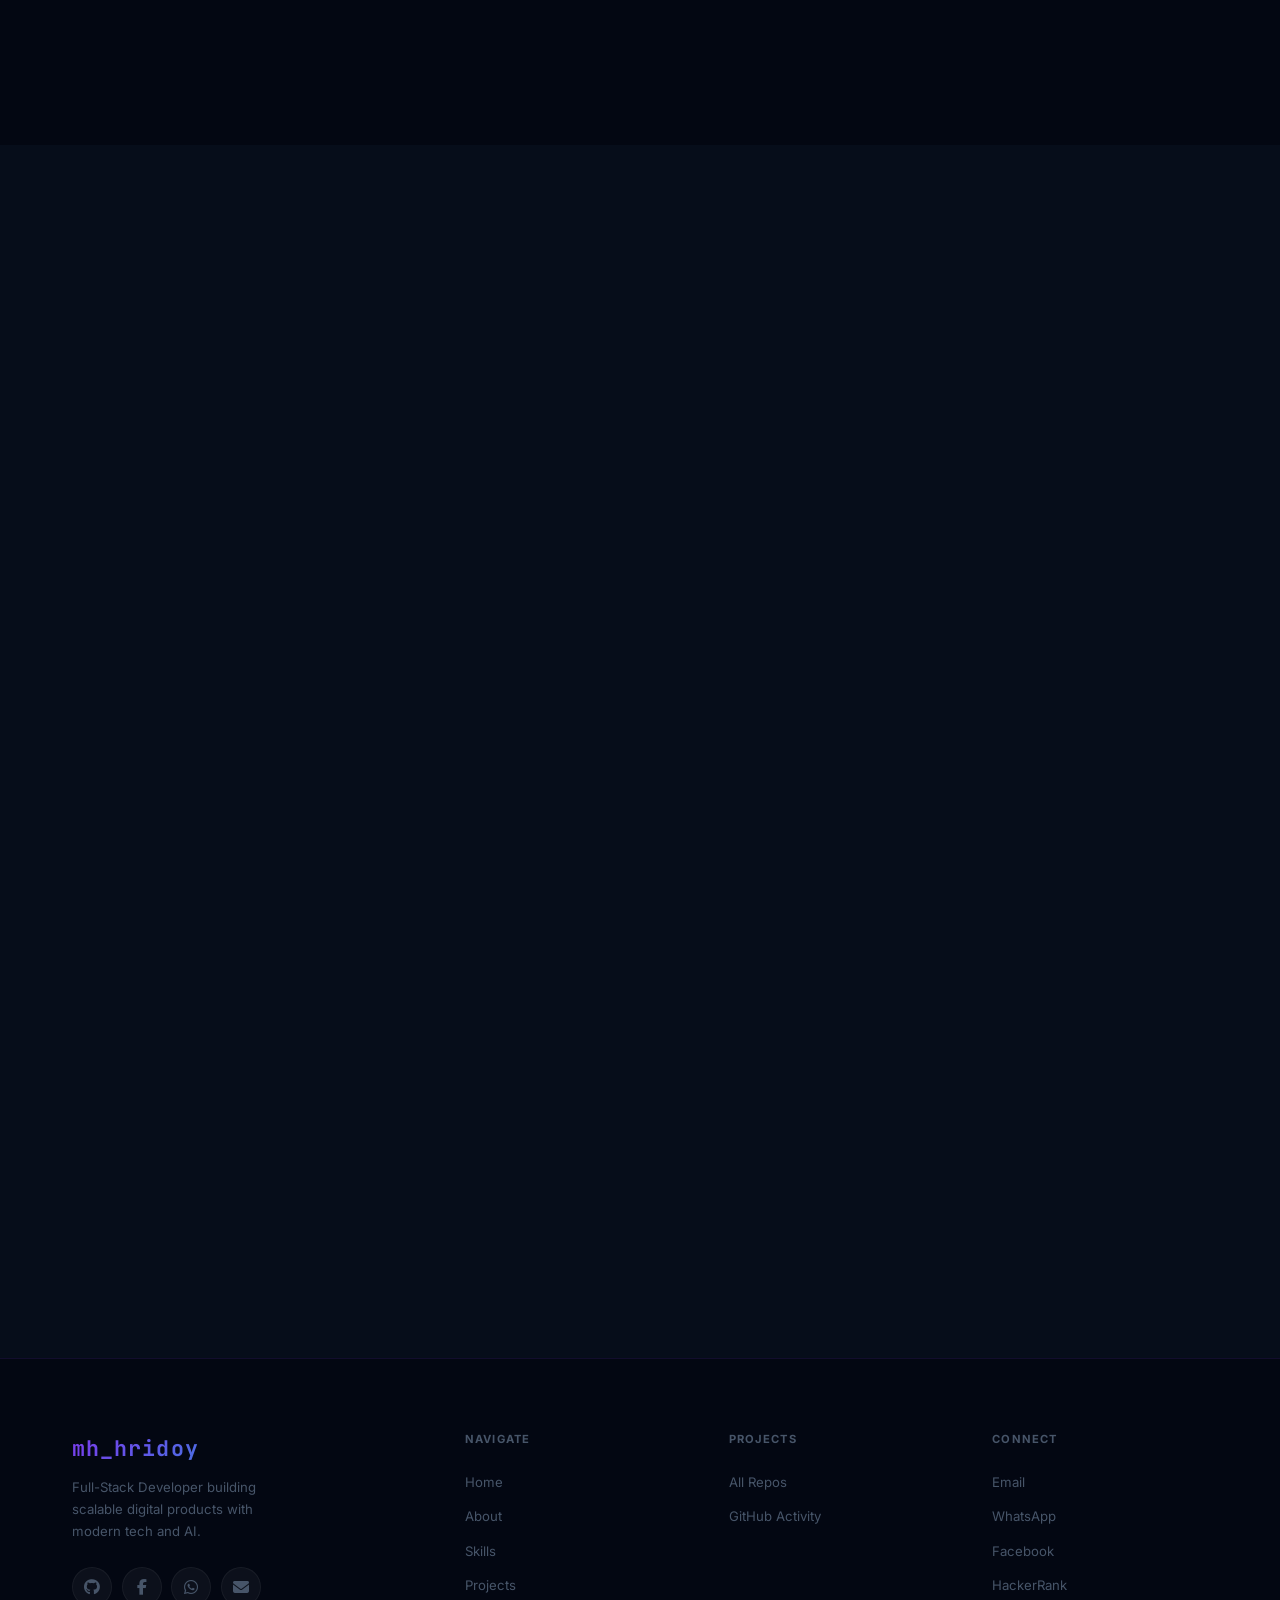
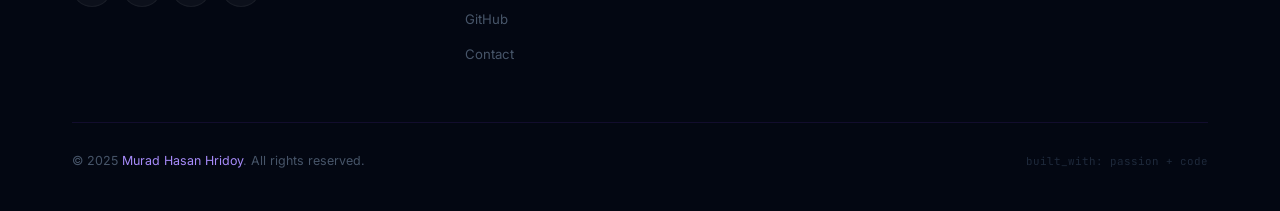
==== commit 4b0aaa29: "update code" ====
--- a/mh22 hridoy/index.html
+++ b/mh22 hridoy/index.html
@@ -3,9 +3,12 @@
 <head>
   <meta charset="UTF-8" />
   <meta name="viewport" content="width=device-width, initial-scale=1.0" />
-  <title>MH Hridoy</title>
-  <meta name="description" content="Murad Hasan Hridoy - Full-Stack Developer specializing in Firebase, Node.js, AI integration, and scalable web applications." />
-  <meta name="author" content="Murad Hasan Hridoy" />
+  <title>mh2 hridoy</title>
+ <meta name="description" content="Official portfolio of MH2 HRIDOY (Murad Hasan Hridoy). Full-Stack Developer specializing in Firebase, JavaScript, Node.js, AI integration, Web Development, Android Apps, and Modern UI Design."/>
+
+<meta name="keywords" content="mh2 hridoy, mh2, software engineer mh2 hridoy, Murad Hasan Hridoy, MH Hridoy, Full Stack Developer, Firebase Developer, JavaScript Developer, Node.js, AI Developer, Web Developer Bangladesh, Portfolio, Frontend Developer, Backend Developer, HTML, CSS, JavaScript, React, Firebase Hosting, SEO, Android Developer, software engineer sylhet"/>
+  
+  <meta name="author" content="MH2 HRIDOY (Murad Hasan Hridoy)" />
   <meta name="robots" content="index, follow" />
   <link rel="canonical" href="https://mhhridoy.dev/" />
   <meta name="theme-color" content="#030712" />
@@ -16,14 +19,15 @@
   <link href="https://fonts.googleapis.com/css2?family=Inter:wght@300;400;500;600;700;800;900&family=JetBrains+Mono:wght@400;600&display=swap" rel="stylesheet" />
   <link rel="stylesheet" href="https://cdnjs.cloudflare.com/ajax/libs/font-awesome/6.7.2/css/all.min.css" />
 
-  <link rel="stylesheet" href="style/web.css">
- 
+<link rel="stylesheet" href="style/web.css">
+
 </head>
 <body>
   <a href="#main-content" class="skip-link">Skip to content</a>
   <div id="scroll-progress" role="progressbar" aria-label="Page scroll progress"></div>
   <div id="cursor" aria-hidden="true"></div>
   <div id="cursor-dot" aria-hidden="true"></div>
+  <div id="liquid-trail" aria-hidden="true"></div>
 
   <div id="loading-screen" role="status" aria-label="Loading">
     <div class="loader-name">MH Hridoy</div>
@@ -79,6 +83,8 @@
           <div class="hero-visual">
             <div class="hero-photo-wrap">
               <div class="photo-glow" aria-hidden="true"></div>
+              <div class="photo-back-card photo-back-card-a" aria-hidden="true"></div>
+              <div class="photo-back-card photo-back-card-b" aria-hidden="true"></div>
               <div class="photo-frame" aria-hidden="true"></div>
               <div class="photo-frame-mask" aria-hidden="true"></div>
               <img src="https://i.pinimg.com/736x/ce/58/c1/ce58c1d1278349c500426a7ef0f6908f.jpg" alt="Murad Hasan Hridoy" class="hero-photo" loading="eager" width="340" height="453" />
@@ -109,7 +115,7 @@
             <div class="about-text">
               <p>I'm <strong>Murad Hasan Hridoy</strong>, a self-driven Full-Stack Developer from Sylhet, Bangladesh. I specialise in building scalable, real-time web applications with Firebase, Node.js, Express.js, and MongoDB.</p>
               <p>Currently pursuing a Bachelor's degree in Computer Science &amp; Engineering at RTM Al-Kabir Technical University, with a strong focus on building production-grade software, modern web applications, and contributing to open-source projects on GitHub.</p>
-              <p>My focus is on integrating AI into everyday products — making them smarter, faster, and more useful. I'm always open to freelance projects and full-time opportunities worldwide.</p>
+              <p>My focus is on integrating AI into everyday products making them smarter, faster, and more useful. I'm always open to freelance projects and full-time opportunities worldwide.</p>
               <div class="about-chips">
                 <span class="tag tag-violet"><i class="fa-solid fa-location-dot"></i> Sylhet, BD</span>
                 <span class="tag tag-green"><i class="fa-solid fa-graduation-cap"></i> RTM AKTU</span>
@@ -159,12 +165,10 @@
       </div>
     </section>
 
-    <!-- ====== PROJECTS (Dynamic from Firebase) ====== -->
     <section id="projects" class="section" aria-label="Projects">
       <div class="container">
-        <div class="reveal"><span class="section-eyebrow">portfolio</span><h2 class="section-heading">Featured <span class="hi">Projects</span></h2><p class="section-sub">Real-world applications I've built and shipped — loaded live from Firebase.</p></div>
+        <div class="reveal"><span class="section-eyebrow">portfolio</span><h2 class="section-heading">Featured <span class="hi">Projects</span></h2><p class="section-sub">Real-world applications I've built and shipped loaded live from Firebase.</p></div>
         <div class="projects-grid" id="projectsGrid">
-          <!-- skeleton loading state injected here, then replaced by realtime data -->
         </div>
         <div style="text-align:center; margin-top:3rem;" class="reveal">
           <a href="https://github.com/mhhridoy7907?tab=repositories" target="_blank" rel="noopener noreferrer" class="btn btn-ghost"><i class="fa-brands fa-github"></i> All Repositories</a>
@@ -178,8 +182,43 @@
         <div class="github-layout reveal reveal-delay-1">
           <div id="github-profile-section"></div>
           <div class="github-right">
-            <div class="gh-embed-card reveal reveal-delay-2"><div class="gh-embed-label">Contribution Streak</div><div class="gh-embed-img"><img src="https://streak-stats.demolab.com?user=mhhridoy7907&theme=github-dark&hide_border=true" alt="GitHub Streak" loading="lazy" /></div></div>
-            <div class="gh-embed-card reveal reveal-delay-3"><div class="gh-embed-label">Contribution Graph</div><div class="gh-embed-img"><img src="https://github-readme-activity-graph.vercel.app/graph?username=mhhridoy7907&theme=github-compact&hide_border=true&area=true" alt="Contribution Graph" loading="lazy" /></div></div>
+
+            <div class="gitista-card" aria-label="Gitista contributor ranking">
+              <div class="gitista-head">
+                <div class="gitista-title-wrap">
+                  <div class="gitista-logo"><i class="fa-solid fa-ranking-star" aria-hidden="true"></i></div>
+                  <div>
+                    <div class="gitista-title">Gitista Ranking</div>
+                    <div class="gitista-subtitle">GitHub contributor ranking</div>
+                  </div>
+                </div>
+                <span class="gitista-live">Bangladesh</span>
+              </div>
+
+              <div class="gitista-profile">
+                <img class="gitista-avatar" src="https://github.com/mhhridoy7907.png" alt="MH2 HRIDOY" loading="lazy" />
+                <div>
+                  <div class="gitista-name">MH2 HRIDOY</div>
+                  <div class="gitista-handle">@mhhridoy7907</div>
+                  <div class="gitista-location"><i class="fa-solid fa-location-dot" aria-hidden="true"></i> Bangladesh · Sylhet City</div>
+                </div>
+              </div>
+
+              <div class="gitista-ranks">
+                <div class="gitista-rank"><div class="gitista-rank-label">Bangladesh Rank</div><div class="gitista-rank-value">#11</div></div>
+                <div class="gitista-rank"><div class="gitista-rank-label">Global Rank</div><div class="gitista-rank-value">#5,367</div></div>
+              </div>
+
+              <div class="gitista-metrics">
+                <div class="gitista-metric"><div class="gitista-metric-value">383</div><div class="gitista-metric-label">Contributions</div></div>
+                <div class="gitista-metric"><div class="gitista-metric-value">2.35K</div><div class="gitista-metric-label">Followers</div></div>
+              </div>
+
+              <div class="gitista-footer">
+                <div class="gitista-note">Rankings and contribution data are provided by Gitista.</div>
+                <a class="gitista-link" href="https://gitista.com/search/?country=BD&amp;handle=mhhridoy7907" target="_blank" rel="noopener noreferrer"><i class="fa-solid fa-arrow-up-right-from-square" aria-hidden="true"></i> View Gitista</a>
+              </div>
+            </div>
           </div>
         </div>
       </div>
@@ -191,7 +230,7 @@
         <div class="contact-layout">
           <div class="reveal reveal-delay-1">
             <h3 class="contact-info-title">Reach out directly</h3>
-            <p class="contact-info-sub">I respond to all messages within 24 hours. Whether it's a project, a question, or just a hello — I'm here.</p>
+            <p class="contact-info-sub">I respond to all messages within 24 hours. Whether it's a project, a question, or just a hello I'm here.</p>
             <div class="contact-channels">
               <a href="mailto:mhhridoy7907@gmail.com" class="contact-channel"><div class="channel-icon" style="background:rgba(234,67,53,0.12);"><i class="fa-solid fa-envelope" style="color:#ea4335"></i></div><div><div class="channel-type">Email</div><div class="channel-value">mhhridoy7907@gmail.com</div></div></a>
               <a href="https://wa.me/8801962388570" target="_blank" rel="noopener noreferrer" class="contact-channel"><div class="channel-icon" style="background:rgba(37,211,102,0.12);"><i class="fa-brands fa-whatsapp" style="color:#25d366"></i></div><div><div class="channel-type">WhatsApp</div><div class="channel-value">+880 1962-388570</div></div></a>
@@ -267,13 +306,13 @@
 
   <button id="back-to-top" aria-label="Back to top"><i class="fa-solid fa-arrow-up"></i></button>
 
-  <!-- ===== PROJECT DETAIL MODAL ===== -->
   <div id="project-modal-overlay" role="dialog" aria-modal="true" aria-label="Project details">
-    <div class="pmodal" id="pmodal-content"><!-- injected --></div>
+    <div class="pmodal" id="pmodal-content"></div>
   </div>
 
-  
-  
-  <script type="module"  src="script/web.js"> </script>
-</body>
-</html>
+    
+<script type="module" src="script/web.js"></script>
+
+
+</body>  
+</html>
--- a/mh22 hridoy/style/web.css
+++ b/mh22 hridoy/style/web.css
@@ -0,0 +1,4367 @@
+:root {
+  --bg-void: #030712;
+  --bg-base: #060d1a;
+  --bg-surface: #0c1526;
+  --bg-elevated: #111e33;
+  --bg-glass: rgba(11,20,40,0.75);
+
+  --violet: #7c3aed;
+  --violet-bright: #8b5cf6;
+  --cyan: #06b6d4;
+  --cyan-soft: #22d3ee;
+  --emerald: #10b981;
+  --rose: #f43f5e;
+  --amber: #f59e0b;
+
+  --grad-main: linear-gradient(135deg,#7c3aed 0%,#06b6d4 100%);
+
+  --border: rgba(124,58,237,0.12);
+  --border-active: rgba(124,58,237,0.45);
+  --border-subtle: rgba(255,255,255,0.05);
+
+  --txt-1: #f8fafc;
+  --txt-2: #94a3b8;
+  --txt-3: #475569;
+  --txt-4: #1e293b;
+
+  --shadow-glow: 0 0 48px rgba(124,58,237,0.2);
+  --shadow-md: 0 4px 24px rgba(0,0,0,0.45);
+
+  --font-body: 'Inter',-apple-system,sans-serif;
+  --font-mono: 'JetBrains Mono',monospace;
+
+  --r-xs:6px;
+  --r-sm:10px;
+  --r-md:16px;
+  --r-lg:24px;
+  --r-xl:32px;
+  --r-pill:9999px;
+
+  --section-py:8rem;
+  --nav-h:68px;
+  --max-w:1200px;
+
+  --ease:cubic-bezier(0.25,1,0.5,1);
+  --dur-fast:180ms;
+  --dur-base:280ms;
+}
+
+[data-theme="light"]{
+  --bg-void:#f1f5f9;
+  --bg-base:#f8fafc;
+  --bg-surface:#fff;
+  --bg-elevated:#fff;
+  --bg-glass:rgba(255,255,255,0.85);
+
+  --border:rgba(124,58,237,0.15);
+  --border-subtle:rgba(0,0,0,0.06);
+
+  --txt-1:#0f172a;
+  --txt-2:#475569;
+  --txt-3:#94a3b8;
+}
+
+*,*::before,*::after{
+  margin:0;
+  padding:0;
+  box-sizing:border-box;
+}
+
+html{
+  scroll-behavior:smooth;
+  font-size:16px;
+}
+
+body{
+  font-family:var(--font-body);
+  background:var(--bg-void);
+  color:var(--txt-1);
+  overflow-x:hidden;
+  line-height:1.6;
+  -webkit-font-smoothing:antialiased;
+}
+
+::selection{
+  background:rgba(124,58,237,0.35);
+  color:var(--txt-1);
+}
+
+::-webkit-scrollbar{
+  width:5px;
+}
+
+::-webkit-scrollbar-track{
+  background:var(--bg-void);
+}
+
+::-webkit-scrollbar-thumb{
+  background:var(--violet);
+  border-radius:var(--r-pill);
+}
+
+img{
+  max-width:100%;
+  height:auto;
+  display:block;
+}
+
+:focus-visible{
+  outline:2px solid var(--violet-bright);
+  outline-offset:3px;
+  border-radius:4px;
+}
+
+@media(prefers-reduced-motion:reduce){
+  *,*::before,*::after{
+    animation-duration:.01ms!important;
+    transition-duration:.01ms!important;
+  }
+}
+
+
+
+.skip-link{
+  position:absolute;
+  top:-40px;
+  left:0;
+  z-index:9999;
+  background:var(--violet);
+  color:#fff;
+  padding:.5rem 1rem;
+  border-radius:0 0 var(--r-sm) 0;
+  text-decoration:none;
+  font-weight:700;
+}
+
+.skip-link:focus{
+  top:0;
+}
+
+#scroll-progress{
+  position:fixed;
+  top:0;
+  left:0;
+  height:2px;
+  width:0%;
+  background:var(--grad-main);
+  z-index:9998;
+  transition:width 60ms linear;
+}
+
+
+
+#cursor,
+#cursor-dot{
+  position:fixed;
+  border-radius:50%;
+  pointer-events:none;
+  z-index:9997;
+}
+
+#cursor{
+  width:34px;
+  height:34px;
+
+  border:1px solid rgb(146, 0, 243);
+
+  background:
+    radial-gradient(
+      circle at 32% 28%,
+      rgba(255,255,255,.9),
+      rgba(34,211,238,.28) 25%,
+      rgba(124,58,237,.14) 62%,
+      transparent 76%
+    );
+
+  box-shadow:
+    0 0 24px rgba(6,182,212,.28),
+    0 0 46px rgba(124,58,237,.18),
+    inset 0 0 18px rgba(139,92,246,.22);
+
+  filter:blur(.08px);
+  mix-blend-mode:screen;
+
+  transform-origin:65% 35%;
+
+  transition:
+    left .06s linear,
+    top .06s linear,
+    width .2s var(--ease),
+    height .2s var(--ease),
+    border-radius .2s var(--ease),
+    opacity .25s;
+}
+
+#cursor::before{
+  content:"";
+  position:absolute;
+  inset:5px;
+  border-radius:inherit;
+
+  background:
+    radial-gradient(
+      circle at 35% 30%,
+      rgba(255,255,255,.95),
+      rgba(255,255,255,0) 55%
+    );
+
+  opacity:.5;
+  pointer-events:none;
+}
+
+#cursor-dot{
+  width:7px;
+  height:7px;
+  background:#fff;
+
+  box-shadow:
+    0 0 12px var(--cyan-soft),
+    0 0 25px rgba(124,58,237,.85);
+}
+
+@media(hover:none){
+  #cursor,
+  #cursor-dot{
+    display:none;
+  }
+}
+
+
+#liquid-trail{
+  position:fixed;
+  inset:0;
+  pointer-events:none;
+  z-index:9996;
+  overflow:hidden;
+}
+
+.liquid-drop{
+  position:fixed;
+  left:0;
+  top:0;
+
+  width:13px;
+  height:13px;
+
+  border-radius:62% 38% 55% 45%;
+
+  pointer-events:none;
+  opacity:.5;
+
+  transform:translate(-50%,-50%);
+
+  background:
+    radial-gradient(
+      circle at 32% 28%,
+      rgba(255,255,255,.7),
+      rgba(34,211,238,.34) 28%,
+      rgba(124,58,237,.24) 70%,
+      transparent 74%
+    );
+
+  box-shadow:
+    0 0 20px rgba(34,211,238,.18),
+    0 0 28px rgba(124,58,237,.1);
+
+  filter:blur(.1px);
+
+  will-change:transform,opacity;
+}
+
+.touch-orb{
+  position:fixed;
+  left:0;
+  top:0;
+
+  width:42px;
+  height:42px;
+
+  border-radius:50%;
+  pointer-events:none;
+
+  opacity:0;
+
+  transform:translate(-50%,-50%) scale(.5);
+
+  background:
+    radial-gradient(
+      circle,
+      rgba(255,255,255,.28),
+      rgba(34,211,238,.16) 28%,
+      rgba(124,58,237,.1) 58%,
+      transparent 74%
+    );
+
+  box-shadow:0 0 28px rgba(34,211,238,.2);
+
+  will-change:transform,opacity;
+}
+
+.touch-orb.active{
+  opacity:1;
+  transform:translate(-50%,-50%) scale(1);
+}
+
+.liquid-ripple{
+  position:fixed;
+
+  width:10px;
+  height:10px;
+
+  border:1px solid rgba(34,211,238,.7);
+  border-radius:50%;
+
+  pointer-events:none;
+
+  transform:translate(-50%,-50%) scale(.2);
+
+  animation:liquid-ripple .62s var(--ease) forwards;
+
+  box-shadow:0 0 18px rgba(124,58,237,.28);
+}
+
+@keyframes liquid-ripple{
+  0%{
+    opacity:.8;
+    transform:translate(-50%,-50%) scale(.2);
+  }
+
+  70%{
+    opacity:.38;
+  }
+
+  100%{
+    opacity:0;
+    transform:translate(-50%,-50%) scale(7);
+  }
+}
+
+
+
+#loading-screen{
+  position:fixed;
+  inset:0;
+  background:var(--bg-void);
+  z-index:99999;
+
+  display:flex;
+  flex-direction:column;
+  align-items:center;
+  justify-content:center;
+
+  gap:2.5rem;
+
+  transition:
+    opacity .7s var(--ease),
+    visibility .7s;
+}
+
+#loading-screen.hidden{
+  opacity:0;
+  visibility:hidden;
+}
+
+.loader-name{
+  font-size:3rem;
+  font-weight:900;
+  letter-spacing:-2px;
+
+  background:var(--grad-main);
+  -webkit-background-clip:text;
+  -webkit-text-fill-color:transparent;
+  background-clip:text;
+
+  animation:name-pulse 1.8s ease-in-out infinite;
+}
+
+@keyframes name-pulse{
+  0%,100%{opacity:1;}
+  50%{opacity:.7;}
+}
+
+.loader-track{
+  width:240px;
+  height:1px;
+
+  background:var(--border-subtle);
+  border-radius:var(--r-pill);
+
+  overflow:hidden;
+}
+
+.loader-fill{
+  height:100%;
+  background:var(--grad-main);
+  border-radius:var(--r-pill);
+
+  animation:load-bar 2s var(--ease) forwards;
+}
+
+@keyframes load-bar{
+  0%{width:0;}
+  65%{width:75%;}
+  100%{width:100%;}
+}
+
+
+#bg-canvas{
+  position:fixed;
+  inset:0;
+  z-index:0;
+  pointer-events:none;
+  opacity:.4;
+}
+
+.container{
+  max-width:var(--max-w);
+  margin:0 auto;
+  padding:0 2rem;
+}
+
+@media(max-width:768px){
+  .container{
+    padding:0 1.25rem;
+  }
+}
+
+.section{
+  padding:var(--section-py) 0;
+  position:relative;
+  z-index:1;
+}
+
+
+
+.section-eyebrow{
+  display:inline-flex;
+  align-items:center;
+  gap:.75rem;
+
+  font-family:var(--font-mono);
+  font-size:.7rem;
+  font-weight:600;
+
+  letter-spacing:.2em;
+  text-transform:uppercase;
+
+  color:var(--cyan);
+
+  margin-bottom:1.25rem;
+}
+
+.section-eyebrow::before{
+  content:'//';
+  color:var(--violet);
+}
+
+.section-heading{
+  font-size:clamp(2rem,5vw,3.25rem);
+  font-weight:900;
+  letter-spacing:-2px;
+  line-height:1.05;
+  margin-bottom:1rem;
+}
+
+.section-heading .hi{
+  background:var(--grad-main);
+  -webkit-background-clip:text;
+  -webkit-text-fill-color:transparent;
+  background-clip:text;
+}
+
+.section-sub{
+  font-size:1.05rem;
+  color:var(--txt-2);
+  max-width:520px;
+  line-height:1.75;
+  margin-bottom:3.5rem;
+}
+
+
+
+.glass-card{
+  background:var(--bg-glass);
+  backdrop-filter:blur(20px);
+  -webkit-backdrop-filter:blur(20px);
+
+  border:1px solid var(--border);
+  border-radius:var(--r-lg);
+
+  transition:
+    border-color var(--dur-base) var(--ease),
+    transform var(--dur-base) var(--ease),
+    box-shadow var(--dur-base) var(--ease);
+}
+
+.glass-card:hover{
+  border-color:var(--border-active);
+  transform:translateY(-3px);
+  box-shadow:var(--shadow-glow);
+}
+
+
+/* =========================
+   TAGS
+========================= */
+
+.tag{
+  display:inline-flex;
+  align-items:center;
+  gap:.35rem;
+
+  padding:.3rem .8rem;
+
+  border-radius:var(--r-pill);
+
+  font-size:.7rem;
+  font-weight:700;
+  letter-spacing:.04em;
+}
+
+.tag-violet{
+  background:rgba(124,58,237,.12);
+  color:#a78bfa;
+  border:1px solid rgba(124,58,237,.25);
+}
+
+.tag-cyan{
+  background:rgba(6,182,212,.1);
+  color:var(--cyan-soft);
+  border:1px solid rgba(6,182,212,.25);
+}
+
+.tag-green{
+  background:rgba(16,185,129,.1);
+  color:var(--emerald);
+  border:1px solid rgba(16,185,129,.25);
+}
+
+.tag-amber{
+  background:rgba(245,158,11,.1);
+  color:var(--amber);
+  border:1px solid rgba(245,158,11,.25);
+}
+
+.tag-rose{
+  background:rgba(244,63,94,.1);
+  color:var(--rose);
+  border:1px solid rgba(244,63,94,.25);
+}
+
+
+.btn{
+  display:inline-flex;
+  align-items:center;
+  justify-content:center;
+  gap:.5rem;
+
+  padding:.8rem 1.75rem;
+
+  border-radius:var(--r-pill);
+
+  font-size:.9rem;
+  font-weight:600;
+
+  cursor:pointer;
+  border:none;
+
+  text-decoration:none;
+
+  transition:all var(--dur-base) var(--ease);
+
+  position:relative;
+  overflow:hidden;
+
+  font-family:var(--font-body);
+}
+
+.btn::after{
+  content:'';
+  position:absolute;
+  inset:0;
+
+  background:rgba(255,255,255,.08);
+
+  opacity:0;
+  transition:opacity 140ms;
+}
+
+.btn:hover::after{
+  opacity:1;
+}
+
+.btn:active{
+  transform:scale(.97)!important;
+}
+
+.btn-primary{
+  background:var(--grad-main);
+  color:#fff;
+
+  box-shadow:0 6px 28px rgba(124,58,237,.4);
+}
+
+.btn-primary:hover{
+  transform:translateY(-2px);
+  box-shadow:0 10px 36px rgba(124,58,237,.55);
+}
+
+.btn-ghost{
+  background:transparent;
+  color:#a78bfa;
+
+  border:1.5px solid rgba(124,58,237,.35);
+}
+
+.btn-ghost:hover{
+  border-color:var(--violet-bright);
+  background:rgba(124,58,237,.08);
+  transform:translateY(-2px);
+}
+
+
+.reveal{
+  opacity:0;
+  transform:translateY(36px);
+
+  transition:
+    opacity .65s var(--ease),
+    transform .65s var(--ease);
+}
+
+.reveal.visible{
+  opacity:1;
+  transform:translateY(0);
+}
+
+.reveal-delay-1{transition-delay:.08s;}
+.reveal-delay-2{transition-delay:.16s;}
+.reveal-delay-3{transition-delay:.24s;}
+.reveal-delay-4{transition-delay:.32s;}
+
+.mono{
+  font-family:var(--font-mono);
+}
+
+
+#navbar{
+  position:fixed;
+  top:0;
+  left:0;
+  right:0;
+
+  height:var(--nav-h);
+
+  z-index:1000;
+
+  padding:0 2.5rem;
+
+  display:flex;
+  align-items:center;
+  justify-content:space-between;
+
+  background:transparent;
+
+  transition:all .4s var(--ease);
+}
+
+#navbar.scrolled{
+  background:rgba(3,7,18,.88);
+
+  backdrop-filter:blur(28px);
+  -webkit-backdrop-filter:blur(28px);
+
+  border-bottom:1px solid var(--border);
+}
+
+[data-theme="light"] #navbar.scrolled{
+  background:rgba(248,250,252,.9);
+}
+
+.nav-logo{
+  font-family:var(--font-mono);
+  font-size:1.05rem;
+  font-weight:700;
+  letter-spacing:.05em;
+
+  text-decoration:none;
+
+  background:var(--grad-main);
+  -webkit-background-clip:text;
+  -webkit-text-fill-color:transparent;
+  background-clip:text;
+}
+
+.nav-links{
+  display:flex;
+  align-items:center;
+  gap:.1rem;
+
+  list-style:none;
+}
+
+.nav-links a{
+  display:block;
+
+  padding:.45rem .85rem;
+
+  color:var(--txt-3);
+  text-decoration:none;
+
+  font-size:.825rem;
+  font-weight:500;
+
+  border-radius:var(--r-sm);
+
+  transition:
+    color var(--dur-fast),
+    background var(--dur-fast);
+}
+
+.nav-links a:hover{
+  color:var(--txt-1);
+  background:rgba(124,58,237,.08);
+}
+
+.nav-links a.active{
+  color:#a78bfa;
+}
+
+.nav-actions{
+  display:flex;
+  align-items:center;
+  gap:.75rem;
+}
+
+#theme-toggle{
+  width:38px;
+  height:38px;
+
+  border-radius:50%;
+
+  background:rgba(124,58,237,.08);
+  border:1px solid var(--border);
+
+  color:var(--txt-3);
+
+  cursor:pointer;
+
+  display:flex;
+  align-items:center;
+  justify-content:center;
+
+  font-size:.95rem;
+
+  transition:all var(--dur-base);
+}
+
+#theme-toggle:hover{
+  background:rgba(124,58,237,.18);
+  color:#a78bfa;
+}
+
+.nav-toggle{
+  display:none;
+  flex-direction:column;
+  gap:5px;
+
+  cursor:pointer;
+  padding:.5rem;
+
+  background:none;
+  border:none;
+}
+
+.nav-toggle span{
+  display:block;
+
+  width:22px;
+  height:2px;
+
+  background:var(--txt-2);
+
+  border-radius:2px;
+
+  transition:all var(--dur-base) var(--ease);
+}
+
+.nav-toggle.open span:nth-child(1){
+  transform:translateY(7px) rotate(45deg);
+}
+
+.nav-toggle.open span:nth-child(2){
+  opacity:0;
+}
+
+.nav-toggle.open span:nth-child(3){
+  transform:translateY(-7px) rotate(-45deg);
+}
+
+@media(max-width:900px){
+
+  .nav-links{
+    position:fixed;
+
+    top:var(--nav-h);
+    left:0;
+    right:0;
+
+    background:rgba(3,7,18,.97);
+
+    backdrop-filter:blur(28px);
+
+    flex-direction:column;
+    align-items:stretch;
+
+    padding:1.5rem;
+
+    border-bottom:1px solid var(--border);
+
+    gap:.2rem;
+
+    transform:translateY(-130%);
+
+    transition:transform var(--dur-base) var(--ease);
+
+    z-index:999;
+  }
+
+  .nav-links.open{
+    transform:translateY(0);
+  }
+
+  .nav-links a{
+    padding:.825rem 1rem;
+  }
+
+  .nav-toggle{
+    display:flex;
+  }
+}
+
+@media(max-width:600px){
+  #navbar{
+    padding:0 1.25rem;
+  }
+}
+
+
+#home{
+  min-height:100vh;
+
+  padding-top:var(--nav-h);
+
+  display:flex;
+  align-items:center;
+
+  position:relative;
+  overflow:hidden;
+
+  z-index:1;
+}
+
+#home::before{
+  content:'';
+
+  position:absolute;
+
+  top:10%;
+  left:50%;
+
+  transform:translateX(-50%);
+
+  width:700px;
+  height:700px;
+
+  border-radius:50%;
+
+  background:
+    radial-gradient(
+      ellipse,
+      rgba(124,58,237,.12) 0%,
+      transparent 65%
+    );
+
+  pointer-events:none;
+}
+
+.hero-inner{
+  display:grid;
+
+  grid-template-columns:1fr 400px;
+
+  gap:5rem;
+
+  align-items:center;
+
+  padding:5rem 0 4rem;
+
+  width:100%;
+}
+
+@media(max-width:1100px){
+  .hero-inner{
+    grid-template-columns:1fr 340px;
+    gap:3.5rem;
+  }
+}
+
+@media(max-width:900px){
+  .hero-inner{
+    grid-template-columns:1fr;
+    gap:3rem;
+  }
+}
+
+@media(max-width:600px){
+  .hero-inner{
+    padding:2.5rem 0;
+  }
+}
+
+.status-badge{
+  display:inline-flex;
+  align-items:center;
+  gap:.6rem;
+
+  padding:.45rem 1rem;
+
+  border-radius:var(--r-pill);
+
+  background:rgba(16,185,129,.08);
+
+  border:1px solid rgba(16,185,129,.25);
+
+  color:var(--emerald);
+
+  font-size:.72rem;
+  font-weight:700;
+
+  letter-spacing:.06em;
+  text-transform:uppercase;
+
+  margin-bottom:1.75rem;
+}
+
+.status-dot{
+  width:7px;
+  height:7px;
+
+  background:var(--emerald);
+
+  border-radius:50%;
+
+  animation:pulse-dot 2s infinite;
+}
+
+@keyframes pulse-dot{
+  0%,100%{
+    box-shadow:0 0 0 0 rgba(16,185,129,.4);
+  }
+
+  50%{
+    box-shadow:0 0 0 7px rgba(16,185,129,0);
+  }
+}
+
+.hero-name{
+  font-size:clamp(2.75rem,7vw,5rem);
+
+  font-weight:900;
+
+  letter-spacing:-3px;
+  line-height:1;
+
+  margin-bottom:1.25rem;
+}
+
+.hero-name .line1{
+  display:block;
+  color:var(--txt-1);
+}
+
+.hero-name .line2{
+  display:block;
+
+  background:var(--grad-main);
+
+  -webkit-background-clip:text;
+  -webkit-text-fill-color:transparent;
+  background-clip:text;
+}
+
+.hero-role{
+  font-size:clamp(1rem,2.5vw,1.25rem);
+
+  color:var(--txt-2);
+
+  font-weight:500;
+
+  margin-bottom:1.5rem;
+
+  min-height:2em;
+}
+
+.hero-role .typed{
+  color:var(--cyan-soft);
+  font-weight:600;
+
+  font-family:var(--font-mono);
+  font-size:.95em;
+}
+
+.hero-role .caret{
+  display:inline-block;
+
+  width:2px;
+  height:1.1em;
+
+  background:var(--cyan);
+
+  margin-left:2px;
+
+  vertical-align:middle;
+
+  animation:caret-blink 1s step-end infinite;
+}
+
+@keyframes caret-blink{
+  0%,100%{opacity:1;}
+  50%{opacity:0;}
+}
+
+.hero-bio{
+  font-size:.975rem;
+
+  color:var(--txt-2);
+
+  line-height:1.85;
+
+  max-width:500px;
+
+  margin-bottom:2.25rem;
+}
+
+.hero-cta{
+  display:flex;
+  gap:.875rem;
+
+  flex-wrap:wrap;
+
+  margin-bottom:3rem;
+}
+
+.hero-stats{
+  display:flex;
+
+  gap:2.5rem;
+
+  flex-wrap:wrap;
+
+  padding:1.5rem 0;
+
+  border-top:1px solid var(--border-subtle);
+}
+
+.hero-stat{
+  padding:.75rem .95rem;
+
+  border:1px solid transparent;
+
+  border-radius:var(--r-md);
+
+  transition:
+    transform var(--dur-base) var(--ease),
+    border-color var(--dur-base),
+    background var(--dur-base),
+    box-shadow var(--dur-base);
+}
+
+.hero-stat:hover{
+  transform:translateY(-3px);
+
+  border-color:var(--border);
+
+  background:rgba(255,255,255,.025);
+
+  box-shadow:0 12px 30px rgba(0,0,0,.16);
+}
+
+.hero-stat-num{
+  font-size:1.75rem;
+
+  font-weight:900;
+
+  letter-spacing:-1px;
+
+  background:var(--grad-main);
+
+  -webkit-background-clip:text;
+  -webkit-text-fill-color:transparent;
+  background-clip:text;
+}
+
+.hero-stat-label{
+  font-size:.72rem;
+
+  color:var(--txt-3);
+
+  font-weight:500;
+
+  text-transform:uppercase;
+
+  letter-spacing:.08em;
+
+  margin-top:.1rem;
+}
+
+.hero-socials{
+  display:flex;
+
+  gap:.65rem;
+
+  margin-top:1.75rem;
+}
+
+.social-link{
+  width:40px;
+  height:40px;
+
+  border-radius:50%;
+
+  display:flex;
+  align-items:center;
+  justify-content:center;
+
+  background:rgba(255,255,255,.04);
+
+  border:1px solid var(--border-subtle);
+
+  color:var(--txt-3);
+
+  text-decoration:none;
+
+  font-size:1rem;
+
+  transition:all var(--dur-base) var(--ease);
+}
+
+.social-link:hover{
+  background:var(--violet);
+
+  border-color:var(--violet);
+
+  color:#fff;
+
+  transform:translateY(-3px);
+
+  box-shadow:0 8px 20px rgba(124,58,237,.45);
+}
+
+
+
+.hero-visual{
+  display:flex;
+
+  justify-content:center;
+  align-items:center;
+
+  position:relative;
+
+  perspective:1200px;
+}
+
+.hero-photo-wrap{
+  position:relative;
+
+  width:340px;
+
+  isolation:isolate;
+
+  transform-style:preserve-3d;
+}
+
+@media(max-width:1100px){
+  .hero-photo-wrap{
+    width:300px;
+  }
+}
+
+@media(max-width:900px){
+  .hero-photo-wrap{
+    width:240px;
+  }
+}
+
+.photo-back-card{
+  position:absolute;
+
+  inset:-17px;
+
+  border-radius:calc(var(--r-xl) + 17px);
+
+  border:1px solid rgba(167,139,250,.28);
+
+  background:
+    linear-gradient(
+      145deg,
+      rgba(124,58,237,.16),
+      rgba(6,182,212,.08) 48%,
+      rgba(255,255,255,.025)
+    ),
+    rgba(8,15,32,.55);
+
+  backdrop-filter:blur(12px);
+  -webkit-backdrop-filter:blur(12px);
+
+  box-shadow:
+    0 25px 70px rgba(0,0,0,.34),
+    0 0 45px rgba(124,58,237,.12);
+
+  z-index:0;
+
+  pointer-events:none;
+
+  transform-origin:center;
+}
+
+.photo-back-card::before{
+  content:'';
+
+  position:absolute;
+
+  inset:9px;
+
+  border-radius:inherit;
+
+  border:1px solid rgba(238, 34, 34, 0.16);
+
+  background:
+    linear-gradient(
+      135deg,
+      rgba(255,255,255,.045),
+      transparent 45%
+    );
+}
+
+.photo-back-card::after{
+  content:'';
+
+  position:absolute;
+
+  width:7px;
+  height:7px;
+
+  top:18px;
+  right:21px;
+
+  border-radius:50%;
+
+  background:var(--cyan);
+
+  box-shadow:
+    0 0 16px var(--cyan),
+    0 0 30px rgba(6,182,212,.45);
+
+  animation:photo-dot-pulse 2.2s ease-in-out infinite;
+}
+
+.photo-back-card-a{
+  transform:rotate(7deg) translate3d(0,0,0);
+  animation:photo-card-a 7s ease-in-out infinite;
+}
+
+.photo-back-card-b{
+  inset:-11px;
+
+  opacity:.55;
+
+  border-color:rgba(34,211,238,.22);
+
+  transform:rotate(-5deg);
+
+  animation:photo-card-b 9s ease-in-out infinite;
+}
+
+.photo-frame{
+  position:absolute;
+
+  inset:-3px;
+
+  border-radius:calc(var(--r-xl) + 3px);
+
+  background:
+    conic-gradient(
+      from 0deg,
+      var(--violet),
+      var(--cyan),
+      var(--violet),
+      var(--violet)
+    );
+
+  z-index:1;
+
+  animation:frame-spin 5s linear infinite;
+
+  opacity:.8;
+
+  filter:saturate(1.15);
+}
+
+.photo-frame-mask{
+  position:absolute;
+
+  inset:2px;
+
+  border-radius:calc(var(--r-xl) + 1px);
+
+  background:var(--bg-void);
+
+  z-index:1;
+}
+
+.hero-photo{
+  width:100%;
+
+  aspect-ratio:3/4;
+
+  object-fit:cover;
+
+  border-radius:var(--r-xl);
+
+  position:relative;
+
+  z-index:2;
+
+  border:1px solid rgba(255,255,255,.16);
+
+  box-shadow:
+    0 22px 55px rgba(0,0,0,.35),
+    0 0 32px rgba(124,58,237,.14);
+
+  transition:
+    transform .45s var(--ease),
+    box-shadow .45s var(--ease);
+}
+
+.hero-photo-wrap:hover .hero-photo{
+  transform:translateZ(8px) scale(1.012);
+
+  box-shadow:
+    0 28px 65px rgba(0,0,0,.42),
+    0 0 40px rgba(124,58,237,.2);
+}
+
+@keyframes frame-spin{
+  to{transform:rotate(360deg);}
+}
+
+@keyframes photo-card-a{
+  0%,100%{
+    transform:rotate(7deg) translate3d(0,0,0);
+  }
+
+  50%{
+    transform:rotate(10deg) translate3d(4px,-7px,0);
+  }
+}
+
+@keyframes photo-card-b{
+  0%,100%{
+    transform:rotate(-5deg) translate3d(0,0,0);
+  }
+
+  50%{
+    transform:rotate(-8deg) translate3d(-5px,6px,0);
+  }
+}
+
+@keyframes photo-dot-pulse{
+  0%,100%{
+    opacity:.55;
+    transform:scale(.85);
+  }
+
+  50%{
+    opacity:1;
+    transform:scale(1.25);
+  }
+}
+
+.photo-glow{
+  position:absolute;
+
+  inset:-32px;
+
+  border-radius:calc(var(--r-xl) + 25px);
+
+  background:var(--grad-main);
+
+  opacity:.13;
+
+  z-index:-1;
+
+  filter:blur(30px);
+
+  animation:photo-glow-pulse 4.5s ease-in-out infinite;
+}
+
+@keyframes photo-glow-pulse{
+  0%,100%{
+    opacity:.09;
+    transform:scale(.98);
+  }
+
+  50%{
+    opacity:.17;
+    transform:scale(1.03);
+  }
+}
+
+.float-chip{
+  position:absolute;
+
+  z-index:3;
+
+  display:flex;
+  align-items:center;
+
+  gap:.5rem;
+
+  padding:.55rem .9rem;
+
+  background:var(--bg-surface);
+
+  backdrop-filter:blur(16px);
+
+  border:1px solid var(--border);
+
+  border-radius:var(--r-md);
+
+  font-size:.72rem;
+  font-weight:700;
+
+  box-shadow:var(--shadow-md);
+
+  white-space:nowrap;
+}
+
+.float-chip-1{
+  top:-14px;
+  right:-18px;
+
+  color:var(--emerald);
+
+  animation:float 3s ease-in-out infinite;
+}
+
+.float-chip-2{
+  bottom:48px;
+  left:-22px;
+
+  color:var(--cyan-soft);
+
+  animation:float 3s ease-in-out infinite 1.5s;
+}
+
+@keyframes float{
+  0%,100%{transform:translateY(0);}
+  50%{transform:translateY(-8px);}
+}
+
+@media(max-width:600px){
+  .float-chip{
+    display:none;
+  }
+
+  .photo-back-card-a{
+    inset:-11px;
+  }
+
+  .photo-back-card-b{
+    inset:-7px;
+  }
+
+  .photo-glow{
+    inset:-22px;
+  }
+}
+
+
+.tech-ticker-section{
+  background:var(--bg-surface);
+
+  border-top:1px solid var(--border);
+  border-bottom:1px solid var(--border);
+
+  padding:2.5rem 0;
+
+  overflow:hidden;
+
+  position:relative;
+
+  z-index:1;
+}
+
+.ticker-label{
+  text-align:center;
+
+  font-family:var(--font-mono);
+
+  font-size:.65rem;
+
+  letter-spacing:.2em;
+
+  text-transform:uppercase;
+
+  color:var(--txt-3);
+
+  margin-bottom:1.5rem;
+}
+
+.ticker-track{
+  display:flex;
+
+  gap:2rem;
+
+  animation:ticker-scroll 30s linear infinite;
+
+  width:max-content;
+}
+
+.ticker-track:hover{
+  animation-play-state:paused;
+}
+
+@keyframes ticker-scroll{
+  0%{transform:translateX(0);}
+  100%{transform:translateX(-50%);}
+}
+
+.ticker-item{
+  display:flex;
+
+  align-items:center;
+
+  gap:.6rem;
+
+  padding:.6rem 1.25rem;
+
+  background:var(--bg-elevated);
+
+  border:1px solid var(--border);
+
+  border-radius:var(--r-pill);
+
+  font-size:.78rem;
+
+  font-weight:600;
+
+  color:var(--txt-2);
+
+  white-space:nowrap;
+
+  flex-shrink:0;
+
+  transition:all var(--dur-base);
+
+  cursor:default;
+}
+
+.ticker-item:hover{
+  border-color:var(--border-active);
+
+  color:var(--txt-1);
+
+  transform:translateY(-2px);
+}
+
+.ticker-item img{
+  width:20px;
+  height:20px;
+
+  object-fit:contain;
+}
+
+
+
+#about{
+  background:var(--bg-base);
+}
+
+.about-layout{
+  display:grid;
+
+  grid-template-columns:1fr 1.1fr;
+
+  gap:5rem;
+
+  align-items:start;
+}
+
+@media(max-width:900px){
+  .about-layout{
+    grid-template-columns:1fr;
+    gap:3rem;
+  }
+}
+
+.about-photo-wrap{
+  position:relative;
+}
+
+.about-photo{
+  width:100%;
+  max-width:380px;
+
+  aspect-ratio:4/5;
+
+  object-fit:cover;
+
+  border-radius:var(--r-xl);
+
+  border:1px solid var(--border-active);
+}
+
+.about-photo-deco{
+  position:absolute;
+
+  bottom:-16px;
+  right:-16px;
+
+  width:calc(100% - 24px);
+  height:calc(100% - 24px);
+
+  max-width:356px;
+
+  border:1px solid var(--border);
+
+  border-radius:var(--r-xl);
+
+  z-index:-1;
+}
+
+.about-text p{
+  font-size:.95rem;
+
+  color:var(--txt-2);
+
+  line-height:1.85;
+
+  margin-bottom:1.2rem;
+}
+
+.about-text p strong{
+  color:var(--txt-1);
+}
+
+.about-chips{
+  display:flex;
+
+  flex-wrap:wrap;
+
+  gap:.6rem;
+
+  margin:1.5rem 0;
+}
+
+
+
+.timeline{
+  margin-top:2.5rem;
+}
+
+.timeline-item{
+  display:flex;
+
+  gap:1.25rem;
+
+  padding-bottom:1.75rem;
+
+  position:relative;
+}
+
+.timeline-item:not(:last-child)::before{
+  content:'';
+
+  position:absolute;
+
+  left:15px;
+  top:32px;
+  bottom:0;
+
+  width:1px;
+
+  background:var(--border);
+}
+
+.timeline-item:not(:last-child)::after{
+  content:"";
+
+  position:absolute;
+
+  left:14px;
+  top:32px;
+  bottom:0;
+
+  width:3px;
+
+  border-radius:99px;
+
+  background:
+    linear-gradient(
+      to bottom,
+      rgba(124,58,237,.35),
+      rgba(6,182,212,.08),
+      transparent
+    );
+
+  transform:scaleY(0);
+
+  transform-origin:top;
+
+  transition:transform .9s var(--ease);
+}
+
+.timeline-item.visible:not(:last-child)::after{
+  transform:scaleY(1);
+}
+
+.timeline-node{
+  width:32px;
+  height:32px;
+
+  border-radius:50%;
+
+  flex-shrink:0;
+
+  background:var(--bg-surface);
+
+  border:1.5px solid var(--violet);
+
+  display:flex;
+
+  align-items:center;
+  justify-content:center;
+
+  color:var(--violet-bright);
+
+  font-size:.7rem;
+
+  transition:
+    transform .25s var(--ease),
+    box-shadow .25s var(--ease);
+}
+
+.timeline-item:hover .timeline-node{
+  box-shadow:
+    0 0 0 5px rgba(124,58,237,.08),
+    0 0 22px rgba(34,211,238,.2);
+
+  transform:scale(1.06);
+}
+
+.tl-year{
+  font-family:var(--font-mono);
+
+  font-size:.65rem;
+
+  color:var(--cyan);
+
+  font-weight:600;
+
+  letter-spacing:.05em;
+
+  margin-bottom:.2rem;
+}
+
+.tl-title{
+  font-size:.875rem;
+
+  font-weight:700;
+
+  color:var(--txt-1);
+}
+
+.tl-sub{
+  font-size:.78rem;
+
+  color:var(--txt-3);
+
+  margin-top:.2rem;
+
+  line-height:1.5;
+}
+
+
+/* -----skill bg img ------- */
+
+#skills{
+  background:
+    linear-gradient(  rgba(3,7,18,.70),   rgba(3,7,18,.90)),
+
+    url('https://i.pinimg.com/1200x/fb/22/17/fb22174eefa89cc856db5fa4a42aa788.jpg') center center / cover no-repeat;
+
+  background-attachment:fixed;
+
+  position:relative;
+
+  isolation:isolate;
+}
+
+#skills > .container{
+  position:relative;
+  z-index:1;
+}
+
+#skills::before{
+  content:'';
+
+  position:absolute;
+  inset:0;
+
+  background:
+    radial-gradient(
+      circle at 20% 20%,
+      rgba(124,58,237,.08),
+      transparent 35%
+    ),
+    radial-gradient(
+      circle at 85% 80%,
+      rgba(6,182,212,.07),
+      transparent 32%
+    );
+
+  pointer-events:none;
+
+  z-index:0;
+}
+
+.skills-grid{
+  display:grid;
+
+  grid-template-columns:
+    repeat(
+      auto-fit,
+      minmax(280px,1fr)
+    );
+
+  gap:1.25rem;
+}
+
+
+.skill-card{
+  background:
+    linear-gradient(
+      135deg,
+      rgba(255,255,255,.10),
+      rgba(255,255,255,.03)
+    );
+
+  backdrop-filter:blur(18px);
+  -webkit-backdrop-filter:blur(18px);
+
+  border:1px solid rgba(255,255,255,.16);
+
+  border-radius:var(--r-xl);
+
+  padding:2rem;
+
+  transition:all var(--dur-base) var(--ease);
+
+  position:relative;
+
+  overflow:hidden;
+
+  isolation:isolate;
+
+  box-shadow:
+    0 8px 32px rgba(0,0,0,.25),
+    inset 0 1px 0 rgba(255,255,255,.08);
+}
+
+.skill-card::before{
+  content:'';
+
+  position:absolute;
+
+  top:0;
+  left:0;
+  right:0;
+
+  height:2px;
+
+  background:var(--grad-main);
+
+  opacity:0;
+
+  transition:opacity var(--dur-base);
+}
+
+.skill-card:hover{
+  border-color:var(--border-active);
+
+  transform:translateY(-4px);
+
+  box-shadow:
+    var(--shadow-glow),
+    0 8px 32px rgba(0,0,0,.3);
+}
+
+.skill-card:hover::before{
+  opacity:1;
+}
+
+.skill-card-icon{
+  width:44px;
+  height:44px;
+
+  border-radius:var(--r-sm);
+
+  display:flex;
+
+  align-items:center;
+  justify-content:center;
+
+  font-size:1.35rem;
+
+  margin-bottom:1.25rem;
+}
+
+.skill-card-title{
+  font-size:1rem;
+
+  font-weight:800;
+
+  color:var(--txt-1);
+
+  margin-bottom:1.25rem;
+}
+
+.skill-row{
+  margin-bottom:1.1rem;
+}
+
+.skill-row-header{
+  display:flex;
+
+  justify-content:space-between;
+
+  margin-bottom:.5rem;
+
+  font-size:.8rem;
+}
+
+.skill-row-name{
+  font-weight:600;
+  color:var(--txt-2);
+}
+
+.skill-row-pct{
+  font-weight:700;
+
+  color:#a78bfa;
+
+  font-family:var(--font-mono);
+
+  font-size:.75rem;
+}
+
+.skill-track{
+  height:4px;
+
+  background:var(--border);
+
+  border-radius:var(--r-pill);
+
+  overflow:hidden;
+}
+
+.skill-fill{
+  height:100%;
+
+  border-radius:var(--r-pill);
+
+  background:var(--grad-main);
+
+  width:0;
+
+  transition:width 1.3s var(--ease);
+}
+
+
+/* ====PROJECTS===== */
+
+#projects{
+  background:var(--bg-base);
+}
+
+.projects-grid{
+  display:grid;
+
+  grid-template-columns:
+    repeat(3,minmax(0,1fr));
+
+  gap:1rem;
+}
+
+@media(max-width:992px){
+  .projects-grid{
+    grid-template-columns:repeat(2,1fr);
+  }
+}
+
+@media(max-width:768px){
+  .projects-grid{
+    grid-template-columns:1fr;
+  }
+}
+
+
+/* PROJECT GLASS CARD */
+
+.project-card{
+  position:relative;
+
+  background:
+    linear-gradient(
+      135deg,
+      rgba(255,255,255,.10),
+      rgba(255,255,255,.025)
+    );
+
+  border:1px solid rgba(255,255,255,.15);
+
+  border-radius:16px;
+
+  overflow:hidden;
+
+  display:flex;
+
+  flex-direction:column;
+
+  isolation:isolate;
+
+  backdrop-filter:blur(18px);
+  -webkit-backdrop-filter:blur(18px);
+
+  box-shadow:
+    0 8px 32px rgba(0,0,0,.25),
+    inset 0 1px 0 rgba(255,255,255,.07);
+
+  transition:
+    transform .35s var(--ease),
+    border-color .35s var(--ease),
+    box-shadow .35s var(--ease);
+}
+
+.project-card::before{
+  content:'';
+
+  position:absolute;
+
+  inset:0;
+
+  background:
+    linear-gradient(
+      135deg,
+      rgba(3,7,18,.35),
+      rgba(3,7,18,.65)
+    );
+
+  backdrop-filter:blur(3px);
+
+  z-index:0;
+
+  pointer-events:none;
+}
+
+.project-card::after{
+  content:"";
+
+  position:absolute;
+
+  inset:0;
+
+  pointer-events:none;
+
+  border-radius:inherit;
+
+  opacity:0;
+
+  background:
+    radial-gradient(
+      220px circle at var(--mx,50%) var(--my,50%),
+      rgba(34,211,238,.274),
+      transparent 65%
+    );
+
+  transition:opacity .25s;
+
+  z-index:0;
+}
+
+.project-card:hover{
+  transform:translateY(-5px);
+
+  border-color:var(--border-active);
+
+  box-shadow:
+    0 0 48px rgba(124,58,237,.25),
+    0 18px 45px rgba(0,0,0,.35);
+}
+
+.project-card:hover::after{
+  opacity:1;
+}
+
+.project-card > *{
+  position:relative;
+  z-index:1;
+}
+
+
+/* PROJECT THUMB */
+
+.project-thumb{
+  width:100%;
+
+  aspect-ratio:16/9;
+
+  background:#0b1220;
+
+  display:flex;
+
+  align-items:center;
+  justify-content:center;
+
+  overflow:hidden;
+
+  position:relative;
+}
+
+.project-thumb img{
+  width:100%;
+  height:100%;
+
+  object-fit:contain;
+
+  object-position:center;
+
+  background:#0b1220;
+
+  transition:.35s;
+}
+
+.project-card:hover .project-thumb img{
+  transform:scale(1.03);
+}
+
+.project-thumb-overlay{
+  position:absolute;
+  inset:0;
+
+  background:
+    linear-gradient(
+      to bottom,
+      rgba(0,0,0,.05),
+      rgba(0,0,0,.45)
+    );
+}
+
+
+/* NUMBER */
+
+.project-num{
+  position:absolute;
+
+  top:10px;
+  left:12px;
+
+  font-size:.65rem;
+
+  color:rgba(255,255,255,.65);
+
+  font-weight:700;
+
+  z-index:2;
+}
+
+
+/* FEATURED */
+
+.featured-badge{
+  position:absolute;
+
+  top:10px;
+  right:10px;
+
+  padding:4px 10px;
+
+  border-radius:50px;
+
+  background:rgba(124,58,237,.85);
+
+  color:#fff;
+
+  font-size:.62rem;
+
+  font-weight:700;
+
+  z-index:2;
+}
+
+
+/* PROJECT BODY */
+
+.project-body{
+  padding:1rem;
+
+  display:flex;
+
+  flex-direction:column;
+
+  flex:1;
+}
+
+.project-tags{
+  display:flex;
+
+  flex-wrap:wrap;
+
+  gap:.35rem;
+
+  margin-bottom:.7rem;
+}
+
+.project-tags .tag{
+  padding:4px 8px;
+
+  font-size:.60rem;
+
+  border-radius:20px;
+}
+
+.project-title{
+  font-size:1rem;
+
+  font-weight:700;
+
+  color:var(--txt-1);
+
+  margin-bottom:.5rem;
+
+  line-height:1.3;
+}
+
+.project-desc{
+  font-size:.78rem;
+
+  color:var(--txt-2);
+
+  line-height:1.55;
+
+  margin-bottom:1rem;
+
+  display:-webkit-box;
+
+  -webkit-line-clamp:3;
+
+  -webkit-box-orient:vertical;
+
+  overflow:hidden;
+}
+
+.project-footer{
+  margin-top:auto;
+
+  display:flex;
+
+  flex-wrap:wrap;
+
+  gap:.45rem;
+}
+
+
+
+.project-link{
+  display:inline-flex;
+
+  align-items:center;
+
+  gap:.3rem;
+
+  padding:6px 12px;
+
+  border-radius:30px;
+
+  font-size:.68rem;
+
+  font-weight:600;
+
+  text-decoration:none;
+
+  background:rgba(255,255,255,.05);
+
+  border:1px solid var(--border-subtle);
+
+  color:var(--txt-2);
+
+  transition:.3s;
+
+  cursor:pointer;
+
+  will-change:transform;
+}
+
+.project-link:hover{
+  border-color:var(--violet);
+
+  color:#a78bfa;
+
+  transform:translateY(-2px);
+}
+
+.project-link.live{
+  background:var(--grad-main);
+
+  color:#fff;
+
+  border:none;
+}
+
+.project-link.live:hover{
+  opacity:.9;
+}
+
+.project-link.read-more{
+  background:rgba(6,182,212,.12);
+
+  color:var(--cyan-soft);
+
+  border:1px solid rgba(6,182,212,.25);
+}
+
+@media(max-width:1200px){
+
+  .project-body{
+    padding:.9rem;
+  }
+
+  .project-title{
+    font-size:.95rem;
+  }
+
+  .project-desc{
+    font-size:.75rem;
+  }
+
+  .project-link{
+    font-size:.65rem;
+    padding:5px 10px;
+  }
+}
+
+
+/* =========================
+   SKELETON
+========================= */
+
+.skeleton-card{
+  background:var(--bg-surface);
+
+  border:1px solid var(--border);
+
+  border-radius:var(--r-xl);
+
+  overflow:hidden;
+}
+
+.skeleton-thumb{
+  height:200px;
+
+  background:
+    linear-gradient(
+      90deg,
+      var(--bg-elevated) 25%,
+      rgba(124,58,237,.08) 50%,
+      var(--bg-elevated) 75%
+    );
+
+  background-size:200% 100%;
+
+  animation:shimmer 1.5s infinite;
+}
+
+.skeleton-body{
+  padding:1.5rem;
+}
+
+.skeleton-line{
+  height:12px;
+
+  border-radius:6px;
+
+  background:
+    linear-gradient(
+      90deg,
+      var(--bg-elevated) 25%,
+      rgba(124,58,237,.08) 50%,
+      var(--bg-elevated) 75%
+    );
+
+  background-size:200% 100%;
+
+  animation:shimmer 1.5s infinite;
+
+  margin-bottom:.9rem;
+}
+
+.skeleton-line.w60{width:60%;}
+.skeleton-line.w90{width:90%;}
+.skeleton-line.w40{width:40%;}
+
+@keyframes shimmer{
+  0%{background-position:200% 0;}
+  100%{background-position:-200% 0;}
+}
+
+.projects-empty{
+  grid-column:1/-1;
+
+  text-align:center;
+
+  padding:4rem 2rem;
+
+  color:var(--txt-3);
+}
+
+.projects-empty i{
+  font-size:2.2rem;
+
+  margin-bottom:1rem;
+
+  opacity:.4;
+
+  display:block;
+}
+
+
+/* =========================
+   PROJECT MODAL
+========================= */
+
+#project-modal-overlay{
+  display:none;
+
+  position:fixed;
+
+  inset:0;
+
+  z-index:5000;
+
+  background:rgba(2,4,10,.82);
+
+  backdrop-filter:blur(8px);
+
+  align-items:flex-start;
+  justify-content:center;
+
+  padding:3rem 1.25rem;
+
+  overflow-y:auto;
+}
+
+#project-modal-overlay.open{
+  display:flex;
+}
+
+.pmodal{
+  width:100%;
+
+  max-width:800px;
+
+  background:var(--bg-surface);
+
+  border:1px solid var(--border-active);
+
+  border-radius:var(--r-xl);
+
+  overflow:hidden;
+
+  box-shadow:
+    0 35px 110px rgba(0,0,0,.68),
+    0 0 0 1px rgba(139,92,246,.06);
+
+  animation:pmodal-in .35s var(--ease);
+}
+
+@keyframes pmodal-in{
+  from{
+    opacity:0;
+    transform:translateY(24px) scale(.98);
+  }
+
+  to{
+    opacity:1;
+    transform:translateY(0) scale(1);
+  }
+}
+
+.pmodal-hero{
+  position:relative;
+
+  height:320px;
+
+  overflow:hidden;
+
+  background:var(--bg-elevated);
+}
+
+.pmodal-hero img{
+  width:100%;
+  height:100%;
+
+  object-fit:cover;
+
+  transition:transform .6s var(--ease);
+}
+
+.pmodal:hover .pmodal-hero img{
+  transform:scale(1.015);
+}
+
+.pmodal-hero-overlay{
+  position:absolute;
+
+  inset:0;
+
+  background:
+    linear-gradient(
+      to bottom,
+      rgba(6,13,26,0) 40%,
+      rgba(6,13,26,.9) 100%
+    );
+}
+
+.pmodal-close{
+  position:absolute;
+
+  top:1.1rem;
+  right:1.1rem;
+
+  width:40px;
+  height:40px;
+
+  border-radius:50%;
+
+  background:rgba(3,7,18,.6);
+
+  backdrop-filter:blur(10px);
+
+  border:1px solid var(--border-subtle);
+
+  color:#fff;
+
+  cursor:pointer;
+
+  display:flex;
+  align-items:center;
+  justify-content:center;
+
+  font-size:1rem;
+
+  transition:all .2s;
+}
+
+.pmodal-close:hover{
+  background:var(--rose);
+
+  border-color:var(--rose);
+
+  transform:rotate(90deg);
+}
+
+.pmodal-body{
+  padding:2rem 2.25rem 2.5rem;
+}
+
+.pmodal-tags{
+  display:flex;
+
+  flex-wrap:wrap;
+
+  gap:.5rem;
+
+  margin-bottom:1.1rem;
+}
+
+.pmodal-title{
+  font-size:1.7rem;
+
+  font-weight:900;
+
+  letter-spacing:-1px;
+
+  margin-bottom:1rem;
+}
+
+.pmodal-desc{
+  font-size:.95rem;
+
+  color:var(--txt-2);
+
+  line-height:1.85;
+
+  margin-bottom:2rem;
+
+  white-space:pre-line;
+}
+
+.pmodal-actions{
+  display:flex;
+
+  gap:.85rem;
+
+  flex-wrap:wrap;
+}
+
+@media(max-width:600px){
+  .pmodal-hero{
+    height:220px;
+  }
+
+  .pmodal-body{
+    padding:1.5rem;
+  }
+}
+
+
+/* =========================
+   404
+========================= */
+
+.p404{
+  text-align:center;
+
+  padding:4rem 2rem;
+}
+
+.p404 i{
+  font-size:2.5rem;
+
+  color:var(--rose);
+
+  margin-bottom:1rem;
+
+  display:block;
+}
+
+.p404 h3{
+  font-size:1.3rem;
+
+  font-weight:800;
+
+  margin-bottom:.5rem;
+}
+
+.p404 p{
+  color:var(--txt-3);
+
+  font-size:.875rem;
+
+  margin-bottom:1.5rem;
+}
+
+
+/* git bg*/
+#github-section{
+  background:
+    linear-gradient(
+      rgba(3,7,18,.679),
+      rgba(3,7,18,.875)
+    ),
+    url('https://i.pinimg.com/1200x/0d/13/46/0d1346fe637831714d4a0a704c4c48a8.jpg')
+    center center / cover no-repeat;
+
+  background-attachment:fixed;
+}
+
+.github-layout{
+  display:grid;
+
+  grid-template-columns:
+    minmax(280px,300px)
+    minmax(0,1fr);
+
+  gap:2rem;
+
+  align-items:start;
+}
+
+#github-profile-section{
+  min-width:0;
+
+  display:flex;
+
+  align-items:stretch;
+}
+
+.github-profile{
+  width:100%;
+
+  height:100%;
+
+  min-height:0;
+
+  align-self:stretch;
+
+  background:rgba(11,20,40,.4);
+
+  backdrop-filter:blur(22px);
+  -webkit-backdrop-filter:blur(22px);
+
+  border:1px solid rgba(124,58,237,.15);
+
+  border-radius:var(--r-xl);
+
+  padding:2.5rem;
+
+  display:flex;
+
+  flex-direction:column;
+
+  align-items:center;
+
+  text-align:center;
+
+  position:sticky;
+
+  top:calc(var(--nav-h) + 1.5rem);
+
+  box-shadow:
+    0 0 48px rgba(124,58,237,.19);
+
+  isolation:isolate;
+}
+
+.github-profile::after{
+  content:"";
+
+  position:absolute;
+
+  inset:0;
+
+  pointer-events:none;
+
+  border-radius:inherit;
+
+  opacity:0;
+
+  background:
+    radial-gradient(
+      220px circle at var(--mx,50%) var(--my,50%),
+      rgba(34,211,238,.274),
+      transparent 65%
+    );
+
+  transition:opacity .25s;
+}
+
+.github-profile:hover::after{
+  opacity:1;
+}
+
+@media(max-width:900px){
+
+  .github-layout{
+    grid-template-columns:1fr;
+    gap:1.5rem;
+  }
+
+  .github-profile{
+    position:static;
+
+    padding:2rem;
+
+    height:auto;
+  }
+}
+
+
+.gh-avatar-container{
+  position:relative;
+
+  width:120px;
+  height:120px;
+
+  margin:0 auto 1.5rem;
+
+  display:flex;
+
+  align-items:center;
+  justify-content:center;
+}
+
+.gh-avatar-ring{
+  position:absolute;
+
+  width:100%;
+  height:100%;
+
+  border-radius:50%;
+
+  background:
+    conic-gradient(
+      from 0deg,
+      rgba(6,182,212,.4),
+      rgba(124,58,237,.3),
+      rgba(6,182,212,.4)
+    );
+
+  animation:gh-spin 8s linear infinite;
+
+  opacity:.6;
+}
+
+.gh-avatar-ring:nth-child(2){
+  width:calc(100% + 12px);
+  height:calc(100% + 12px);
+
+  background:
+    conic-gradient(
+      from 180deg,
+      rgba(124,58,237,.25),
+      rgba(6,182,212,.2),
+      rgba(124,58,237,.25)
+    );
+
+  animation:gh-spin 12s linear infinite reverse;
+
+  opacity:.4;
+
+  filter:blur(1px);
+}
+
+.gh-avatar-glow{
+  position:absolute;
+
+  inset:-28px;
+
+  border-radius:50%;
+
+  background:
+    radial-gradient(
+      circle,
+      rgba(34,211,238,.15),
+      transparent 70%
+    );
+
+  filter:blur(20px);
+
+  z-index:0;
+}
+
+@keyframes gh-spin{
+  to{transform:rotate(360deg);}
+}
+
+.gh-avatar{
+  width:100px;
+  height:100px;
+
+  border-radius:50%;
+
+  border:2px solid rgba(124,58,237,.5);
+
+  margin-bottom:0;
+
+  object-fit:cover;
+
+  position:relative;
+
+  z-index:2;
+
+  box-shadow:
+    0 0 32px rgba(124,58,237,.35),
+    inset 0 0 32px rgba(6,182,212,.1);
+}
+
+.gh-name{
+  font-size:1.15rem;
+
+  font-weight:800;
+
+  color:var(--txt-1);
+
+  margin-bottom:.2rem;
+}
+
+.gh-handle{
+  font-family:var(--font-mono);
+
+  font-size:.75rem;
+
+  color:var(--txt-3);
+
+  margin-bottom:.875rem;
+}
+
+.gh-bio{
+  font-size:.825rem;
+
+  color:var(--txt-2);
+
+  line-height:1.6;
+
+  margin-bottom:1.5rem;
+}
+
+.gh-stats{
+  display:grid;
+
+  grid-template-columns:1fr 1fr;
+
+  gap:.75rem;
+
+  width:100%;
+
+  margin-bottom:1.5rem;
+}
+
+.gh-stat{
+  background:rgba(124,58,237,.08);
+
+  border:1px solid rgba(124,58,237,.15);
+
+  border-radius:var(--r-md);
+
+  padding:.875rem .75rem;
+
+  transition:all var(--dur-base);
+
+  backdrop-filter:blur(8px);
+}
+
+.gh-stat:hover{
+  border-color:rgba(124,58,237,.35);
+
+  background:rgba(124,58,237,.12);
+
+  transform:translateY(-2px);
+}
+
+.gh-stat-num{
+  font-size:1.35rem;
+
+  font-weight:900;
+
+  background:var(--grad-main);
+
+  -webkit-background-clip:text;
+  -webkit-text-fill-color:transparent;
+  background-clip:text;
+}
+
+.gh-stat-label{
+  font-size:.65rem;
+
+  color:var(--txt-3);
+
+  margin-top:.15rem;
+
+  text-transform:uppercase;
+
+  letter-spacing:.06em;
+}
+
+.gh-meta{
+  display:flex;
+
+  flex-wrap:wrap;
+
+  gap:.5rem;
+
+  justify-content:center;
+
+  margin-bottom:1.5rem;
+}
+
+.gh-meta-item{
+  display:inline-flex;
+
+  align-items:center;
+
+  gap:.35rem;
+
+  padding:.3rem .7rem;
+
+  border-radius:var(--r-pill);
+
+  font-size:.68rem;
+
+  font-weight:600;
+
+  color:var(--txt-3);
+
+  background:var(--bg-elevated);
+
+  border:1px solid var(--border);
+}
+
+
+/* =========================
+   GITHUB RIGHT
+========================= */
+
+.github-right{
+  min-width:0;
+
+  display:grid;
+
+  grid-template-rows:auto auto;
+
+  gap:1.5rem;
+
+  align-content:stretch;
+}
+
+.gh-embed-card{
+  width:100%;
+
+  min-width:0;
+
+  background:var(--bg-surface);
+
+  border:1px solid var(--border);
+
+  border-radius:var(--r-lg);
+
+  padding:1.5rem;
+
+  min-height:0;
+
+  overflow:hidden;
+
+  isolation:isolate;
+
+  position:relative;
+}
+
+.gh-embed-card::after{
+  content:"";
+
+  position:absolute;
+
+  inset:0;
+
+  pointer-events:none;
+
+  border-radius:inherit;
+
+  opacity:0;
+
+  background:
+    radial-gradient(
+      220px circle at var(--mx,50%) var(--my,50%),
+      rgba(34,211,238,.274),
+      transparent 65%
+    );
+
+  transition:opacity .25s;
+}
+
+.gh-embed-card:hover::after{
+  opacity:1;
+}
+
+.gh-embed-label{
+  font-family:var(--font-mono);
+
+  font-size:.68rem;
+
+  font-weight:700;
+
+  color:var(--txt-3);
+
+  letter-spacing:.12em;
+
+  text-transform:uppercase;
+
+  margin-bottom:1.25rem;
+
+  display:flex;
+
+  align-items:center;
+
+  gap:.5rem;
+}
+
+.gh-embed-label::before{
+  content:'›';
+
+  color:var(--violet-bright);
+
+  font-size:1rem;
+}
+
+.gh-embed-img{
+  display:flex;
+
+  justify-content:center;
+  align-items:center;
+
+  width:100%;
+
+  min-width:0;
+}
+
+.gh-embed-img img{
+  display:block;
+
+  width:100%;
+
+  max-width:100%;
+
+  height:auto;
+
+  border-radius:var(--r-md);
+}
+
+
+/* =========================
+   GITISTA
+========================= */
+
+.gitista-card{
+  position:relative;
+
+  overflow:hidden;
+
+  width:100%;
+
+  min-width:0;
+
+  min-height:0;
+
+  height:auto;
+
+  display:flex;
+
+  flex-direction:column;
+
+  padding:1.5rem;
+
+  background:
+    linear-gradient(
+      145deg,
+      rgba(78,41,240,.713),
+      rgba(37,152,194,.185) 48%,
+      var(--bg-surface) 100%
+    );
+
+  border:1px solid var(--border);
+
+  border-radius:var(--r-lg);
+
+  isolation:isolate;
+}
+
+.gitista-card::before{
+  content:'';
+
+  position:absolute;
+
+  width:180px;
+  height:180px;
+
+  right:-85px;
+  top:-100px;
+
+  border-radius:50%;
+
+  background:rgba(124,58,237,.15);
+
+  filter:blur(25px);
+
+  pointer-events:none;
+
+  z-index:-1;
+}
+
+.gitista-head{
+  display:flex;
+
+  align-items:center;
+
+  justify-content:space-between;
+
+  gap:1rem;
+
+  margin-bottom:1.15rem;
+}
+
+.gitista-title-wrap{
+  display:flex;
+
+  align-items:center;
+
+  gap:.7rem;
+
+  min-width:0;
+}
+
+.gitista-logo{
+  width:38px;
+  height:38px;
+
+  border-radius:11px;
+
+  display:flex;
+
+  align-items:center;
+  justify-content:center;
+
+  background:rgba(88,237,58,.13);
+
+  border:1px solid rgba(58,237,103,.25);
+
+  color:#00ff62;
+
+  font-size:1rem;
+
+  flex-shrink:0;
+}
+
+.gitista-title{
+  font-size:1.4rem;
+
+  font-weight:800;
+
+  color:var(--txt-1);
+
+  line-height:1.2;
+}
+
+.gitista-subtitle{
+  font-size:.65rem;
+
+  color:#00ff00;
+
+  margin-top:.18rem;
+}
+
+.gitista-live{
+  font-family:var(--font-mono);
+
+  font-size:.58rem;
+
+  font-weight:800;
+
+  letter-spacing:.08em;
+
+  text-transform:uppercase;
+
+  color:#34d399;
+
+  border:1px solid rgba(52,211,153,.25);
+
+  background:rgba(52,211,153,.07);
+
+  border-radius:999px;
+
+  padding:.32rem .55rem;
+
+  white-space:nowrap;
+}
+
+.gitista-profile{
+  display:flex;
+
+  align-items:center;
+
+  gap:.85rem;
+
+  padding:.9rem;
+
+  border:1px solid var(--border);
+
+  background:rgba(255,255,255,.025);
+
+  border-radius:var(--r-md);
+
+  margin-bottom:.9rem;
+}
+
+.gitista-avatar{
+  width:80px;
+  height:80px;
+
+  border-radius:50%;
+
+  object-fit:cover;
+
+  border:2px solid rgba(124,58,237,.45);
+
+  box-shadow:0 0 20px rgba(124,58,237,.16);
+
+  flex-shrink:0;
+}
+
+.gitista-name{
+  font-weight:900;
+
+  color:var(--txt-1);
+
+  font-size:1.6rem;
+}
+
+.gitista-handle{
+  font-family:var(--font-mono);
+
+  color:#ff0000;
+
+  font-size:.84rem;
+
+  margin-top:.18rem;
+}
+
+.gitista-location{
+  font-size:.75rem;
+
+  color:#00e5ff;
+
+  margin-top:.3rem;
+
+  display:flex;
+
+  align-items:center;
+
+  gap:.3rem;
+}
+
+.gitista-ranks{
+  display:grid;
+
+  grid-template-columns:1fr 1fr;
+
+  gap:.7rem;
+
+  margin-bottom:.9rem;
+}
+
+.gitista-rank{
+  padding:.9rem;
+
+  border-radius:var(--r-md);
+
+  background:var(--bg-elevated);
+
+  border:1px solid var(--border);
+
+  text-align:center;
+}
+
+.gitista-rank-label{
+  font-size:1.0rem;
+
+  text-transform:uppercase;
+
+  letter-spacing:.08em;
+
+  color:#fff;
+
+  font-weight:800;
+}
+
+.gitista-rank-value{
+  font-family:'JetBrains Mono',monospace;
+
+  font-size:1.5rem;
+
+  line-height:1.15;
+
+  font-weight:900;
+
+  margin-top:.35rem;
+
+  color:#00e5ff;
+
+  -webkit-text-fill-color:#00e5ff;
+
+  text-shadow:
+    0 0 8px rgba(149, 0, 255, 0.747),
+    0 0 18px rgba(153, 0, 255, 0.723);
+}
+
+.gitista-metrics{
+  display:grid;
+
+  grid-template-columns:repeat(2,1fr);
+
+  gap:.7rem;
+
+  margin-bottom:1rem;
+}
+
+.gitista-metric{
+  padding:.75rem .8rem;
+
+  border-radius:var(--r-md);
+
+  background:rgba(255,255,255,.018);
+
+  border:1px solid var(--border);
+}
+
+.gitista-metric-value{
+  font-weight:900;
+
+  color:var(--txt-1);
+
+  font-size:.9rem;
+}
+
+.gitista-metric-label{
+  font-size:.58rem;
+
+  color:var(--txt-3);
+
+  text-transform:uppercase;
+
+  letter-spacing:.06em;
+
+  margin-top:.18rem;
+}
+
+.gitista-footer{
+  display:flex;
+
+  align-items:center;
+
+  justify-content:space-between;
+
+  gap:.75rem;
+
+  flex-wrap:wrap;
+
+  margin-top:auto;
+}
+
+.gitista-note{
+  font-size:.61rem;
+
+  color:var(--txt-3);
+
+  line-height:1.45;
+}
+
+.gitista-link{
+  display:inline-flex;
+
+  align-items:center;
+
+  gap:.4rem;
+
+  padding:.58rem .78rem;
+
+  border-radius:var(--r-sm);
+
+  background:rgba(124,58,237,.10);
+
+  border:1px solid rgba(124,58,237,.25);
+
+  color:#11ff00;
+
+  text-decoration:none;
+
+  font-size:.98rem;
+
+  font-weight:800;
+
+  white-space:nowrap;
+
+  transition:all var(--dur-fast) var(--ease);
+}
+
+.gitista-link:hover{
+  transform:translateY(-2px);
+
+  border-color:rgba(124,58,237,.5);
+
+  box-shadow:0 8px 25px rgba(124,58,237,.16);
+}
+
+
+
+#contact-section{
+  background:var(--bg-base);
+}
+
+.contact-layout{
+  display:grid;
+
+  grid-template-columns:1fr 1.25fr;
+
+  gap:4.5rem;
+
+  align-items:start;
+}
+
+@media(max-width:900px){
+  .contact-layout{
+    grid-template-columns:1fr;
+    gap:3rem;
+  }
+}
+
+.contact-info-title{
+  font-size:1.35rem;
+
+  font-weight:800;
+
+  color:var(--txt-1);
+
+  margin-bottom:.75rem;
+}
+
+.contact-info-sub{
+  font-size:.925rem;
+
+  color:var(--txt-2);
+
+  line-height:1.8;
+
+  margin-bottom:2rem;
+}
+
+.contact-channels{
+  display:flex;
+
+  flex-direction:column;
+
+  gap:.75rem;
+}
+
+.contact-channel{
+  display:flex;
+
+  align-items:center;
+
+  gap:1.1rem;
+
+  padding:1rem 1.25rem;
+
+  background:var(--bg-surface);
+
+  border:1px solid var(--border);
+
+  border-radius:var(--r-lg);
+
+  text-decoration:none;
+
+  transition:all var(--dur-base) var(--ease);
+
+  position:relative;
+
+  isolation:isolate;
+}
+
+.contact-channel:hover{
+  border-color:var(--border-active);
+
+  transform:translateX(5px);
+
+  box-shadow:var(--shadow-glow);
+}
+
+.contact-channel::after{
+  content:"";
+
+  position:absolute;
+
+  inset:0;
+
+  pointer-events:none;
+
+  border-radius:inherit;
+
+  opacity:0;
+
+  background:
+    radial-gradient(
+      220px circle at var(--mx,50%) var(--my,50%),
+      rgba(34,211,238,.274),
+      transparent 65%
+    );
+
+  transition:opacity .25s;
+}
+
+.contact-channel:hover::after{
+  opacity:1;
+}
+
+.channel-icon{
+  width:40px;
+  height:40px;
+
+  border-radius:var(--r-sm);
+
+  display:flex;
+
+  align-items:center;
+  justify-content:center;
+
+  font-size:1.1rem;
+
+  flex-shrink:0;
+}
+
+.channel-type{
+  font-size:.65rem;
+
+  font-weight:700;
+
+  text-transform:uppercase;
+
+  letter-spacing:.1em;
+
+  color:var(--txt-3);
+}
+
+.channel-value{
+  font-size:.875rem;
+
+  font-weight:600;
+
+  color:var(--txt-1);
+
+  margin-top:.1rem;
+}
+
+.contact-form{
+  background:var(--bg-surface);
+
+  border:1px solid var(--border);
+
+  border-radius:var(--r-xl);
+
+  padding:2.5rem;
+
+  position:relative;
+
+  isolation:isolate;
+}
+
+.contact-form::after{
+  content:"";
+
+  position:absolute;
+
+  inset:0;
+
+  pointer-events:none;
+
+  border-radius:inherit;
+
+  opacity:0;
+
+  background:
+    radial-gradient(
+      220px circle at var(--mx,50%) var(--my,50%),
+      rgba(34,211,238,.274),
+      transparent 65%
+    );
+
+  transition:opacity .25s;
+}
+
+.contact-form:hover::after{
+  opacity:1;
+}
+
+.form-header{
+  margin-bottom:2rem;
+}
+
+.form-header-title{
+  font-size:1.2rem;
+
+  font-weight:800;
+
+  color:var(--txt-1);
+}
+
+.form-header-sub{
+  font-size:.825rem;
+
+  color:var(--txt-3);
+
+  margin-top:.3rem;
+}
+
+.form-row{
+  display:grid;
+
+  grid-template-columns:1fr 1fr;
+
+  gap:1rem;
+}
+
+@media(max-width:600px){
+  .form-row{
+    grid-template-columns:1fr;
+  }
+}
+
+.form-group{
+  margin-bottom:1.1rem;
+}
+
+.form-group label{
+  display:block;
+
+  font-size:.75rem;
+
+  font-weight:700;
+
+  color:var(--txt-3);
+
+  text-transform:uppercase;
+
+  letter-spacing:.06em;
+
+  margin-bottom:.5rem;
+}
+
+.form-group input,
+.form-group select,
+.form-group textarea{
+  width:100%;
+
+  background:var(--bg-elevated);
+
+  border:1px solid var(--border);
+
+  border-radius:var(--r-sm);
+
+  padding:.75rem 1rem;
+
+  font-size:.875rem;
+
+  color:var(--txt-1);
+
+  font-family:inherit;
+
+  transition:
+    border-color var(--dur-fast),
+    box-shadow var(--dur-fast);
+
+  outline:none;
+}
+
+.form-group input:focus,
+.form-group textarea:focus,
+.form-group select:focus{
+  border-color:var(--violet);
+
+  box-shadow:
+    0 0 0 3px rgba(124,58,237,.15);
+}
+
+.form-group textarea{
+  resize:vertical;
+
+  min-height:130px;
+}
+
+.form-group select option{
+  background:var(--bg-surface);
+}
+
+.form-submit{
+  width:100%;
+
+  margin-top:.5rem;
+}
+
+.form-status{
+  margin-top:1rem;
+
+  padding:.8rem 1rem;
+
+  border-radius:var(--r-sm);
+
+  font-size:.825rem;
+
+  font-weight:600;
+
+  display:none;
+
+  transition:
+    opacity .25s,
+    transform .25s;
+
+  transform:translateY(4px);
+}
+
+.form-status.success,
+.form-status.error{
+  transform:translateY(0);
+}
+
+.form-status.success{
+  background:rgba(16,185,129,.08);
+
+  color:var(--emerald);
+
+  border:1px solid rgba(16,185,129,.25);
+
+  display:block;
+}
+
+.form-status.error{
+  background:rgba(244,63,94,.08);
+
+  color:var(--rose);
+
+  border:1px solid rgba(244,63,94,.25);
+
+  display:block;
+}
+
+
+
+footer{
+  background:var(--bg-void);
+
+  border-top:1px solid var(--border);
+
+  padding:4.5rem 0 2.5rem;
+
+  position:relative;
+
+  z-index:1;
+}
+
+.footer-grid{
+  display:grid;
+
+  grid-template-columns:
+    1.6fr 1fr 1fr 1fr;
+
+  gap:3rem;
+
+  margin-bottom:3.5rem;
+}
+
+@media(max-width:900px){
+  .footer-grid{
+    grid-template-columns:1fr 1fr;
+    gap:2.5rem;
+  }
+}
+
+@media(max-width:600px){
+  .footer-grid{
+    grid-template-columns:1fr;
+  }
+}
+
+.footer-brand-name{
+  font-family:var(--font-mono);
+
+  font-size:1.35rem;
+
+  font-weight:700;
+
+  letter-spacing:.05em;
+
+  background:var(--grad-main);
+
+  -webkit-background-clip:text;
+  -webkit-text-fill-color:transparent;
+  background-clip:text;
+
+  margin-bottom:.75rem;
+}
+
+.footer-brand-desc{
+  font-size:.825rem;
+
+  color:var(--txt-3);
+
+  line-height:1.65;
+
+  max-width:220px;
+}
+
+.footer-socials{
+  display:flex;
+
+  gap:.6rem;
+
+  margin-top:1.5rem;
+}
+
+.footer-col-title{
+  font-size:.7rem;
+
+  font-weight:700;
+
+  text-transform:uppercase;
+
+  letter-spacing:.1em;
+
+  color:var(--txt-3);
+
+  margin-bottom:1.25rem;
+}
+
+.footer-nav{
+  list-style:none;
+
+  display:flex;
+
+  flex-direction:column;
+
+  gap:.55rem;
+}
+
+.footer-nav a{
+  font-size:.825rem;
+
+  color:var(--txt-3);
+
+  text-decoration:none;
+
+  transition:color var(--dur-fast);
+}
+
+.footer-nav a:hover{
+  color:#a78bfa;
+}
+
+.footer-bottom{
+  border-top:1px solid var(--border);
+
+  padding-top:1.75rem;
+
+  display:flex;
+
+  justify-content:space-between;
+
+  align-items:center;
+
+  flex-wrap:wrap;
+
+  gap:1rem;
+}
+
+.footer-copy{
+  font-size:.78rem;
+
+  color:var(--txt-3);
+}
+
+.footer-copy a{
+  color:#a78bfa;
+
+  text-decoration:none;
+}
+
+.footer-copy a:hover{
+  text-decoration:underline;
+}
+
+.footer-built{
+  font-family:var(--font-mono);
+
+  font-size:.68rem;
+
+  color:var(--txt-4);
+}
+
+
+
+#back-to-top{
+  position:fixed;
+
+  bottom:2rem;
+  right:2rem;
+
+  width:44px;
+  height:44px;
+
+  border-radius:50%;
+
+  background:var(--violet);
+
+  color:#fff;
+
+  border:none;
+
+  cursor:pointer;
+
+  display:flex;
+
+  align-items:center;
+  justify-content:center;
+
+  font-size:1rem;
+
+  z-index:500;
+
+  box-shadow:
+    0 6px 20px rgba(124,58,237,.45);
+
+  transition:all var(--dur-base) var(--ease);
+
+  opacity:0;
+
+  visibility:hidden;
+
+  transform:translateY(20px);
+
+  will-change:transform;
+}
+
+#back-to-top.visible{
+  opacity:1;
+
+  visibility:visible;
+
+  transform:translateY(0);
+}
+
+#back-to-top:hover{
+  background:var(--violet-bright);
+
+  transform:translateY(-3px);
+}
+
+
+
+.skill-card,
+.project-card,
+.github-profile,
+.gh-embed-card,
+.contact-form,
+.contact-channel{
+  isolation:isolate;
+  position:relative;
+}
+
+.skill-card::after{
+  content:"";
+
+  position:absolute;
+
+  inset:0;
+
+  pointer-events:none;
+
+  border-radius:inherit;
+
+  opacity:0;
+
+  background:
+    radial-gradient(
+      220px circle at var(--mx,50%) var(--my,50%),
+      rgba(34,211,238,.274),
+      transparent 65%
+    );
+
+  transition:opacity .25s;
+
+  z-index:0;
+}
+
+.skill-card:hover::after{
+  opacity:1;
+}
+
+.skill-card > *{
+  position:relative;
+  z-index:1;
+}
+
+
+
+[data-theme="light"] .liquid-drop{
+  mix-blend-mode:multiply;
+
+  opacity:.34;
+}
+
+
+
+.btn-primary,
+.btn-ghost,
+.project-link,
+.social-link,
+#theme-toggle,
+#back-to-top{
+  will-change:transform;
+}
+
+
+
+body::before{
+  content:"";
+
+  position:fixed;
+
+  inset:0;
+
+  pointer-events:none;
+
+  z-index:0;
+
+  background:
+    radial-gradient(
+      circle at 15% 20%,
+      rgba(6,182,212,.045),
+      transparent 28%
+    ),
+    radial-gradient(
+      circle at 85% 75%,
+      rgba(124,58,237,.055),
+      transparent 30%
+    );
+}
+
+
+
+@media(min-width:901px){
+
+  .github-layout{
+    align-items:stretch;
+  }
+
+  .github-profile{
+    position:sticky;
+
+    top:calc(var(--nav-h) + 1.5rem);
+
+    transform:translateY(-5px);
+
+    height:100%;
+
+    margin-top:0;
+  }
+
+  .github-right{
+    height:100%;
+
+    margin-top:0;
+
+    transform:none;
+
+    align-self:stretch;
+  }
+
+  .gitista-card{
+    margin-top:22px;
+
+    height:calc(100% - 22px);
+
+    transform:none;
+
+    box-sizing:border-box;
+  }
+}
+
+@media(max-width:900px){
+
+  .github-layout{
+    grid-template-columns:1fr;
+
+    gap:1.5rem;
+  }
+
+  #github-profile-section,
+  .github-profile,
+  .github-right,
+  .gitista-card{
+    height:auto;
+
+    min-height:0;
+  }
+
+  .github-profile{
+    position:static;
+  }
+}
+
+
+/* ===========  MOBILE  ========= */
+
+@media(max-width:900px){
+
+  .hero-inner{
+    gap:2.5rem;
+  }
+
+  .hero-socials{
+    margin-top:1.25rem;
+  }
+}
+
+@media(max-width:600px){
+
+  :root{
+    --section-py:5rem;
+  }
+
+  #cursor,
+  #cursor-dot{
+    display:none!important;
+  }
+
+  #liquid-trail{
+    display:block!important;
+  }
+
+  .hero-stats{
+    gap:.45rem;
+
+    padding-top:1.25rem;
+  }
+
+  .hero-stat{
+    flex:1 1 calc(50% - .5rem);
+
+    min-width:105px;
+  }
+
+  .hero-stat-num{
+    font-size:1.45rem;
+  }
+
+  .section-heading{
+    letter-spacing:-1.4px;
+  }
+
+  .contact-form{
+    padding:1.35rem;
+  }
+
+  #back-to-top{
+    right:1rem;
+
+    bottom:1rem;
+
+    width:42px;
+    height:42px;
+  }
+
+  .gh-embed-card,
+  .gitista-card{
+    border-radius:var(--r-lg);
+  }
+
+  .gh-embed-card{
+    padding:1rem;
+  }
+
+  .gitista-card{
+    padding:1rem;
+  }
+
+  .gitista-head{
+    gap:.65rem;
+
+    align-items:flex-start;
+  }
+
+  .gitista-title{
+    font-size:.84rem;
+  }
+
+  .gitista-live{
+    font-size:.5rem;
+
+    padding:.28rem .48rem;
+  }
+
+  .gitista-profile{
+    padding:.8rem;
+  }
+
+  .photo-back-card-a{
+    inset:-11px;
+  }
+
+  .photo-back-card-b{
+    inset:-7px;
+  }
+
+  .photo-glow{
+    inset:-22px;
+  }
+}
+
+@media(max-width:500px){
+
+  .gh-embed-card{
+    padding:1rem;
+  }
+
+  .gitista-card{
+    padding:1rem;
+  }
+
+  .gitista-head{
+    align-items:flex-start;
+  }
+
+  .gitista-live{
+    font-size:.52rem;
+  }
+}
+
+@media(max-width:380px){
+
+  .gitista-ranks,
+  .gitista-metrics{
+    gap:.5rem;
+  }
+
+  .gitista-rank{
+    padding:.75rem .5rem;
+  }
+
+  .gitista-metric{
+    padding:.65rem .55rem;
+  }
+}
+
+
+
+@media(prefers-reduced-motion:reduce){
+
+  #liquid-trail{
+    display:none!important;
+  }
+
+  .photo-frame,
+  .photo-back-card,
+  .photo-glow,
+  .float-chip,
+  .ticker-track,
+  .loader-name{
+    animation:none!important;
+  }
+
+  .timeline-item:not(:last-child)::after{
+    transform:scaleY(1);
+
+    transition:none;
+  }
+
+  .gh-avatar-ring{
+    animation:none!important;
+  }
+}
